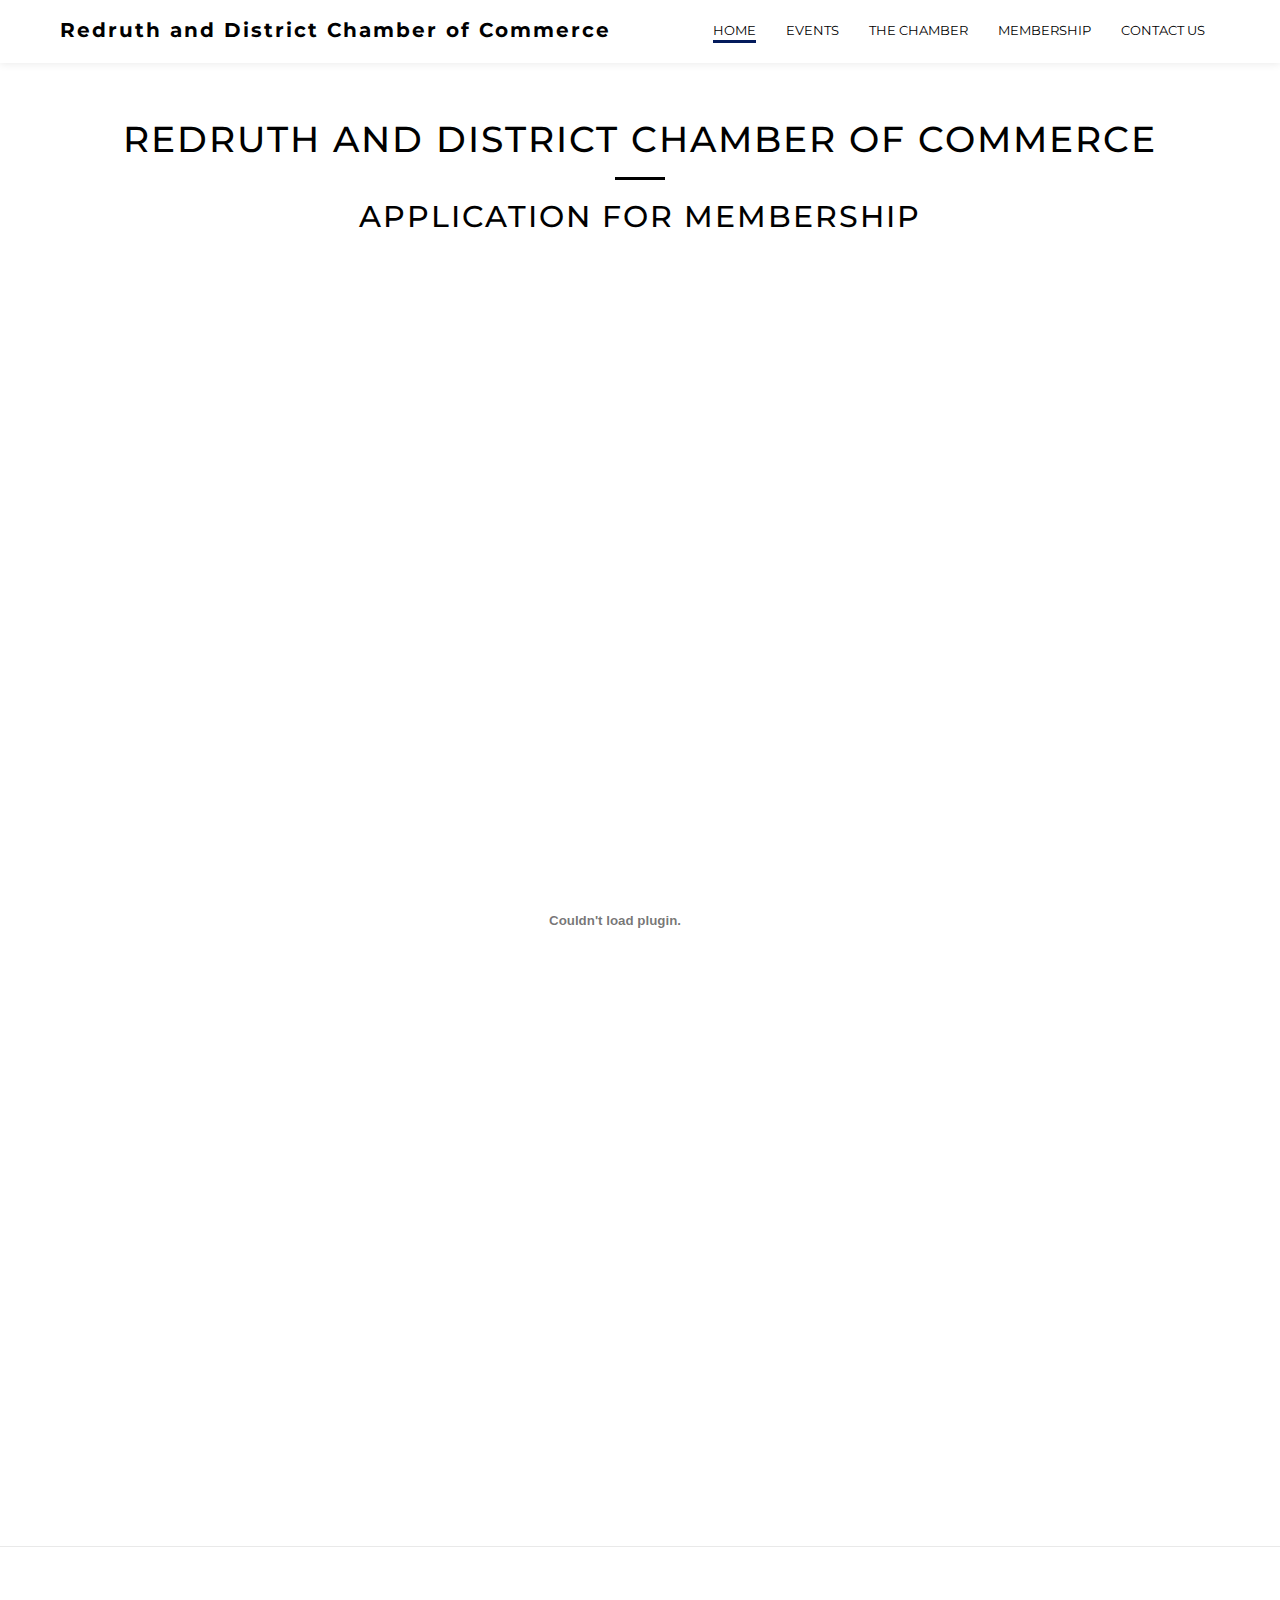
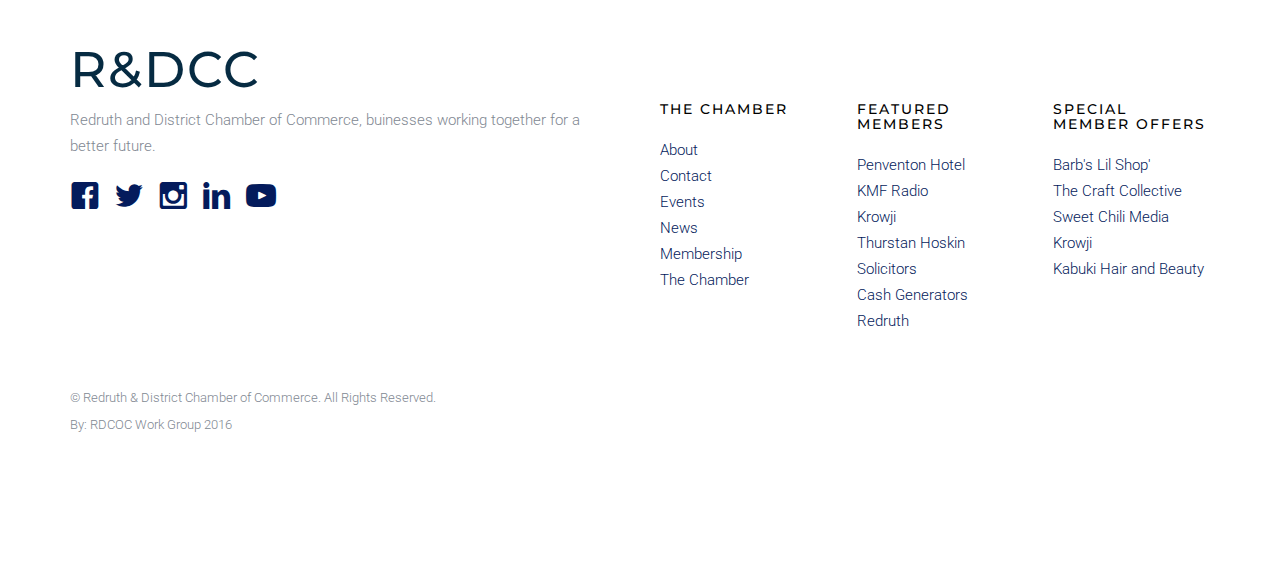
==== application.html @ 41558e41 "Add files via upload" ====
<!DOCTYPE html>
<!--[if lt IE 7]>      <html class="no-js lt-ie9 lt-ie8 lt-ie7"> <![endif]-->
<!--[if IE 7]>         <html class="no-js lt-ie9 lt-ie8"> <![endif]-->
<!--[if IE 8]>         <html class="no-js lt-ie9"> <![endif]-->
<!--[if gt IE 8]><!--> <html class="no-js"> <!--<![endif]-->
	<head>
	<meta charset="utf-8">
	<meta http-equiv="X-UA-Compatible" content="IE=edge">
	<title>Redruth and District Chamber of Commerce &mdash;</title>
	<meta name="viewport" content="width=device-width, initial-scale=1">
	<meta name="description" content="Free HTML5 Template by FREEHTML5.CO" />
	<meta name="keywords" content="chamber of commerce,business,Redruth" />
	<meta name="author" content="FREEHTML5.CO" />

  <!-- 
	//////////////////////////////////////////////////////

	FREE HTML5 TEMPLATE 
	DESIGNED & DEVELOPED by FREEHTML5.CO
		
	Website: 		http://freehtml5.co/
	Email: 			info@freehtml5.co
	Twitter: 		http://twitter.com/fh5co
	Facebook: 		https://www.facebook.com/fh5co

	//////////////////////////////////////////////////////
	 -->

  <!-- Facebook and Twitter integration -->
	<meta property="og:title" content=""/>
	<meta property="og:image" content=""/>
	<meta property="og:url" content=""/>
	<meta property="og:site_name" content=""/>
	<meta property="og:description" content=""/>
	<meta name="twitter:title" content="" />
	<meta name="twitter:image" content="" />
	<meta name="twitter:url" content="" />
	<meta name="twitter:card" content="" />

	<!-- Place favicon.ico and apple-touch-icon.png in the root directory -->
	<link rel="shortcut icon" href="favicon.ico">

	<!-- Google Webfonts -->
	<link href='http://fonts.googleapis.com/css?family=Roboto:400,300,100,500' rel='stylesheet' type='text/css'>
	<link href='https://fonts.googleapis.com/css?family=Montserrat:400,700' rel='stylesheet' type='text/css'>
	
	<!-- Animate.css -->
	<link rel="stylesheet" href="css/animate.css">
	<!-- Icomoon Icon Fonts-->
	<link rel="stylesheet" href="css/icomoon.css">
	<!-- Owl Carousel -->
	<link rel="stylesheet" href="css/owl.carousel.min.css">
	<link rel="stylesheet" href="css/owl.theme.default.min.css">
	<!-- Magnific Popup -->
	<link rel="stylesheet" href="css/magnific-popup.css">
	<!-- Theme Style -->
	<link rel="stylesheet" href="css/style.css">
	<!-- Modernizr JS -->
	<script src="js/modernizr-2.6.2.min.js"></script>
	<!-- FOR IE9 below -->
	<!--[if lt IE 9]>
	<script src="js/respond.min.js"></script>
	<![endif]-->

	</head>
	<body>
		
	<header id="fh5co-header" role="banner">
		<nav class="navbar navbar-default" role="navigation">
			<div class="container-fluid">
				<div class="navbar-header"> 
				<!-- Mobile Toggle Menu Button -->
				<a href="#" class="js-fh5co-nav-toggle fh5co-nav-toggle visible-xs-block" data-toggle="collapse" data-target="#fh5co-navbar" aria-expanded="false" aria-controls="navbar"><i></i></a>
				<a class="navbar-brand" href="index.html">Redruth and District Chamber of Commerce</a>
				</div>
				<div id="fh5co-navbar" class="navbar-collapse collapse">
					<ul class="nav navbar-nav navbar-right">
						<li class="active"><a href="index.html"><span>Home <span class="border"></span></span></a></li>					
						<li><a href="events.html"><span>Events <span class="border"></span></span></a></li>
						<li><a href="chamber.html"><span>The Chamber<span class="border"></span></span></a></li>
						<li><a href="Membership.html"><span>Membership<span class="border"></span></span></a></li>
						<li><a href="elements.html"><span>Contact Us <span class="border"></span></span></a></li>
					</ul>
				</div>
			</div>
		</nav>
	</header>
	<!-- END .header -->
	
	<aside class="fh5co-page-heading">
		<div class="container">
			<div class="row">
				<div class="col-md-12">
					<h1 class="fh5co-page-heading-lead">
						Redruth and District Chamber of Commerce
						<span class="fh5co-border"></span>
						<h2>Application for Membership</h2>
					</h1>
					
				</div>
			</div>
		</div>
	</aside>
	
	 <embed src="/Users/user/Desktop/Chamber Ptotoype/Documents/application-membership-form-2016A.pdf" width="1230" height="1235">









	<footer id="fh5co-footer">
		
		<div class="container">
			<div class="row">
				<div class="col-md-6 col-sm-6">
					<div class="fh5co-footer-widget">
						<h2 class="fh5co-footer-logo">R&DCC</h2>
						<p>Redruth and District Chamber of Commerce, buinesses working together for a better future.</p>
					</div>
					<div class="fh5co-footer-widget">
						<ul class="fh5co-social">
							<li><a href="https://www.facebook.com/redruthchamberofcommerce/"><i class="icon-facebook"></i></a></li>
							<li><a href="#"><i class="icon-twitter"></i></a></li>
							<li><a href="#"><i class="icon-instagram"></i></a></li>
							<li><a href="#"><i class="icon-linkedin"></i></a></li>
							<li><a href="#"><i class="icon-youtube"></i></a></li>
						</ul>
					</div>
				</div>

				<div class="col-md-2 col-sm-6">
					<div class="fh5co-footer-widget top-level">
						<h4 class="fh5co-footer-lead ">The Chamber</h4>
						<ul>
										<li><a href="">About</a></li>
										<li><a href="elements.html">Contact</a></li>
										<li><a href="events.html">Events</a></li>
										<li><a href="News.html">News</a></li>
										<li><a href="Membership.html">Membership</a></li>
										<li><a href="chamber.html">The Chamber</a></li>
									</ul>
								</div>
							</div>
				
							<div class="visible-sm-block clearfix"></div>

							<div class="col-md-2 col-sm-6">
								<div class="fh5co-footer-widget top-level">
									<h4 class="fh5co-footer-lead">Featured Members</h4>
									<ul class="fh5co-list">
										<li><a href="https://www.facebook.com/PenventonParkHotel/?fref=ts">Penventon Hotel</a></li>
										<li><a href="https://www.facebook.com/KMF-Radio-1669390443299851/">KMF Radio</a></li>
										<li><a href="http://www.krowji.org.uk">Krowji</a></li>
										<li><a href="http://www.thurstanhoskin.co.uk/">Thurstan Hoskin Solicitors</a></li>
										<li><a href="https://www.facebook.com/Cash-Generator-Redruth-815890011806856/?fref=ts">Cash Generators Redruth</a></li>
									</ul>
								</div>
							</div>
							<div class="col-md-2 col-sm-6">
								<div class="fh5co-footer-widget top-level">
									<h4 class="fh5co-footer-lead ">Special Member Offers</h4>
									<ul class="fh5co-list">
										<li><a href="#">Barb's Lil Shop'</a></li>
										<li><a href="#">The Craft Collective</a></li>
										<li><a href="http://sweetchillimedia.co.uk/">Sweet Chili Media</a></li>
										<li><a href="https://www.facebook.com/Hamiltons-Barber-Shop-141526336017501/?fref=ts">Krowji</a></li>
										<li><a href="https://www.facebook.com/Kabuki-Hair-Beauty-186656368071204/?fref=ts">Kabuki Hair and Beauty</a></li>
						</ul>
					</div>
				</div>
			</div>

			<div class="row fh5co-row-padded fh5co-copyright">
				<div class="col-md-5">
					<p><small>&copy; Redruth & District Chamber of Commerce. All Rights Reserved. <br>By: RDCOC Work Group 2016<p></p>
				</div>
			</div>
		</div>

	</footer>


	<!-- jQuery -->
	<script src="js/jquery.min.js"></script>
	<!-- jQuery Easing -->
	<script src="js/jquery.easing.1.3.js"></script>
	<!-- Bootstrap -->
	<script src="js/bootstrap.min.js"></script>
	<!-- Owl carousel -->
	<script src="js/owl.carousel.min.js"></script>
	<!-- Waypoints -->
	<script src="js/jquery.waypoints.min.js"></script>
	<!-- Magnific Popup -->
	<script src="js/jquery.magnific-popup.min.js"></script>
	<!-- Main JS -->
	<script src="js/main.js"></script>

	
	</body>
</html>
---- css/icomoon.css ----
@font-face {
	font-family: 'icomoon';
	src:url('../fonts/icomoon/icomoon.eot?srf3rx');
	src:url('../fonts/icomoon/icomoon.eot?srf3rx#iefix') format('embedded-opentype'),
		url('../fonts/icomoon/icomoon.ttf?srf3rx') format('truetype'),
		url('../fonts/icomoon/icomoon.woff?srf3rx') format('woff'),
		url('../fonts/icomoon/icomoon.svg?srf3rx#icomoon') format('svg');
	font-weight: normal;
	font-style: normal;
}

[class^="icon-"], [class*=" icon-"] {
	font-family: 'icomoon';
	speak: none;
	font-style: normal;
	font-weight: normal;
	font-variant: normal;
	text-transform: none;
	line-height: 1;

	/* Better Font Rendering =========== */
	-webkit-font-smoothing: antialiased;
	-moz-osx-font-smoothing: grayscale;
}

.icon-add-to-list:before {
	content: "\e600";
}
.icon-classic-computer:before {
	content: "\e601";
}
.icon-controller-fast-backward:before {
	content: "\e602";
}
.icon-creative-commons-attribution:before {
	content: "\e603";
}
.icon-creative-commons-noderivs:before {
	content: "\e604";
}
.icon-creative-commons-noncommercial-eu:before {
	content: "\e605";
}
.icon-creative-commons-noncommercial-us:before {
	content: "\e606";
}
.icon-creative-commons-public-domain:before {
	content: "\e607";
}
.icon-creative-commons-remix:before {
	content: "\e608";
}
.icon-creative-commons-share:before {
	content: "\e609";
}
.icon-creative-commons-sharealike:before {
	content: "\e60a";
}
.icon-creative-commons:before {
	content: "\e60b";
}
.icon-document-landscape:before {
	content: "\e60c";
}
.icon-remove-user:before {
	content: "\e60d";
}
.icon-warning:before {
	content: "\e60e";
}
.icon-arrow-bold-down:before {
	content: "\e60f";
}
.icon-arrow-bold-left:before {
	content: "\e610";
}
.icon-arrow-bold-right:before {
	content: "\e611";
}
.icon-arrow-bold-up:before {
	content: "\e612";
}
.icon-arrow-down:before {
	content: "\e613";
}
.icon-arrow-left:before {
	content: "\e614";
}
.icon-arrow-long-down:before {
	content: "\e615";
}
.icon-arrow-long-left:before {
	content: "\e616";
}
.icon-arrow-long-right:before {
	content: "\e617";
}
.icon-arrow-long-up:before {
	content: "\e618";
}
.icon-arrow-right:before {
	content: "\e619";
}
.icon-arrow-up:before {
	content: "\e61a";
}
.icon-arrow-with-circle-down:before {
	content: "\e61b";
}
.icon-arrow-with-circle-left:before {
	content: "\e61c";
}
.icon-arrow-with-circle-right:before {
	content: "\e61d";
}
.icon-arrow-with-circle-up:before {
	content: "\e61e";
}
.icon-bookmark:before {
	content: "\e61f";
}
.icon-bookmarks:before {
	content: "\e620";
}
.icon-chevron-down:before {
	content: "\e621";
}
.icon-chevron-left:before {
	content: "\e622";
}
.icon-chevron-right:before {
	content: "\e623";
}
.icon-chevron-small-down:before {
	content: "\e624";
}
.icon-chevron-small-left:before {
	content: "\e625";
}
.icon-chevron-small-right:before {
	content: "\e626";
}
.icon-chevron-small-up:before {
	content: "\e627";
}
.icon-chevron-thin-down:before {
	content: "\e628";
}
.icon-chevron-thin-left:before {
	content: "\e629";
}
.icon-chevron-thin-right:before {
	content: "\e62a";
}
.icon-chevron-thin-up:before {
	content: "\e62b";
}
.icon-chevron-up:before {
	content: "\e62c";
}
.icon-chevron-with-circle-down:before {
	content: "\e62d";
}
.icon-chevron-with-circle-left:before {
	content: "\e62e";
}
.icon-chevron-with-circle-right:before {
	content: "\e62f";
}
.icon-chevron-with-circle-up:before {
	content: "\e630";
}
.icon-cloud:before {
	content: "\e631";
}
.icon-controller-fast-forward:before {
	content: "\e632";
}
.icon-controller-jump-to-start:before {
	content: "\e633";
}
.icon-controller-next:before {
	content: "\e634";
}
.icon-controller-paus:before {
	content: "\e635";
}
.icon-controller-play:before {
	content: "\e636";
}
.icon-controller-record:before {
	content: "\e637";
}
.icon-controller-stop:before {
	content: "\e638";
}
.icon-controller-volume:before {
	content: "\e639";
}
.icon-dot-single:before {
	content: "\e63a";
}
.icon-dots-three-horizontal:before {
	content: "\e63b";
}
.icon-dots-three-vertical:before {
	content: "\e63c";
}
.icon-dots-two-horizontal:before {
	content: "\e63d";
}
.icon-dots-two-vertical:before {
	content: "\e63e";
}
.icon-download:before {
	content: "\e63f";
}
.icon-emoji-flirt:before {
	content: "\e640";
}
.icon-flow-branch:before {
	content: "\e641";
}
.icon-flow-cascade:before {
	content: "\e642";
}
.icon-flow-line:before {
	content: "\e643";
}
.icon-flow-parallel:before {
	content: "\e644";
}
.icon-flow-tree:before {
	content: "\e645";
}
.icon-install:before {
	content: "\e646";
}
.icon-layers:before {
	content: "\e647";
}
.icon-open-book:before {
	content: "\e648";
}
.icon-resize-100:before {
	content: "\e649";
}
.icon-resize-full-screen:before {
	content: "\e64a";
}
.icon-save:before {
	content: "\e64b";
}
.icon-select-arrows:before {
	content: "\e64c";
}
.icon-sound-mute:before {
	content: "\e64d";
}
.icon-sound:before {
	content: "\e64e";
}
.icon-trash:before {
	content: "\e64f";
}
.icon-triangle-down:before {
	content: "\e650";
}
.icon-triangle-left:before {
	content: "\e651";
}
.icon-triangle-right:before {
	content: "\e652";
}
.icon-triangle-up:before {
	content: "\e653";
}
.icon-uninstall:before {
	content: "\e654";
}
.icon-upload-to-cloud:before {
	content: "\e655";
}
.icon-upload:before {
	content: "\e656";
}
.icon-add-user:before {
	content: "\e657";
}
.icon-address:before {
	content: "\e658";
}
.icon-adjust:before {
	content: "\e659";
}
.icon-air:before {
	content: "\e65a";
}
.icon-aircraft-landing:before {
	content: "\e65b";
}
.icon-aircraft-take-off:before {
	content: "\e65c";
}
.icon-aircraft:before {
	content: "\e65d";
}
.icon-align-bottom:before {
	content: "\e65e";
}
.icon-align-horizontal-middle:before {
	content: "\e65f";
}
.icon-align-left:before {
	content: "\e660";
}
.icon-align-right:before {
	content: "\e661";
}
.icon-align-top:before {
	content: "\e662";
}
.icon-align-vertical-middle:before {
	content: "\e663";
}
.icon-archive:before {
	content: "\e664";
}
.icon-area-graph:before {
	content: "\e665";
}
.icon-attachment:before {
	content: "\e666";
}
.icon-awareness-ribbon:before {
	content: "\e667";
}
.icon-back-in-time:before {
	content: "\e668";
}
.icon-back:before {
	content: "\e669";
}
.icon-bar-graph:before {
	content: "\e66a";
}
.icon-battery:before {
	content: "\e66b";
}
.icon-beamed-note:before {
	content: "\e66c";
}
.icon-bell:before {
	content: "\e66d";
}
.icon-blackboard:before {
	content: "\e66e";
}
.icon-block:before {
	content: "\e66f";
}
.icon-book:before {
	content: "\e670";
}
.icon-bowl:before {
	content: "\e671";
}
.icon-box:before {
	content: "\e672";
}
.icon-briefcase:before {
	content: "\e673";
}
.icon-browser:before {
	content: "\e674";
}
.icon-brush:before {
	content: "\e675";
}
.icon-bucket:before {
	content: "\e676";
}
.icon-cake:before {
	content: "\e677";
}
.icon-calculator:before {
	content: "\e678";
}
.icon-calendar:before {
	content: "\e679";
}
.icon-camera:before {
	content: "\e67a";
}
.icon-ccw:before {
	content: "\e67b";
}
.icon-chat:before {
	content: "\e67c";
}
.icon-check:before {
	content: "\e67d";
}
.icon-circle-with-cross:before {
	content: "\e67e";
}
.icon-circle-with-minus:before {
	content: "\e67f";
}
.icon-circle-with-plus:before {
	content: "\e680";
}
.icon-circle:before {
	content: "\e681";
}
.icon-circular-graph:before {
	content: "\e682";
}
.icon-clapperboard:before {
	content: "\e683";
}
.icon-clipboard:before {
	content: "\e684";
}
.icon-clock:before {
	content: "\e685";
}
.icon-code:before {
	content: "\e686";
}
.icon-cog:before {
	content: "\e687";
}
.icon-colours:before {
	content: "\e688";
}
.icon-compass:before {
	content: "\e689";
}
.icon-copy:before {
	content: "\e68a";
}
.icon-credit-card:before {
	content: "\e68b";
}
.icon-credit:before {
	content: "\e68c";
}
.icon-cross:before {
	content: "\e68d";
}
.icon-cup:before {
	content: "\e68e";
}
.icon-cw:before {
	content: "\e68f";
}
.icon-cycle:before {
	content: "\e690";
}
.icon-database:before {
	content: "\e691";
}
.icon-dial-pad:before {
	content: "\e692";
}
.icon-direction:before {
	content: "\e693";
}
.icon-document:before {
	content: "\e694";
}
.icon-documents:before {
	content: "\e695";
}
.icon-drink:before {
	content: "\e696";
}
.icon-drive:before {
	content: "\e697";
}
.icon-drop:before {
	content: "\e698";
}
.icon-edit:before {
	content: "\e699";
}
.icon-email:before {
	content: "\e69a";
}
.icon-emoji-happy:before {
	content: "\e69b";
}
.icon-emoji-neutral:before {
	content: "\e69c";
}
.icon-emoji-sad:before {
	content: "\e69d";
}
.icon-erase:before {
	content: "\e69e";
}
.icon-eraser:before {
	content: "\e69f";
}
.icon-export:before {
	content: "\e6a0";
}
.icon-eye:before {
	content: "\e6a1";
}
.icon-feather:before {
	content: "\e6a2";
}
.icon-flag:before {
	content: "\e6a3";
}
.icon-flash:before {
	content: "\e6a4";
}
.icon-flashlight:before {
	content: "\e6a5";
}
.icon-flat-brush:before {
	content: "\e6a6";
}
.icon-folder-images:before {
	content: "\e6a7";
}
.icon-folder-music:before {
	content: "\e6a8";
}
.icon-folder-video:before {
	content: "\e6a9";
}
.icon-folder:before {
	content: "\e6aa";
}
.icon-forward:before {
	content: "\e6ab";
}
.icon-funnel:before {
	content: "\e6ac";
}
.icon-game-controller:before {
	content: "\e6ad";
}
.icon-gauge:before {
	content: "\e6ae";
}
.icon-globe:before {
	content: "\e6af";
}
.icon-graduation-cap:before {
	content: "\e6b0";
}
.icon-grid:before {
	content: "\e6b1";
}
.icon-hair-cross:before {
	content: "\e6b2";
}
.icon-hand:before {
	content: "\e6b3";
}
.icon-heart-outlined:before {
	content: "\e6b4";
}
.icon-heart:before {
	content: "\e6b5";
}
.icon-help-with-circle:before {
	content: "\e6b6";
}
.icon-help:before {
	content: "\e6b7";
}
.icon-home:before {
	content: "\e6b8";
}
.icon-hour-glass:before {
	content: "\e6b9";
}
.icon-image-inverted:before {
	content: "\e6ba";
}
.icon-image:before {
	content: "\e6bb";
}
.icon-images:before {
	content: "\e6bc";
}
.icon-inbox:before {
	content: "\e6bd";
}
.icon-infinity:before {
	content: "\e6be";
}
.icon-info-with-circle:before {
	content: "\e6bf";
}
.icon-info:before {
	content: "\e6c0";
}
.icon-key:before {
	content: "\e6c1";
}
.icon-keyboard:before {
	content: "\e6c2";
}
.icon-lab-flask:before {
	content: "\e6c3";
}
.icon-landline:before {
	content: "\e6c4";
}
.icon-language:before {
	content: "\e6c5";
}
.icon-laptop:before {
	content: "\e6c6";
}
.icon-leaf:before {
	content: "\e6c7";
}
.icon-level-down:before {
	content: "\e6c8";
}
.icon-level-up:before {
	content: "\e6c9";
}
.icon-lifebuoy:before {
	content: "\e6ca";
}
.icon-light-bulb:before {
	content: "\e6cb";
}
.icon-light-down:before {
	content: "\e6cc";
}
.icon-light-up:before {
	content: "\e6cd";
}
.icon-line-graph:before {
	content: "\e6ce";
}
.icon-link:before {
	content: "\e6cf";
}
.icon-list:before {
	content: "\e6d0";
}
.icon-location-pin:before {
	content: "\e6d1";
}
.icon-location:before {
	content: "\e6d2";
}
.icon-lock-open:before {
	content: "\e6d3";
}
.icon-lock:before {
	content: "\e6d4";
}
.icon-log-out:before {
	content: "\e6d5";
}
.icon-login:before {
	content: "\e6d6";
}
.icon-loop:before {
	content: "\e6d7";
}
.icon-magnet:before {
	content: "\e6d8";
}
.icon-magnifying-glass:before {
	content: "\e6d9";
}
.icon-mail:before {
	content: "\e6da";
}
.icon-man:before {
	content: "\e6db";
}
.icon-map:before {
	content: "\e6dc";
}
.icon-mask:before {
	content: "\e6dd";
}
.icon-medal:before {
	content: "\e6de";
}
.icon-megaphone:before {
	content: "\e6df";
}
.icon-menu:before {
	content: "\e6e0";
}
.icon-message:before {
	content: "\e6e1";
}
.icon-mic:before {
	content: "\e6e2";
}
.icon-minus:before {
	content: "\e6e3";
}
.icon-mobile:before {
	content: "\e6e4";
}
.icon-modern-mic:before {
	content: "\e6e5";
}
.icon-moon:before {
	content: "\e6e6";
}
.icon-mouse:before {
	content: "\e6e7";
}
.icon-music:before {
	content: "\e6e8";
}
.icon-network:before {
	content: "\e6e9";
}
.icon-new-message:before {
	content: "\e6ea";
}
.icon-new:before {
	content: "\e6eb";
}
.icon-news:before {
	content: "\e6ec";
}
.icon-note:before {
	content: "\e6ed";
}
.icon-notification:before {
	content: "\e6ee";
}
.icon-old-mobile:before {
	content: "\e6ef";
}
.icon-old-phone:before {
	content: "\e6f0";
}
.icon-palette:before {
	content: "\e6f1";
}
.icon-paper-plane:before {
	content: "\e6f2";
}
.icon-pencil:before {
	content: "\e6f3";
}
.icon-phone:before {
	content: "\e6f4";
}
.icon-pie-chart:before {
	content: "\e6f5";
}
.icon-pin:before {
	content: "\e6f6";
}
.icon-plus:before {
	content: "\e6f7";
}
.icon-popup:before {
	content: "\e6f8";
}
.icon-power-plug:before {
	content: "\e6f9";
}
.icon-price-ribbon:before {
	content: "\e6fa";
}
.icon-price-tag:before {
	content: "\e6fb";
}
.icon-print:before {
	content: "\e6fc";
}
.icon-progress-empty:before {
	content: "\e6fd";
}
.icon-progress-full:before {
	content: "\e6fe";
}
.icon-progress-one:before {
	content: "\e6ff";
}
.icon-progress-two:before {
	content: "\e700";
}
.icon-publish:before {
	content: "\e701";
}
.icon-quote:before {
	content: "\e702";
}
.icon-radio:before {
	content: "\e703";
}
.icon-reply-all:before {
	content: "\e704";
}
.icon-reply:before {
	content: "\e705";
}
.icon-retweet:before {
	content: "\e706";
}
.icon-rocket:before {
	content: "\e707";
}
.icon-round-brush:before {
	content: "\e708";
}
.icon-rss:before {
	content: "\e709";
}
.icon-ruler:before {
	content: "\e70a";
}
.icon-scissors:before {
	content: "\e70b";
}
.icon-share-alternitive:before {
	content: "\e70c";
}
.icon-share:before {
	content: "\e70d";
}
.icon-shareable:before {
	content: "\e70e";
}
.icon-shield:before {
	content: "\e70f";
}
.icon-shop:before {
	content: "\e710";
}
.icon-shopping-bag:before {
	content: "\e711";
}
.icon-shopping-basket:before {
	content: "\e712";
}
.icon-shopping-cart:before {
	content: "\e713";
}
.icon-shuffle:before {
	content: "\e714";
}
.icon-signal:before {
	content: "\e715";
}
.icon-sound-mix:before {
	content: "\e716";
}
.icon-sports-club:before {
	content: "\e717";
}
.icon-spreadsheet:before {
	content: "\e718";
}
.icon-squared-cross:before {
	content: "\e719";
}
.icon-squared-minus:before {
	content: "\e71a";
}
.icon-squared-plus:before {
	content: "\e71b";
}
.icon-star-outlined:before {
	content: "\e71c";
}
.icon-star:before {
	content: "\e71d";
}
.icon-stopwatch:before {
	content: "\e71e";
}
.icon-suitcase:before {
	content: "\e71f";
}
.icon-swap:before {
	content: "\e720";
}
.icon-sweden:before {
	content: "\e721";
}
.icon-switch:before {
	content: "\e722";
}
.icon-tablet:before {
	content: "\e723";
}
.icon-tag:before {
	content: "\e724";
}
.icon-text-document-inverted:before {
	content: "\e725";
}
.icon-text-document:before {
	content: "\e726";
}
.icon-text:before {
	content: "\e727";
}
.icon-thermometer:before {
	content: "\e728";
}
.icon-thumbs-down:before {
	content: "\e729";
}
.icon-thumbs-up:before {
	content: "\e72a";
}
.icon-thunder-cloud:before {
	content: "\e72b";
}
.icon-ticket:before {
	content: "\e72c";
}
.icon-time-slot:before {
	content: "\e72d";
}
.icon-tools:before {
	content: "\e72e";
}
.icon-traffic-cone:before {
	content: "\e72f";
}
.icon-tree:before {
	content: "\e730";
}
.icon-trophy:before {
	content: "\e731";
}
.icon-tv:before {
	content: "\e732";
}
.icon-typing:before {
	content: "\e733";
}
.icon-unread:before {
	content: "\e734";
}
.icon-untag:before {
	content: "\e735";
}
.icon-user:before {
	content: "\e736";
}
.icon-users:before {
	content: "\e737";
}
.icon-v-card:before {
	content: "\e738";
}
.icon-video:before {
	content: "\e739";
}
.icon-vinyl:before {
	content: "\e73a";
}
.icon-voicemail:before {
	content: "\e73b";
}
.icon-wallet:before {
	content: "\e73c";
}
.icon-water:before {
	content: "\e73d";
}
.icon-px-with-circle:before {
	content: "\e73e";
}
.icon-px:before {
	content: "\e73f";
}
.icon-basecamp:before {
	content: "\e740";
}
.icon-behance:before {
	content: "\e741";
}
.icon-creative-cloud:before {
	content: "\e742";
}
.icon-dropbox:before {
	content: "\e743";
}
.icon-evernote:before {
	content: "\e744";
}
.icon-flattr:before {
	content: "\e745";
}
.icon-foursquare:before {
	content: "\e746";
}
.icon-google-drive:before {
	content: "\e747";
}
.icon-google-hangouts:before {
	content: "\e748";
}
.icon-grooveshark:before {
	content: "\e749";
}
.icon-icloud:before {
	content: "\e74a";
}
.icon-mixi:before {
	content: "\e74b";
}
.icon-onedrive:before {
	content: "\e74c";
}
.icon-paypal:before {
	content: "\e74d";
}
.icon-picasa:before {
	content: "\e74e";
}
.icon-qq:before {
	content: "\e74f";
}
.icon-rdio-with-circle:before {
	content: "\e750";
}
.icon-renren:before {
	content: "\e751";
}
.icon-scribd:before {
	content: "\e752";
}
.icon-sina-weibo:before {
	content: "\e753";
}
.icon-skype-with-circle:before {
	content: "\e754";
}
.icon-skype:before {
	content: "\e755";
}
.icon-slideshare:before {
	content: "\e756";
}
.icon-smashing:before {
	content: "\e757";
}
.icon-soundcloud:before {
	content: "\e758";
}
.icon-spotify-with-circle:before {
	content: "\e759";
}
.icon-spotify:before {
	content: "\e75a";
}
.icon-swarm:before {
	content: "\e75b";
}
.icon-vine-with-circle:before {
	content: "\e75c";
}
.icon-vine:before {
	content: "\e75d";
}
.icon-vk-alternitive:before {
	content: "\e75e";
}
.icon-vk-with-circle:before {
	content: "\e75f";
}
.icon-vk:before {
	content: "\e760";
}
.icon-xing-with-circle:before {
	content: "\e761";
}
.icon-xing:before {
	content: "\e762";
}
.icon-yelp:before {
	content: "\e763";
}
.icon-dribbble-with-circle:before {
	content: "\e764";
}
.icon-dribbble:before {
	content: "\e765";
}
.icon-facebook-with-circle:before {
	content: "\e766";
}
.icon-facebook:before {
	content: "\e767";
}
.icon-flickr-with-circle:before {
	content: "\e768";
}
.icon-flickr:before {
	content: "\e769";
}
.icon-github-with-circle:before {
	content: "\e76a";
}
.icon-github:before {
	content: "\e76b";
}
.icon-google-with-circle:before {
	content: "\e76c";
}
.icon-google:before {
	content: "\e76d";
}
.icon-instagram-with-circle:before {
	content: "\e76e";
}
.icon-instagram:before {
	content: "\e76f";
}
.icon-lastfm-with-circle:before {
	content: "\e770";
}
.icon-lastfm:before {
	content: "\e771";
}
.icon-linkedin-with-circle:before {
	content: "\e772";
}
.icon-linkedin:before {
	content: "\e773";
}
.icon-pinterest-with-circle:before {
	content: "\e774";
}
.icon-pinterest:before {
	content: "\e775";
}
.icon-rdio:before {
	content: "\e776";
}
.icon-stumbleupon-with-circle:before {
	content: "\e777";
}
.icon-stumbleupon:before {
	content: "\e778";
}
.icon-tumblr-with-circle:before {
	content: "\e779";
}
.icon-tumblr:before {
	content: "\e77a";
}
.icon-twitter-with-circle:before {
	content: "\e77b";
}
.icon-twitter:before {
	content: "\e77c";
}
.icon-vimeo-with-circle:before {
	content: "\e77d";
}
.icon-vimeo:before {
	content: "\e77e";
}
.icon-youtube-with-circle:before {
	content: "\e77f";
}
.icon-youtube:before {
	content: "\e780";
}
.icon-eye2:before {
	content: "\e000";
}
.icon-paper-clip:before {
	content: "\e001";
}
.icon-mail2:before {
	content: "\e002";
}
.icon-toggle:before {
	content: "\e003";
}
.icon-layout:before {
	content: "\e004";
}
.icon-link2:before {
	content: "\e005";
}
.icon-bell2:before {
	content: "\e006";
}
.icon-lock2:before {
	content: "\e007";
}
.icon-unlock:before {
	content: "\e008";
}
.icon-ribbon:before {
	content: "\e009";
}
.icon-image2:before {
	content: "\e010";
}
.icon-signal2:before {
	content: "\e011";
}
.icon-target:before {
	content: "\e012";
}
.icon-clipboard2:before {
	content: "\e013";
}
.icon-clock2:before {
	content: "\e014";
}
.icon-watch:before {
	content: "\e015";
}
.icon-air-play:before {
	content: "\e016";
}
.icon-camera2:before {
	content: "\e017";
}
.icon-video2:before {
	content: "\e018";
}
.icon-disc:before {
	content: "\e019";
}
.icon-printer:before {
	content: "\e020";
}
.icon-monitor:before {
	content: "\e021";
}
.icon-server:before {
	content: "\e022";
}
.icon-cog2:before {
	content: "\e023";
}
.icon-heart2:before {
	content: "\e024";
}
.icon-paragraph:before {
	content: "\e025";
}
.icon-align-justify:before {
	content: "\e026";
}
.icon-align-left2:before {
	content: "\e027";
}
.icon-align-center:before {
	content: "\e028";
}
.icon-align-right2:before {
	content: "\e029";
}
.icon-book2:before {
	content: "\e030";
}
.icon-layers2:before {
	content: "\e031";
}
.icon-stack:before {
	content: "\e032";
}
.icon-stack-2:before {
	content: "\e033";
}
.icon-paper:before {
	content: "\e034";
}
.icon-paper-stack:before {
	content: "\e035";
}
.icon-search:before {
	content: "\e036";
}
.icon-zoom-in:before {
	content: "\e037";
}
.icon-zoom-out:before {
	content: "\e038";
}
.icon-reply2:before {
	content: "\e039";
}
.icon-circle-plus:before {
	content: "\e040";
}
.icon-circle-minus:before {
	content: "\e041";
}
.icon-circle-check:before {
	content: "\e042";
}
.icon-circle-cross:before {
	content: "\e043";
}
.icon-square-plus:before {
	content: "\e044";
}
.icon-square-minus:before {
	content: "\e045";
}
.icon-square-check:before {
	content: "\e046";
}
.icon-square-cross:before {
	content: "\e047";
}
.icon-microphone:before {
	content: "\e048";
}
.icon-record:before {
	content: "\e049";
}
.icon-skip-back:before {
	content: "\e050";
}
.icon-rewind:before {
	content: "\e051";
}
.icon-play:before {
	content: "\e052";
}
.icon-pause:before {
	content: "\e053";
}
.icon-stop:before {
	content: "\e054";
}
.icon-fast-forward:before {
	content: "\e055";
}
.icon-skip-forward:before {
	content: "\e056";
}
.icon-shuffle2:before {
	content: "\e057";
}
.icon-repeat:before {
	content: "\e058";
}
.icon-folder2:before {
	content: "\e059";
}
.icon-umbrella:before {
	content: "\e060";
}
.icon-moon2:before {
	content: "\e061";
}
.icon-thermometer2:before {
	content: "\e062";
}
.icon-drop2:before {
	content: "\e063";
}
.icon-sun:before {
	content: "\e064";
}
.icon-cloud2:before {
	content: "\e065";
}
.icon-cloud-upload:before {
	content: "\e066";
}
.icon-cloud-download:before {
	content: "\e067";
}
.icon-upload2:before {
	content: "\e068";
}
.icon-download2:before {
	content: "\e069";
}
.icon-location2:before {
	content: "\e070";
}
.icon-location-2:before {
	content: "\e071";
}
.icon-map2:before {
	content: "\e072";
}
.icon-battery2:before {
	content: "\e073";
}
.icon-head:before {
	content: "\e074";
}
.icon-briefcase2:before {
	content: "\e075";
}
.icon-speech-bubble:before {
	content: "\e076";
}
.icon-anchor:before {
	content: "\e077";
}
.icon-globe2:before {
	content: "\e078";
}
.icon-box2:before {
	content: "\e079";
}
.icon-reload:before {
	content: "\e080";
}
.icon-share2:before {
	content: "\e081";
}
.icon-marquee:before {
	content: "\e082";
}
.icon-marquee-plus:before {
	content: "\e083";
}
.icon-marquee-minus:before {
	content: "\e084";
}
.icon-tag2:before {
	content: "\e085";
}
.icon-power:before {
	content: "\e086";
}
.icon-command:before {
	content: "\e087";
}
.icon-alt:before {
	content: "\e088";
}
.icon-esc:before {
	content: "\e089";
}
.icon-bar-graph2:before {
	content: "\e090";
}
.icon-bar-graph-2:before {
	content: "\e091";
}
.icon-pie-graph:before {
	content: "\e092";
}
.icon-star2:before {
	content: "\e093";
}
.icon-arrow-left2:before {
	content: "\e094";
}
.icon-arrow-right2:before {
	content: "\e095";
}
.icon-arrow-up2:before {
	content: "\e096";
}
.icon-arrow-down2:before {
	content: "\e097";
}
.icon-volume:before {
	content: "\e098";
}
.icon-mute:before {
	content: "\e099";
}
.icon-content-right:before {
	content: "\e100";
}
.icon-content-left:before {
	content: "\e101";
}
.icon-grid2:before {
	content: "\e102";
}
.icon-grid-2:before {
	content: "\e103";
}
.icon-columns:before {
	content: "\e104";
}
.icon-loader:before {
	content: "\e105";
}
.icon-bag:before {
	content: "\e106";
}
.icon-ban:before {
	content: "\e107";
}
.icon-flag2:before {
	content: "\e108";
}
.icon-trash2:before {
	content: "\e109";
}
.icon-expand:before {
	content: "\e110";
}
.icon-contract:before {
	content: "\e111";
}
.icon-maximize:before {
	content: "\e112";
}
.icon-minimize:before {
	content: "\e113";
}
.icon-plus2:before {
	content: "\e114";
}
.icon-minus2:before {
	content: "\e115";
}
.icon-check2:before {
	content: "\e116";
}
.icon-cross2:before {
	content: "\e117";
}
.icon-move:before {
	content: "\e118";
}
.icon-delete:before {
	content: "\e119";
}
.icon-menu2:before {
	content: "\e120";
}
.icon-archive2:before {
	content: "\e121";
}
.icon-inbox2:before {
	content: "\e122";
}
.icon-outbox:before {
	content: "\e123";
}
.icon-file:before {
	content: "\e124";
}
.icon-file-add:before {
	content: "\e125";
}
.icon-file-subtract:before {
	content: "\e126";
}
.icon-help2:before {
	content: "\e127";
}
.icon-open:before {
	content: "\e128";
}
.icon-ellipsis:before {
	content: "\e129";
}
---- css/style.css ----
@charset "UTF-8";
@font-face {
  font-family: 'icomoon';
  src: url("../fonts/icomoon/icomoon.eot?srf3rx");
  src: url("../fonts/icomoon/icomoon.eot?srf3rx#iefix") format("embedded-opentype"), url("../fonts/icomoon/icomoon.ttf?srf3rx") format("truetype"), url("../fonts/icomoon/icomoon.woff?srf3rx") format("woff"), url("../fonts/icomoon/icomoon.svg?srf3rx#icomoon") format("svg");
  font-weight: normal;
  font-style: normal; }
/*!
 * Bootstrap v3.3.5 (http://getbootstrap.com)
 * Copyright 2011-2015 Twitter, Inc.
 * Licensed under MIT (https://github.com/twbs/bootstrap/blob/master/LICENSE)
 */
/*! normalize.css v3.0.3 | MIT License | github.com/necolas/normalize.css */
html {
  font-family: sans-serif;
  -ms-text-size-adjust: 100%;
  -webkit-text-size-adjust: 100%; }

body {
  margin: 0; }

article, aside, details, figcaption, figure, footer, header, hgroup, main, menu, nav, section, summary {
  display: block; }

audio, canvas, progress, video {
  display: inline-block;
  vertical-align: baseline; }

audio:not([controls]) {
  display: none;
  height: 0; }

[hidden], template {
  display: none; }

a {
  background-color: transparent; }

a:active, a:hover {
  outline: 0; }

abbr[title] {
  border-bottom: 1px dotted; }

b, strong {
  font-weight: bold; }

dfn {
  font-style: italic; }

h1 {
  font-size: 2em;
  margin: 0.67em 0; }

mark {
  background: #ff0;
  color: #000; }

small {
  font-size: 80%; }

sub, sup {
  font-size: 75%;
  line-height: 0;
  position: relative;
  vertical-align: baseline; }

sup {
  top: -0.5em; }

sub {
  bottom: -0.25em; }

img {
  border: 0; }

svg:not(:root) {
  overflow: hidden; }

figure {
  margin: 1em 40px; }

hr {
  box-sizing: content-box;
  height: 0; }

pre {
  overflow: auto; }

code, kbd, pre, samp {
  font-family: monospace, monospace;
  font-size: 1em; }

button, input, optgroup, select, textarea {
  color: inherit;
  font: inherit;
  margin: 0; }

button {
  overflow: visible; }

button, select {
  text-transform: none; }

button, html input[type="button"], input[type="reset"], input[type="submit"] {
  -webkit-appearance: button;
  cursor: pointer; }

button[disabled], html input[disabled] {
  cursor: default; }

button::-moz-focus-inner, input::-moz-focus-inner {
  border: 0;
  padding: 0; }

input {
  line-height: normal; }

input[type="checkbox"], input[type="radio"] {
  box-sizing: border-box;
  padding: 0; }

input[type="number"]::-webkit-inner-spin-button, input[type="number"]::-webkit-outer-spin-button {
  height: auto; }

input[type="search"] {
  -webkit-appearance: textfield;
  box-sizing: content-box; }

input[type="search"]::-webkit-search-cancel-button, input[type="search"]::-webkit-search-decoration {
  -webkit-appearance: none; }

fieldset {
  border: 1px solid #c0c0c0;
  margin: 0 2px;
  padding: 0.35em 0.625em 0.75em; }

legend {
  border: 0;
  padding: 0; }

textarea {
  overflow: auto; }

optgroup {
  font-weight: bold; }

table {
  border-collapse: collapse;
  border-spacing: 0; }

td, th {
  padding: 0; }

/*! Source: https://github.com/h5bp/html5-boilerplate/blob/master/src/css/main.css */
@media print {
  *, *:before, *:after {
    background: transparent !important;
    color: #000 !important;
    box-shadow: none !important;
    text-shadow: none !important; }

  a, a:visited {
    text-decoration: underline; }

  a[href]:after {
    content: " (" attr(href) ")"; }

  abbr[title]:after {
    content: " (" attr(title) ")"; }

  a[href^="#"]:after, a[href^="javascript:"]:after {
    content: ""; }

  pre, blockquote {
    border: 1px solid #999;
    page-break-inside: avoid; }

  thead {
    display: table-header-group; }

  tr, img {
    page-break-inside: avoid; }

  img {
    max-width: 100% !important; }

  p, h2, h3 {
    orphans: 3;
    widows: 3; }

  h2, h3 {
    page-break-after: avoid; }

  .navbar {
    display: none; }

  .btn > .caret, .dropup > .btn > .caret {
    border-top-color: #000 !important; }

  .label {
    border: 1px solid #000; }

  .table {
    border-collapse: collapse !important; }
  .table td, .table th {
    background-color: #fff !important; }

  .table-bordered th, .table-bordered td {
    border: 1px solid #ddd !important; } }
@font-face {
  font-family: 'Glyphicons Halflings';
  src: url("../fonts/bootstrap/glyphicons-halflings-regular.eot");
  src: url("../fonts/bootstrap/glyphicons-halflings-regular.eot?#iefix") format("embedded-opentype"), url("../fonts/bootstrap/glyphicons-halflings-regular.woff2") format("woff2"), url("../fonts/bootstrap/glyphicons-halflings-regular.woff") format("woff"), url("../fonts/bootstrap/glyphicons-halflings-regular.ttf") format("truetype"), url("../fonts/bootstrap/glyphicons-halflings-regular.svg#glyphicons_halflingsregular") format("svg"); }
.glyphicon {
  position: relative;
  top: 1px;
  display: inline-block;
  font-family: 'Glyphicons Halflings';
  font-style: normal;
  font-weight: normal;
  line-height: 1;
  -webkit-font-smoothing: antialiased;
  -moz-osx-font-smoothing: grayscale; }

.glyphicon-asterisk:before {
  content: "\2a"; }

.glyphicon-plus:before {
  content: "\2b"; }

.glyphicon-euro:before, .glyphicon-eur:before {
  content: "\20ac"; }

.glyphicon-minus:before {
  content: "\2212"; }

.glyphicon-cloud:before {
  content: "\2601"; }

.glyphicon-envelope:before {
  content: "\2709"; }

.glyphicon-pencil:before {
  content: "\270f"; }

.glyphicon-glass:before {
  content: "\e001"; }

.glyphicon-music:before {
  content: "\e002"; }

.glyphicon-search:before {
  content: "\e003"; }

.glyphicon-heart:before {
  content: "\e005"; }

.glyphicon-star:before {
  content: "\e006"; }

.glyphicon-star-empty:before {
  content: "\e007"; }

.glyphicon-user:before {
  content: "\e008"; }

.glyphicon-film:before {
  content: "\e009"; }

.glyphicon-th-large:before {
  content: "\e010"; }

.glyphicon-th:before {
  content: "\e011"; }

.glyphicon-th-list:before {
  content: "\e012"; }

.glyphicon-ok:before {
  content: "\e013"; }

.glyphicon-remove:before {
  content: "\e014"; }

.glyphicon-zoom-in:before {
  content: "\e015"; }

.glyphicon-zoom-out:before {
  content: "\e016"; }

.glyphicon-off:before {
  content: "\e017"; }

.glyphicon-signal:before {
  content: "\e018"; }

.glyphicon-cog:before {
  content: "\e019"; }

.glyphicon-trash:before {
  content: "\e020"; }

.glyphicon-home:before {
  content: "\e021"; }

.glyphicon-file:before {
  content: "\e022"; }

.glyphicon-time:before {
  content: "\e023"; }

.glyphicon-road:before {
  content: "\e024"; }

.glyphicon-download-alt:before {
  content: "\e025"; }

.glyphicon-download:before {
  content: "\e026"; }

.glyphicon-upload:before {
  content: "\e027"; }

.glyphicon-inbox:before {
  content: "\e028"; }

.glyphicon-play-circle:before {
  content: "\e029"; }

.glyphicon-repeat:before {
  content: "\e030"; }

.glyphicon-refresh:before {
  content: "\e031"; }

.glyphicon-list-alt:before {
  content: "\e032"; }

.glyphicon-lock:before {
  content: "\e033"; }

.glyphicon-flag:before {
  content: "\e034"; }

.glyphicon-headphones:before {
  content: "\e035"; }

.glyphicon-volume-off:before {
  content: "\e036"; }

.glyphicon-volume-down:before {
  content: "\e037"; }

.glyphicon-volume-up:before {
  content: "\e038"; }

.glyphicon-qrcode:before {
  content: "\e039"; }

.glyphicon-barcode:before {
  content: "\e040"; }

.glyphicon-tag:before {
  content: "\e041"; }

.glyphicon-tags:before {
  content: "\e042"; }

.glyphicon-book:before {
  content: "\e043"; }

.glyphicon-bookmark:before {
  content: "\e044"; }

.glyphicon-print:before {
  content: "\e045"; }

.glyphicon-camera:before {
  content: "\e046"; }

.glyphicon-font:before {
  content: "\e047"; }

.glyphicon-bold:before {
  content: "\e048"; }

.glyphicon-italic:before {
  content: "\e049"; }

.glyphicon-text-height:before {
  content: "\e050"; }

.glyphicon-text-width:before {
  content: "\e051"; }

.glyphicon-align-left:before {
  content: "\e052"; }

.glyphicon-align-center:before {
  content: "\e053"; }

.glyphicon-align-right:before {
  content: "\e054"; }

.glyphicon-align-justify:before {
  content: "\e055"; }

.glyphicon-list:before {
  content: "\e056"; }

.glyphicon-indent-left:before {
  content: "\e057"; }

.glyphicon-indent-right:before {
  content: "\e058"; }

.glyphicon-facetime-video:before {
  content: "\e059"; }

.glyphicon-picture:before {
  content: "\e060"; }

.glyphicon-map-marker:before {
  content: "\e062"; }

.glyphicon-adjust:before {
  content: "\e063"; }

.glyphicon-tint:before {
  content: "\e064"; }

.glyphicon-edit:before {
  content: "\e065"; }

.glyphicon-share:before {
  content: "\e066"; }

.glyphicon-check:before {
  content: "\e067"; }

.glyphicon-move:before {
  content: "\e068"; }

.glyphicon-step-backward:before {
  content: "\e069"; }

.glyphicon-fast-backward:before {
  content: "\e070"; }

.glyphicon-backward:before {
  content: "\e071"; }

.glyphicon-play:before {
  content: "\e072"; }

.glyphicon-pause:before {
  content: "\e073"; }

.glyphicon-stop:before {
  content: "\e074"; }

.glyphicon-forward:before {
  content: "\e075"; }

.glyphicon-fast-forward:before {
  content: "\e076"; }

.glyphicon-step-forward:before {
  content: "\e077"; }

.glyphicon-eject:before {
  content: "\e078"; }

.glyphicon-chevron-left:before {
  content: "\e079"; }

.glyphicon-chevron-right:before {
  content: "\e080"; }

.glyphicon-plus-sign:before {
  content: "\e081"; }

.glyphicon-minus-sign:before {
  content: "\e082"; }

.glyphicon-remove-sign:before {
  content: "\e083"; }

.glyphicon-ok-sign:before {
  content: "\e084"; }

.glyphicon-question-sign:before {
  content: "\e085"; }

.glyphicon-info-sign:before {
  content: "\e086"; }

.glyphicon-screenshot:before {
  content: "\e087"; }

.glyphicon-remove-circle:before {
  content: "\e088"; }

.glyphicon-ok-circle:before {
  content: "\e089"; }

.glyphicon-ban-circle:before {
  content: "\e090"; }

.glyphicon-arrow-left:before {
  content: "\e091"; }

.glyphicon-arrow-right:before {
  content: "\e092"; }

.glyphicon-arrow-up:before {
  content: "\e093"; }

.glyphicon-arrow-down:before {
  content: "\e094"; }

.glyphicon-share-alt:before {
  content: "\e095"; }

.glyphicon-resize-full:before {
  content: "\e096"; }

.glyphicon-resize-small:before {
  content: "\e097"; }

.glyphicon-exclamation-sign:before {
  content: "\e101"; }

.glyphicon-gift:before {
  content: "\e102"; }

.glyphicon-leaf:before {
  content: "\e103"; }

.glyphicon-fire:before {
  content: "\e104"; }

.glyphicon-eye-open:before {
  content: "\e105"; }

.glyphicon-eye-close:before {
  content: "\e106"; }

.glyphicon-warning-sign:before {
  content: "\e107"; }

.glyphicon-plane:before {
  content: "\e108"; }

.glyphicon-calendar:before {
  content: "\e109"; }

.glyphicon-random:before {
  content: "\e110"; }

.glyphicon-comment:before {
  content: "\e111"; }

.glyphicon-magnet:before {
  content: "\e112"; }

.glyphicon-chevron-up:before {
  content: "\e113"; }

.glyphicon-chevron-down:before {
  content: "\e114"; }

.glyphicon-retweet:before {
  content: "\e115"; }

.glyphicon-shopping-cart:before {
  content: "\e116"; }

.glyphicon-folder-close:before {
  content: "\e117"; }

.glyphicon-folder-open:before {
  content: "\e118"; }

.glyphicon-resize-vertical:before {
  content: "\e119"; }

.glyphicon-resize-horizontal:before {
  content: "\e120"; }

.glyphicon-hdd:before {
  content: "\e121"; }

.glyphicon-bullhorn:before {
  content: "\e122"; }

.glyphicon-bell:before {
  content: "\e123"; }

.glyphicon-certificate:before {
  content: "\e124"; }

.glyphicon-thumbs-up:before {
  content: "\e125"; }

.glyphicon-thumbs-down:before {
  content: "\e126"; }

.glyphicon-hand-right:before {
  content: "\e127"; }

.glyphicon-hand-left:before {
  content: "\e128"; }

.glyphicon-hand-up:before {
  content: "\e129"; }

.glyphicon-hand-down:before {
  content: "\e130"; }

.glyphicon-circle-arrow-right:before {
  content: "\e131"; }

.glyphicon-circle-arrow-left:before {
  content: "\e132"; }

.glyphicon-circle-arrow-up:before {
  content: "\e133"; }

.glyphicon-circle-arrow-down:before {
  content: "\e134"; }

.glyphicon-globe:before {
  content: "\e135"; }

.glyphicon-wrench:before {
  content: "\e136"; }

.glyphicon-tasks:before {
  content: "\e137"; }

.glyphicon-filter:before {
  content: "\e138"; }

.glyphicon-briefcase:before {
  content: "\e139"; }

.glyphicon-fullscreen:before {
  content: "\e140"; }

.glyphicon-dashboard:before {
  content: "\e141"; }

.glyphicon-paperclip:before {
  content: "\e142"; }

.glyphicon-heart-empty:before {
  content: "\e143"; }

.glyphicon-link:before {
  content: "\e144"; }

.glyphicon-phone:before {
  content: "\e145"; }

.glyphicon-pushpin:before {
  content: "\e146"; }

.glyphicon-usd:before {
  content: "\e148"; }

.glyphicon-gbp:before {
  content: "\e149"; }

.glyphicon-sort:before {
  content: "\e150"; }

.glyphicon-sort-by-alphabet:before {
  content: "\e151"; }

.glyphicon-sort-by-alphabet-alt:before {
  content: "\e152"; }

.glyphicon-sort-by-order:before {
  content: "\e153"; }

.glyphicon-sort-by-order-alt:before {
  content: "\e154"; }

.glyphicon-sort-by-attributes:before {
  content: "\e155"; }

.glyphicon-sort-by-attributes-alt:before {
  content: "\e156"; }

.glyphicon-unchecked:before {
  content: "\e157"; }

.glyphicon-expand:before {
  content: "\e158"; }

.glyphicon-collapse-down:before {
  content: "\e159"; }

.glyphicon-collapse-up:before {
  content: "\e160"; }

.glyphicon-log-in:before {
  content: "\e161"; }

.glyphicon-flash:before {
  content: "\e162"; }

.glyphicon-log-out:before {
  content: "\e163"; }

.glyphicon-new-window:before {
  content: "\e164"; }

.glyphicon-record:before {
  content: "\e165"; }

.glyphicon-save:before {
  content: "\e166"; }

.glyphicon-open:before {
  content: "\e167"; }

.glyphicon-saved:before {
  content: "\e168"; }

.glyphicon-import:before {
  content: "\e169"; }

.glyphicon-export:before {
  content: "\e170"; }

.glyphicon-send:before {
  content: "\e171"; }

.glyphicon-floppy-disk:before {
  content: "\e172"; }

.glyphicon-floppy-saved:before {
  content: "\e173"; }

.glyphicon-floppy-remove:before {
  content: "\e174"; }

.glyphicon-floppy-save:before {
  content: "\e175"; }

.glyphicon-floppy-open:before {
  content: "\e176"; }

.glyphicon-credit-card:before {
  content: "\e177"; }

.glyphicon-transfer:before {
  content: "\e178"; }

.glyphicon-cutlery:before {
  content: "\e179"; }

.glyphicon-header:before {
  content: "\e180"; }

.glyphicon-compressed:before {
  content: "\e181"; }

.glyphicon-earphone:before {
  content: "\e182"; }

.glyphicon-phone-alt:before {
  content: "\e183"; }

.glyphicon-tower:before {
  content: "\e184"; }

.glyphicon-stats:before {
  content: "\e185"; }

.glyphicon-sd-video:before {
  content: "\e186"; }

.glyphicon-hd-video:before {
  content: "\e187"; }

.glyphicon-subtitles:before {
  content: "\e188"; }

.glyphicon-sound-stereo:before {
  content: "\e189"; }

.glyphicon-sound-dolby:before {
  content: "\e190"; }

.glyphicon-sound-5-1:before {
  content: "\e191"; }

.glyphicon-sound-6-1:before {
  content: "\e192"; }

.glyphicon-sound-7-1:before {
  content: "\e193"; }

.glyphicon-copyright-mark:before {
  content: "\e194"; }

.glyphicon-registration-mark:before {
  content: "\e195"; }

.glyphicon-cloud-download:before {
  content: "\e197"; }

.glyphicon-cloud-upload:before {
  content: "\e198"; }

.glyphicon-tree-conifer:before {
  content: "\e199"; }

.glyphicon-tree-deciduous:before {
  content: "\e200"; }

.glyphicon-cd:before {
  content: "\e201"; }

.glyphicon-save-file:before {
  content: "\e202"; }

.glyphicon-open-file:before {
  content: "\e203"; }

.glyphicon-level-up:before {
  content: "\e204"; }

.glyphicon-copy:before {
  content: "\e205"; }

.glyphicon-paste:before {
  content: "\e206"; }

.glyphicon-alert:before {
  content: "\e209"; }

.glyphicon-equalizer:before {
  content: "\e210"; }

.glyphicon-king:before {
  content: "\e211"; }

.glyphicon-queen:before {
  content: "\e212"; }

.glyphicon-pawn:before {
  content: "\e213"; }

.glyphicon-bishop:before {
  content: "\e214"; }

.glyphicon-knight:before {
  content: "\e215"; }

.glyphicon-baby-formula:before {
  content: "\e216"; }

.glyphicon-tent:before {
  content: "\26fa"; }

.glyphicon-blackboard:before {
  content: "\e218"; }

.glyphicon-bed:before {
  content: "\e219"; }

.glyphicon-apple:before {
  content: "\f8ff"; }

.glyphicon-erase:before {
  content: "\e221"; }

.glyphicon-hourglass:before {
  content: "\231b"; }

.glyphicon-lamp:before {
  content: "\e223"; }

.glyphicon-duplicate:before {
  content: "\e224"; }

.glyphicon-piggy-bank:before {
  content: "\e225"; }

.glyphicon-scissors:before {
  content: "\e226"; }

.glyphicon-bitcoin:before {
  content: "\e227"; }

.glyphicon-btc:before {
  content: "\e227"; }

.glyphicon-xbt:before {
  content: "\e227"; }

.glyphicon-yen:before {
  content: "\00a5"; }

.glyphicon-jpy:before {
  content: "\00a5"; }

.glyphicon-ruble:before {
  content: "\20bd"; }

.glyphicon-rub:before {
  content: "\20bd"; }

.glyphicon-scale:before {
  content: "\e230"; }

.glyphicon-ice-lolly:before {
  content: "\e231"; }

.glyphicon-ice-lolly-tasted:before {
  content: "\e232"; }

.glyphicon-education:before {
  content: "\e233"; }

.glyphicon-option-horizontal:before {
  content: "\e234"; }

.glyphicon-option-vertical:before {
  content: "\e235"; }

.glyphicon-menu-hamburger:before {
  content: "\e236"; }

.glyphicon-modal-window:before {
  content: "\e237"; }

.glyphicon-oil:before {
  content: "\e238"; }

.glyphicon-grain:before {
  content: "\e239"; }

.glyphicon-sunglasses:before {
  content: "\e240"; }

.glyphicon-text-size:before {
  content: "\e241"; }

.glyphicon-text-color:before {
  content: "\e242"; }

.glyphicon-text-background:before {
  content: "\e243"; }

.glyphicon-object-align-top:before {
  content: "\e244"; }

.glyphicon-object-align-bottom:before {
  content: "\e245"; }

.glyphicon-object-align-horizontal:before {
  content: "\e246"; }

.glyphicon-object-align-left:before {
  content: "\e247"; }

.glyphicon-object-align-vertical:before {
  content: "\e248"; }

.glyphicon-object-align-right:before {
  content: "\e249"; }

.glyphicon-triangle-right:before {
  content: "\e250"; }

.glyphicon-triangle-left:before {
  content: "\e251"; }

.glyphicon-triangle-bottom:before {
  content: "\e252"; }

.glyphicon-triangle-top:before {
  content: "\e253"; }

.glyphicon-console:before {
  content: "\e254"; }

.glyphicon-superscript:before {
  content: "\e255"; }

.glyphicon-subscript:before {
  content: "\e256"; }

.glyphicon-menu-left:before {
  content: "\e257"; }

.glyphicon-menu-right:before {
  content: "\e258"; }

.glyphicon-menu-down:before {
  content: "\e259"; }

.glyphicon-menu-up:before {
  content: "\e260"; }

* {
  -webkit-box-sizing: border-box;
  -moz-box-sizing: border-box;
  box-sizing: border-box; }

*:before, *:after {
  -webkit-box-sizing: border-box;
  -moz-box-sizing: border-box;
  box-sizing: border-box; }

html {
  font-size: 10px;
  -webkit-tap-highlight-color: transparent; }

body {
  font-family: "Helvetica Neue", Helvetica, Arial, sans-serif;
  font-size: 14px;
  line-height: 1.42857;
  color: #333333;
  background-color: #fff; }

input, button, select, textarea {
  font-family: inherit;
  font-size: inherit;
  line-height: inherit; }

a {
  color: #041b5c;
  text-decoration: none; }
a:hover, a:focus {
  color: #ea8e05;
  text-decoration: underline; }
a:focus {
  outline: thin dotted;
  outline: 5px auto -webkit-focus-ring-color;
  outline-offset: -2px; }

figure {
  margin: 0; }

img {
  vertical-align: middle; }

.img-responsive {
  display: block;
  max-width: 100%;
  height: auto; }

.img-rounded {
  border-radius: 6px; }

.img-thumbnail {
  padding: 4px;
  line-height: 1.42857;
  background-color: #fff;
  border: 1px solid #ddd;
  border-radius: 4px;
  -webkit-transition: all 0.2s ease-in-out;
  -o-transition: all 0.2s ease-in-out;
  transition: all 0.2s ease-in-out;
  display: inline-block;
  max-width: 100%;
  height: auto; }

.img-circle {
  border-radius: 50%; }

hr {
  margin-top: 20px;
  margin-bottom: 20px;
  border: 0;
  border-top: 1px solid #eeeeee; }

.sr-only {
  position: absolute;
  width: 1px;
  height: 1px;
  margin: -1px;
  padding: 0;
  overflow: hidden;
  clip: rect(0, 0, 0, 0);
  border: 0; }

.sr-only-focusable:active, .sr-only-focusable:focus {
  position: static;
  width: auto;
  height: auto;
  margin: 0;
  overflow: visible;
  clip: auto; }

[role="button"] {
  cursor: pointer; }

h1, h2, h3, h4, h5, h6, .h1, .h2, .h3, .h4, .h5, .h6 {
  font-family: inherit;
  font-weight: 500;
  line-height: 1.1;
  color: inherit; }
h1 small, h1 .small, h2 small, h2 .small, h3 small, h3 .small, h4 small, h4 .small, h5 small, h5 .small, h6 small, h6 .small, .h1 small, .h1 .small, .h2 small, .h2 .small, .h3 small, .h3 .small, .h4 small, .h4 .small, .h5 small, .h5 .small, .h6 small, .h6 .small {
  font-weight: normal;
  line-height: 1;
  color: #062b42; }

h1, .h1, h2, .h2, h3, .h3 {
  margin-top: 20px;
  margin-bottom: 10px; }
h1 small, h1 .small, .h1 small, .h1 .small, h2 small, h2 .small, .h2 small, .h2 .small, h3 small, h3 .small, .h3 small, .h3 .small {
  font-size: 65%; }

h4, .h4, h5, .h5, h6, .h6 {
  margin-top: 10px;
  margin-bottom: 10px; }
h4 small, h4 .small, .h4 small, .h4 .small, h5 small, h5 .small, .h5 small, .h5 .small, h6 small, h6 .small, .h6 small, .h6 .small {
  font-size: 75%; }

h1, .h1 {
  font-size: 36px; }

h2, .h2 {
  font-size: 30px; }

h3, .h3 {
  font-size: 24px; }

h4, .h4 {
  font-size: 18px; }

h5, .h5 {
  font-size: 14px; }

h6, .h6 {
  font-size: 12px; }

p {
  margin: 0 0 10px; }

.lead {
  margin-bottom: 20px;
  font-size: 16px;
  font-weight: 300;
  line-height: 1.4; }
@media (min-width: 768px) {
  .lead {
    font-size: 21px; } }

small, .small {
  font-size: 85%; }

mark, .mark {
  background-color: #fcf8e3;
  padding: .2em; }

.text-left {
  text-align: left; }

.text-right {
  text-align: right; }

.text-center {
  text-align: center; }

.text-justify {
  text-align: justify; }

.text-nowrap {
  white-space: nowrap; }

.text-lowercase {
  text-transform: lowercase; }

.text-uppercase, .initialism {
  text-transform: uppercase; }

.text-capitalize {
  text-transform: capitalize; }

.text-muted {
  color: #777777; }

.text-primary {
  color: #041b5c; }

a.text-primary:hover, a.text-primary:focus {
  color: #fa9b0e; }

.text-success {
  color: #3c763d; }

a.text-success:hover, a.text-success:focus {
  color: #2b542c; }

.text-info {
  color: #31708f; }

a.text-info:hover, a.text-info:focus {
  color: #245269; }

.text-warning {
  color: #8a6d3b; }

a.text-warning:hover, a.text-warning:focus {
  color: #66512c; }

.text-danger {
  color: #a94442; }

a.text-danger:hover, a.text-danger:focus {
  color: #843534; }

.bg-primary {
  color: #fff; }

.bg-primary {
  background-color: #041b5c; }

a.bg-primary:hover, a.bg-primary:focus {
  background-color: #fa9b0e; }

.bg-success {
  background-color: #dff0d8; }

a.bg-success:hover, a.bg-success:focus {
  background-color: #c1e2b3; }

.bg-info {
  background-color: #d9edf7; }

a.bg-info:hover, a.bg-info:focus {
  background-color: #afd9ee; }

.bg-warning {
  background-color: #fcf8e3; }

a.bg-warning:hover, a.bg-warning:focus {
  background-color: #f7ecb5; }

.bg-danger {
  background-color: #f2dede; }

a.bg-danger:hover, a.bg-danger:focus {
  background-color: #e4b9b9; }

.page-header {
  padding-bottom: 9px;
  margin: 40px 0 20px;
  border-bottom: 1px solid #eeeeee; }

ul, ol {
  margin-top: 0;
  margin-bottom: 10px; }
ul ul, ul ol, ol ul, ol ol {
  margin-bottom: 0; }

.list-unstyled {
  padding-left: 0;
  list-style: none; }

.list-inline {
  padding-left: 0;
  list-style: none;
  margin-left: -5px; }
.list-inline > li {
  display: inline-block;
  padding-left: 5px;
  padding-right: 5px; }

dl {
  margin-top: 0;
  margin-bottom: 20px; }

dt, dd {
  line-height: 1.42857; }

dt {
  font-weight: bold; }

dd {
  margin-left: 0; }

.dl-horizontal dd:before, .dl-horizontal dd:after {
  content: " ";
  display: table; }
.dl-horizontal dd:after {
  clear: both; }
@media (min-width: 768px) {
  .dl-horizontal dt {
    float: left;
    width: 160px;
    clear: left;
    text-align: right;
    overflow: hidden;
    text-overflow: ellipsis;
    white-space: nowrap; }
  .dl-horizontal dd {
    margin-left: 180px; } }

abbr[title], abbr[data-original-title] {
  cursor: help;
  border-bottom: 1px dotted #777777; }

.initialism {
  font-size: 90%; }

blockquote {
  padding: 10px 20px;
  margin: 0 0 20px;
  font-size: 17.5px;
  border-left: 5px solid #eeeeee; }
blockquote p:last-child, blockquote ul:last-child, blockquote ol:last-child {
  margin-bottom: 0; }
blockquote footer, blockquote small, blockquote .small {
  display: block;
  font-size: 80%;
  line-height: 1.42857;
  color: #777777; }
blockquote footer:before, blockquote small:before, blockquote .small:before {
  content: '\2014 \00A0'; }

.blockquote-reverse, blockquote.pull-right {
  padding-right: 15px;
  padding-left: 0;
  border-right: 5px solid #eeeeee;
  border-left: 0;
  text-align: right; }
.blockquote-reverse footer:before, .blockquote-reverse small:before, .blockquote-reverse .small:before, blockquote.pull-right footer:before, blockquote.pull-right small:before, blockquote.pull-right .small:before {
  content: ''; }
.blockquote-reverse footer:after, .blockquote-reverse small:after, .blockquote-reverse .small:after, blockquote.pull-right footer:after, blockquote.pull-right small:after, blockquote.pull-right .small:after {
  content: '\00A0 \2014'; }

address {
  margin-bottom: 20px;
  font-style: normal;
  line-height: 1.42857; }

code, kbd, pre, samp {
  font-family: Menlo, Monaco, Consolas, "Courier New", monospace; }

code {
  padding: 2px 4px;
  font-size: 90%;
  color: #c7254e;
  background-color: #f9f2f4;
  border-radius: 4px; }

kbd {
  padding: 2px 4px;
  font-size: 90%;
  color: #fff;
  background-color: #333;
  border-radius: 3px;
  box-shadow: inset 0 -1px 0 rgba(0, 0, 0, 0.25); }
kbd kbd {
  padding: 0;
  font-size: 100%;
  font-weight: bold;
  box-shadow: none; }

pre {
  display: block;
  padding: 9.5px;
  margin: 0 0 10px;
  font-size: 13px;
  line-height: 1.42857;
  word-break: break-all;
  word-wrap: break-word;
  color: #333333;
  background-color: #f5f5f5;
  border: 1px solid #ccc;
  border-radius: 4px; }
pre code {
  padding: 0;
  font-size: inherit;
  color: inherit;
  white-space: pre-wrap;
  background-color: transparent;
  border-radius: 0; }

.pre-scrollable {
  max-height: 340px;
  overflow-y: scroll; }

.container {
  margin-right: auto;
  margin-left: auto;
  padding-left: 20px;
  padding-right: 20px; }
.container:before, .container:after {
  content: " ";
  display: table; }
.container:after {
  clear: both; }
@media (min-width: 768px) {
  .container {
    width: 760px; } }
@media (min-width: 992px) {
  .container {
    width: 980px; } }
@media (min-width: 1200px) {
  .container {
    width: 1180px; } }

.container-fluid {
  margin-right: auto;
  margin-left: auto;
  padding-left: 20px;
  padding-right: 20px; }
.container-fluid:before, .container-fluid:after {
  content: " ";
  display: table; }
.container-fluid:after {
  clear: both; }

.row {
  margin-left: -20px;
  margin-right: -20px; }
.row:before, .row:after {
  content: " ";
  display: table; }
.row:after {
  clear: both; }

.col-xs-1, .col-sm-1, .col-md-1, .col-lg-1, .col-xs-2, .col-sm-2, .col-md-2, .col-lg-2, .col-xs-3, .col-sm-3, .col-md-3, .col-lg-3, .col-xs-4, .col-sm-4, .col-md-4, .col-lg-4, .col-xs-5, .col-sm-5, .col-md-5, .col-lg-5, .col-xs-6, .col-sm-6, .col-md-6, .col-lg-6, .col-xs-7, .col-sm-7, .col-md-7, .col-lg-7, .col-xs-8, .col-sm-8, .col-md-8, .col-lg-8, .col-xs-9, .col-sm-9, .col-md-9, .col-lg-9, .col-xs-10, .col-sm-10, .col-md-10, .col-lg-10, .col-xs-11, .col-sm-11, .col-md-11, .col-lg-11, .col-xs-12, .col-sm-12, .col-md-12, .col-lg-12 {
  position: relative;
  min-height: 1px;
  padding-left: 20px;
  padding-right: 20px; }

.col-xs-1, .col-xs-2, .col-xs-3, .col-xs-4, .col-xs-5, .col-xs-6, .col-xs-7, .col-xs-8, .col-xs-9, .col-xs-10, .col-xs-11, .col-xs-12 {
  float: left; }

.col-xs-1 {
  width: 8.33333%; }

.col-xs-2 {
  width: 16.66667%; }

.col-xs-3 {
  width: 25%; }

.col-xs-4 {
  width: 33.33333%; }

.col-xs-5 {
  width: 41.66667%; }

.col-xs-6 {
  width: 50%; }

.col-xs-7 {
  width: 58.33333%; }

.col-xs-8 {
  width: 66.66667%; }

.col-xs-9 {
  width: 75%; }

.col-xs-10 {
  width: 83.33333%; }

.col-xs-11 {
  width: 91.66667%; }

.col-xs-12 {
  width: 100%; }

.col-xs-pull-0 {
  right: auto; }

.col-xs-pull-1 {
  right: 8.33333%; }

.col-xs-pull-2 {
  right: 16.66667%; }

.col-xs-pull-3 {
  right: 25%; }

.col-xs-pull-4 {
  right: 33.33333%; }

.col-xs-pull-5 {
  right: 41.66667%; }

.col-xs-pull-6 {
  right: 50%; }

.col-xs-pull-7 {
  right: 58.33333%; }

.col-xs-pull-8 {
  right: 66.66667%; }

.col-xs-pull-9 {
  right: 75%; }

.col-xs-pull-10 {
  right: 83.33333%; }

.col-xs-pull-11 {
  right: 91.66667%; }

.col-xs-pull-12 {
  right: 100%; }

.col-xs-push-0 {
  left: auto; }

.col-xs-push-1 {
  left: 8.33333%; }

.col-xs-push-2 {
  left: 16.66667%; }

.col-xs-push-3 {
  left: 25%; }

.col-xs-push-4 {
  left: 33.33333%; }

.col-xs-push-5 {
  left: 41.66667%; }

.col-xs-push-6 {
  left: 50%; }

.col-xs-push-7 {
  left: 58.33333%; }

.col-xs-push-8 {
  left: 66.66667%; }

.col-xs-push-9 {
  left: 75%; }

.col-xs-push-10 {
  left: 83.33333%; }

.col-xs-push-11 {
  left: 91.66667%; }

.col-xs-push-12 {
  left: 100%; }

.col-xs-offset-0 {
  margin-left: 0%; }

.col-xs-offset-1 {
  margin-left: 8.33333%; }

.col-xs-offset-2 {
  margin-left: 16.66667%; }

.col-xs-offset-3 {
  margin-left: 25%; }

.col-xs-offset-4 {
  margin-left: 33.33333%; }

.col-xs-offset-5 {
  margin-left: 41.66667%; }

.col-xs-offset-6 {
  margin-left: 50%; }

.col-xs-offset-7 {
  margin-left: 58.33333%; }

.col-xs-offset-8 {
  margin-left: 66.66667%; }

.col-xs-offset-9 {
  margin-left: 75%; }

.col-xs-offset-10 {
  margin-left: 83.33333%; }

.col-xs-offset-11 {
  margin-left: 91.66667%; }

.col-xs-offset-12 {
  margin-left: 100%; }

@media (min-width: 768px) {
  .col-sm-1, .col-sm-2, .col-sm-3, .col-sm-4, .col-sm-5, .col-sm-6, .col-sm-7, .col-sm-8, .col-sm-9, .col-sm-10, .col-sm-11, .col-sm-12 {
    float: left; }

  .col-sm-1 {
    width: 8.33333%; }

  .col-sm-2 {
    width: 16.66667%; }

  .col-sm-3 {
    width: 25%; }

  .col-sm-4 {
    width: 33.33333%; }

  .col-sm-5 {
    width: 41.66667%; }

  .col-sm-6 {
    width: 50%; }

  .col-sm-7 {
    width: 58.33333%; }

  .col-sm-8 {
    width: 66.66667%; }

  .col-sm-9 {
    width: 75%; }

  .col-sm-10 {
    width: 83.33333%; }

  .col-sm-11 {
    width: 91.66667%; }

  .col-sm-12 {
    width: 100%; }

  .col-sm-pull-0 {
    right: auto; }

  .col-sm-pull-1 {
    right: 8.33333%; }

  .col-sm-pull-2 {
    right: 16.66667%; }

  .col-sm-pull-3 {
    right: 25%; }

  .col-sm-pull-4 {
    right: 33.33333%; }

  .col-sm-pull-5 {
    right: 41.66667%; }

  .col-sm-pull-6 {
    right: 50%; }

  .col-sm-pull-7 {
    right: 58.33333%; }

  .col-sm-pull-8 {
    right: 66.66667%; }

  .col-sm-pull-9 {
    right: 75%; }

  .col-sm-pull-10 {
    right: 83.33333%; }

  .col-sm-pull-11 {
    right: 91.66667%; }

  .col-sm-pull-12 {
    right: 100%; }

  .col-sm-push-0 {
    left: auto; }

  .col-sm-push-1 {
    left: 8.33333%; }

  .col-sm-push-2 {
    left: 16.66667%; }

  .col-sm-push-3 {
    left: 25%; }

  .col-sm-push-4 {
    left: 33.33333%; }

  .col-sm-push-5 {
    left: 41.66667%; }

  .col-sm-push-6 {
    left: 50%; }

  .col-sm-push-7 {
    left: 58.33333%; }

  .col-sm-push-8 {
    left: 66.66667%; }

  .col-sm-push-9 {
    left: 75%; }

  .col-sm-push-10 {
    left: 83.33333%; }

  .col-sm-push-11 {
    left: 91.66667%; }

  .col-sm-push-12 {
    left: 100%; }

  .col-sm-offset-0 {
    margin-left: 0%; }

  .col-sm-offset-1 {
    margin-left: 8.33333%; }

  .col-sm-offset-2 {
    margin-left: 16.66667%; }

  .col-sm-offset-3 {
    margin-left: 25%; }

  .col-sm-offset-4 {
    margin-left: 33.33333%; }

  .col-sm-offset-5 {
    margin-left: 41.66667%; }

  .col-sm-offset-6 {
    margin-left: 50%; }

  .col-sm-offset-7 {
    margin-left: 58.33333%; }

  .col-sm-offset-8 {
    margin-left: 66.66667%; }

  .col-sm-offset-9 {
    margin-left: 75%; }

  .col-sm-offset-10 {
    margin-left: 83.33333%; }

  .col-sm-offset-11 {
    margin-left: 91.66667%; }

  .col-sm-offset-12 {
    margin-left: 100%; } }
@media (min-width: 992px) {
  .col-md-1, .col-md-2, .col-md-3, .col-md-4, .col-md-5, .col-md-6, .col-md-7, .col-md-8, .col-md-9, .col-md-10, .col-md-11, .col-md-12 {
    float: left; }

  .col-md-1 {
    width: 8.33333%; }

  .col-md-2 {
    width: 16.66667%; }

  .col-md-3 {
    width: 25%; }

  .col-md-4 {
    width: 33.33333%; }

  .col-md-5 {
    width: 41.66667%; }

  .col-md-6 {
    width: 50%; }

  .col-md-7 {
    width: 58.33333%; }

  .col-md-8 {
    width: 66.66667%; }

  .col-md-9 {
    width: 75%; }

  .col-md-10 {
    width: 83.33333%; }

  .col-md-11 {
    width: 91.66667%; }

  .col-md-12 {
    width: 100%; }

  .col-md-pull-0 {
    right: auto; }

  .col-md-pull-1 {
    right: 8.33333%; }

  .col-md-pull-2 {
    right: 16.66667%; }

  .col-md-pull-3 {
    right: 25%; }

  .col-md-pull-4 {
    right: 33.33333%; }

  .col-md-pull-5 {
    right: 41.66667%; }

  .col-md-pull-6 {
    right: 50%; }

  .col-md-pull-7 {
    right: 58.33333%; }

  .col-md-pull-8 {
    right: 66.66667%; }

  .col-md-pull-9 {
    right: 75%; }

  .col-md-pull-10 {
    right: 83.33333%; }

  .col-md-pull-11 {
    right: 91.66667%; }

  .col-md-pull-12 {
    right: 100%; }

  .col-md-push-0 {
    left: auto; }

  .col-md-push-1 {
    left: 8.33333%; }

  .col-md-push-2 {
    left: 16.66667%; }

  .col-md-push-3 {
    left: 25%; }

  .col-md-push-4 {
    left: 33.33333%; }

  .col-md-push-5 {
    left: 41.66667%; }

  .col-md-push-6 {
    left: 50%; }

  .col-md-push-7 {
    left: 58.33333%; }

  .col-md-push-8 {
    left: 66.66667%; }

  .col-md-push-9 {
    left: 75%; }

  .col-md-push-10 {
    left: 83.33333%; }

  .col-md-push-11 {
    left: 91.66667%; }

  .col-md-push-12 {
    left: 100%; }

  .col-md-offset-0 {
    margin-left: 0%; }

  .col-md-offset-1 {
    margin-left: 8.33333%; }

  .col-md-offset-2 {
    margin-left: 16.66667%; }

  .col-md-offset-3 {
    margin-left: 25%; }

  .col-md-offset-4 {
    margin-left: 33.33333%; }

  .col-md-offset-5 {
    margin-left: 41.66667%; }

  .col-md-offset-6 {
    margin-left: 50%; }

  .col-md-offset-7 {
    margin-left: 58.33333%; }

  .col-md-offset-8 {
    margin-left: 66.66667%; }

  .col-md-offset-9 {
    margin-left: 75%; }

  .col-md-offset-10 {
    margin-left: 83.33333%; }

  .col-md-offset-11 {
    margin-left: 91.66667%; }

  .col-md-offset-12 {
    margin-left: 100%; } }
@media (min-width: 1200px) {
  .col-lg-1, .col-lg-2, .col-lg-3, .col-lg-4, .col-lg-5, .col-lg-6, .col-lg-7, .col-lg-8, .col-lg-9, .col-lg-10, .col-lg-11, .col-lg-12 {
    float: left; }

  .col-lg-1 {
    width: 8.33333%; }

  .col-lg-2 {
    width: 16.66667%; }

  .col-lg-3 {
    width: 25%; }

  .col-lg-4 {
    width: 33.33333%; }

  .col-lg-5 {
    width: 41.66667%; }

  .col-lg-6 {
    width: 50%; }

  .col-lg-7 {
    width: 58.33333%; }

  .col-lg-8 {
    width: 66.66667%; }

  .col-lg-9 {
    width: 75%; }

  .col-lg-10 {
    width: 83.33333%; }

  .col-lg-11 {
    width: 91.66667%; }

  .col-lg-12 {
    width: 100%; }

  .col-lg-pull-0 {
    right: auto; }

  .col-lg-pull-1 {
    right: 8.33333%; }

  .col-lg-pull-2 {
    right: 16.66667%; }

  .col-lg-pull-3 {
    right: 25%; }

  .col-lg-pull-4 {
    right: 33.33333%; }

  .col-lg-pull-5 {
    right: 41.66667%; }

  .col-lg-pull-6 {
    right: 50%; }

  .col-lg-pull-7 {
    right: 58.33333%; }

  .col-lg-pull-8 {
    right: 66.66667%; }

  .col-lg-pull-9 {
    right: 75%; }

  .col-lg-pull-10 {
    right: 83.33333%; }

  .col-lg-pull-11 {
    right: 91.66667%; }

  .col-lg-pull-12 {
    right: 100%; }

  .col-lg-push-0 {
    left: auto; }

  .col-lg-push-1 {
    left: 8.33333%; }

  .col-lg-push-2 {
    left: 16.66667%; }

  .col-lg-push-3 {
    left: 25%; }

  .col-lg-push-4 {
    left: 33.33333%; }

  .col-lg-push-5 {
    left: 41.66667%; }

  .col-lg-push-6 {
    left: 50%; }

  .col-lg-push-7 {
    left: 58.33333%; }

  .col-lg-push-8 {
    left: 66.66667%; }

  .col-lg-push-9 {
    left: 75%; }

  .col-lg-push-10 {
    left: 83.33333%; }

  .col-lg-push-11 {
    left: 91.66667%; }

  .col-lg-push-12 {
    left: 100%; }

  .col-lg-offset-0 {
    margin-left: 0%; }

  .col-lg-offset-1 {
    margin-left: 8.33333%; }

  .col-lg-offset-2 {
    margin-left: 16.66667%; }

  .col-lg-offset-3 {
    margin-left: 25%; }

  .col-lg-offset-4 {
    margin-left: 33.33333%; }

  .col-lg-offset-5 {
    margin-left: 41.66667%; }

  .col-lg-offset-6 {
    margin-left: 50%; }

  .col-lg-offset-7 {
    margin-left: 58.33333%; }

  .col-lg-offset-8 {
    margin-left: 66.66667%; }

  .col-lg-offset-9 {
    margin-left: 75%; }

  .col-lg-offset-10 {
    margin-left: 83.33333%; }

  .col-lg-offset-11 {
    margin-left: 91.66667%; }

  .col-lg-offset-12 {
    margin-left: 100%; } }
table {
  background-color: transparent; }

caption {
  padding-top: 8px;
  padding-bottom: 8px;
  color: #777777;
  text-align: left; }

th {
  text-align: left; }

.table {
  width: 100%;
  max-width: 100%;
  margin-bottom: 20px; }
.table > thead > tr > th, .table > thead > tr > td, .table > tbody > tr > th, .table > tbody > tr > td, .table > tfoot > tr > th, .table > tfoot > tr > td {
  padding: 8px;
  line-height: 1.42857;
  vertical-align: top;
  border-top: 1px solid #ddd; }
.table > thead > tr > th {
  vertical-align: bottom;
  border-bottom: 2px solid #ddd; }
.table > caption + thead > tr:first-child > th, .table > caption + thead > tr:first-child > td, .table > colgroup + thead > tr:first-child > th, .table > colgroup + thead > tr:first-child > td, .table > thead:first-child > tr:first-child > th, .table > thead:first-child > tr:first-child > td {
  border-top: 0; }
.table > tbody + tbody {
  border-top: 2px solid #ddd; }
.table .table {
  background-color: #fff; }

.table-condensed > thead > tr > th, .table-condensed > thead > tr > td, .table-condensed > tbody > tr > th, .table-condensed > tbody > tr > td, .table-condensed > tfoot > tr > th, .table-condensed > tfoot > tr > td {
  padding: 5px; }

.table-bordered {
  border: 1px solid #ddd; }
.table-bordered > thead > tr > th, .table-bordered > thead > tr > td, .table-bordered > tbody > tr > th, .table-bordered > tbody > tr > td, .table-bordered > tfoot > tr > th, .table-bordered > tfoot > tr > td {
  border: 1px solid #ddd; }
.table-bordered > thead > tr > th, .table-bordered > thead > tr > td {
  border-bottom-width: 2px; }

.table-striped > tbody > tr:nth-of-type(odd) {
  background-color: #f9f9f9; }

.table-hover > tbody > tr:hover {
  background-color: #f5f5f5; }

table col[class*="col-"] {
  position: static;
  float: none;
  display: table-column; }

table td[class*="col-"], table th[class*="col-"] {
  position: static;
  float: none;
  display: table-cell; }

.table > thead > tr > td.active, .table > thead > tr > th.active, .table > thead > tr.active > td, .table > thead > tr.active > th, .table > tbody > tr > td.active, .table > tbody > tr > th.active, .table > tbody > tr.active > td, .table > tbody > tr.active > th, .table > tfoot > tr > td.active, .table > tfoot > tr > th.active, .table > tfoot > tr.active > td, .table > tfoot > tr.active > th {
  background-color: #f5f5f5; }

.table-hover > tbody > tr > td.active:hover, .table-hover > tbody > tr > th.active:hover, .table-hover > tbody > tr.active:hover > td, .table-hover > tbody > tr:hover > .active, .table-hover > tbody > tr.active:hover > th {
  background-color: #e8e8e8; }

.table > thead > tr > td.success, .table > thead > tr > th.success, .table > thead > tr.success > td, .table > thead > tr.success > th, .table > tbody > tr > td.success, .table > tbody > tr > th.success, .table > tbody > tr.success > td, .table > tbody > tr.success > th, .table > tfoot > tr > td.success, .table > tfoot > tr > th.success, .table > tfoot > tr.success > td, .table > tfoot > tr.success > th {
  background-color: #dff0d8; }

.table-hover > tbody > tr > td.success:hover, .table-hover > tbody > tr > th.success:hover, .table-hover > tbody > tr.success:hover > td, .table-hover > tbody > tr:hover > .success, .table-hover > tbody > tr.success:hover > th {
  background-color: #d0e9c6; }

.table > thead > tr > td.info, .table > thead > tr > th.info, .table > thead > tr.info > td, .table > thead > tr.info > th, .table > tbody > tr > td.info, .table > tbody > tr > th.info, .table > tbody > tr.info > td, .table > tbody > tr.info > th, .table > tfoot > tr > td.info, .table > tfoot > tr > th.info, .table > tfoot > tr.info > td, .table > tfoot > tr.info > th {
  background-color: #d9edf7; }

.table-hover > tbody > tr > td.info:hover, .table-hover > tbody > tr > th.info:hover, .table-hover > tbody > tr.info:hover > td, .table-hover > tbody > tr:hover > .info, .table-hover > tbody > tr.info:hover > th {
  background-color: #c4e3f3; }

.table > thead > tr > td.warning, .table > thead > tr > th.warning, .table > thead > tr.warning > td, .table > thead > tr.warning > th, .table > tbody > tr > td.warning, .table > tbody > tr > th.warning, .table > tbody > tr.warning > td, .table > tbody > tr.warning > th, .table > tfoot > tr > td.warning, .table > tfoot > tr > th.warning, .table > tfoot > tr.warning > td, .table > tfoot > tr.warning > th {
  background-color: #fcf8e3; }

.table-hover > tbody > tr > td.warning:hover, .table-hover > tbody > tr > th.warning:hover, .table-hover > tbody > tr.warning:hover > td, .table-hover > tbody > tr:hover > .warning, .table-hover > tbody > tr.warning:hover > th {
  background-color: #faf2cc; }

.table > thead > tr > td.danger, .table > thead > tr > th.danger, .table > thead > tr.danger > td, .table > thead > tr.danger > th, .table > tbody > tr > td.danger, .table > tbody > tr > th.danger, .table > tbody > tr.danger > td, .table > tbody > tr.danger > th, .table > tfoot > tr > td.danger, .table > tfoot > tr > th.danger, .table > tfoot > tr.danger > td, .table > tfoot > tr.danger > th {
  background-color: #f2dede; }

.table-hover > tbody > tr > td.danger:hover, .table-hover > tbody > tr > th.danger:hover, .table-hover > tbody > tr.danger:hover > td, .table-hover > tbody > tr:hover > .danger, .table-hover > tbody > tr.danger:hover > th {
  background-color: #ebcccc; }

.table-responsive {
  overflow-x: auto;
  min-height: 0.01%; }
@media screen and (max-width: 767px) {
  .table-responsive {
    width: 100%;
    margin-bottom: 15px;
    overflow-y: hidden;
    -ms-overflow-style: -ms-autohiding-scrollbar;
    border: 1px solid #ddd; }
  .table-responsive > .table {
    margin-bottom: 0; }
  .table-responsive > .table > thead > tr > th, .table-responsive > .table > thead > tr > td, .table-responsive > .table > tbody > tr > th, .table-responsive > .table > tbody > tr > td, .table-responsive > .table > tfoot > tr > th, .table-responsive > .table > tfoot > tr > td {
    white-space: nowrap; }
  .table-responsive > .table-bordered {
    border: 0; }
  .table-responsive > .table-bordered > thead > tr > th:first-child, .table-responsive > .table-bordered > thead > tr > td:first-child, .table-responsive > .table-bordered > tbody > tr > th:first-child, .table-responsive > .table-bordered > tbody > tr > td:first-child, .table-responsive > .table-bordered > tfoot > tr > th:first-child, .table-responsive > .table-bordered > tfoot > tr > td:first-child {
    border-left: 0; }
  .table-responsive > .table-bordered > thead > tr > th:last-child, .table-responsive > .table-bordered > thead > tr > td:last-child, .table-responsive > .table-bordered > tbody > tr > th:last-child, .table-responsive > .table-bordered > tbody > tr > td:last-child, .table-responsive > .table-bordered > tfoot > tr > th:last-child, .table-responsive > .table-bordered > tfoot > tr > td:last-child {
    border-right: 0; }
  .table-responsive > .table-bordered > tbody > tr:last-child > th, .table-responsive > .table-bordered > tbody > tr:last-child > td, .table-responsive > .table-bordered > tfoot > tr:last-child > th, .table-responsive > .table-bordered > tfoot > tr:last-child > td {
    border-bottom: 0; } }

fieldset {
  padding: 0;
  margin: 0;
  border: 0;
  min-width: 0; }

legend {
  display: block;
  width: 100%;
  padding: 0;
  margin-bottom: 20px;
  font-size: 21px;
  line-height: inherit;
  color: #333333;
  border: 0;
  border-bottom: 1px solid #e5e5e5; }

label {
  display: inline-block;
  max-width: 100%;
  margin-bottom: 5px;
  font-weight: bold; }

input[type="search"] {
  -webkit-box-sizing: border-box;
  -moz-box-sizing: border-box;
  box-sizing: border-box; }

input[type="radio"], input[type="checkbox"] {
  margin: 4px 0 0;
  margin-top: 1px \9;
  line-height: normal; }

input[type="file"] {
  display: block; }

input[type="range"] {
  display: block;
  width: 100%; }

select[multiple], select[size] {
  height: auto; }

input[type="file"]:focus, input[type="radio"]:focus, input[type="checkbox"]:focus {
  outline: thin dotted;
  outline: 5px auto -webkit-focus-ring-color;
  outline-offset: -2px; }

output {
  display: block;
  padding-top: 15px;
  font-size: 14px;
  line-height: 1.42857;
  color: #555555; }

.form-control {
  display: block;
  width: 100%;
  height: 50px;
  padding: 14px 12px;
  font-size: 14px;
  line-height: 1.42857;
  color: #555555;
  background-color: #fff;
  background-image: none;
  border: 1px solid #ccc;
  border-radius: 4px;
  -webkit-box-shadow: inset 0 1px 1px rgba(0, 0, 0, 0.075);
  box-shadow: inset 0 1px 1px rgba(0, 0, 0, 0.075);
  -webkit-transition: border-color ease-in-out 0.15s, box-shadow ease-in-out 0.15s;
  -o-transition: border-color ease-in-out 0.15s, box-shadow ease-in-out 0.15s;
  transition: border-color ease-in-out 0.15s, box-shadow ease-in-out 0.15s; }
.form-control:focus {
  border-color: #041b5c;
  outline: 0;
  -webkit-box-shadow: inset 0 1px 1px rgba(0, 0, 0, 0.075), 0 0 8px rgba(251, 176, 64, 0.6);
  box-shadow: inset 0 1px 1px rgba(0, 0, 0, 0.075), 0 0 8px rgba(251, 176, 64, 0.6); }
.form-control::-moz-placeholder {
  color: #999;
  opacity: 1; }
.form-control:-ms-input-placeholder {
  color: #999; }
.form-control::-webkit-input-placeholder {
  color: #999; }
.form-control[disabled], .form-control[readonly], fieldset[disabled] .form-control {
  background-color: #eeeeee;
  opacity: 1; }
.form-control[disabled], fieldset[disabled] .form-control {
  cursor: not-allowed; }

textarea.form-control {
  height: auto; }

input[type="search"] {
  -webkit-appearance: none; }

@media screen and (-webkit-min-device-pixel-ratio: 0) {
  input[type="date"].form-control, input[type="time"].form-control, input[type="datetime-local"].form-control, input[type="month"].form-control {
    line-height: 50px; }
  input[type="date"].input-sm, .input-group-sm > input[type="date"].form-control, .input-group-sm > input[type="date"].input-group-addon, .input-group-sm > .input-group-btn > input[type="date"].btn, .input-group-sm input[type="date"], input[type="time"].input-sm, .input-group-sm > input[type="time"].form-control, .input-group-sm > input[type="time"].input-group-addon, .input-group-sm > .input-group-btn > input[type="time"].btn, .input-group-sm input[type="time"], input[type="datetime-local"].input-sm, .input-group-sm > input[type="datetime-local"].form-control, .input-group-sm > input[type="datetime-local"].input-group-addon, .input-group-sm > .input-group-btn > input[type="datetime-local"].btn, .input-group-sm input[type="datetime-local"], input[type="month"].input-sm, .input-group-sm > input[type="month"].form-control, .input-group-sm > input[type="month"].input-group-addon, .input-group-sm > .input-group-btn > input[type="month"].btn, .input-group-sm input[type="month"] {
    line-height: 30px; }
  input[type="date"].input-lg, .input-group-lg > input[type="date"].form-control, .input-group-lg > input[type="date"].input-group-addon, .input-group-lg > .input-group-btn > input[type="date"].btn, .input-group-lg input[type="date"], input[type="time"].input-lg, .input-group-lg > input[type="time"].form-control, .input-group-lg > input[type="time"].input-group-addon, .input-group-lg > .input-group-btn > input[type="time"].btn, .input-group-lg input[type="time"], input[type="datetime-local"].input-lg, .input-group-lg > input[type="datetime-local"].form-control, .input-group-lg > input[type="datetime-local"].input-group-addon, .input-group-lg > .input-group-btn > input[type="datetime-local"].btn, .input-group-lg input[type="datetime-local"], input[type="month"].input-lg, .input-group-lg > input[type="month"].form-control, .input-group-lg > input[type="month"].input-group-addon, .input-group-lg > .input-group-btn > input[type="month"].btn, .input-group-lg input[type="month"] {
    line-height: 46px; } }
.form-group {
  margin-bottom: 30px; }

.radio, .checkbox {
  position: relative;
  display: block;
  margin-top: 10px;
  margin-bottom: 10px; }
.radio label, .checkbox label {
  min-height: 20px;
  padding-left: 20px;
  margin-bottom: 0;
  font-weight: normal;
  cursor: pointer; }

.radio input[type="radio"], .radio-inline input[type="radio"], .checkbox input[type="checkbox"], .checkbox-inline input[type="checkbox"] {
  position: absolute;
  margin-left: -20px;
  margin-top: 4px \9; }

.radio + .radio, .checkbox + .checkbox {
  margin-top: -5px; }

.radio-inline, .checkbox-inline {
  position: relative;
  display: inline-block;
  padding-left: 20px;
  margin-bottom: 0;
  vertical-align: middle;
  font-weight: normal;
  cursor: pointer; }

.radio-inline + .radio-inline, .checkbox-inline + .checkbox-inline {
  margin-top: 0;
  margin-left: 10px; }

input[type="radio"][disabled], input[type="radio"].disabled, fieldset[disabled] input[type="radio"], input[type="checkbox"][disabled], input[type="checkbox"].disabled, fieldset[disabled] input[type="checkbox"] {
  cursor: not-allowed; }

.radio-inline.disabled, fieldset[disabled] .radio-inline, .checkbox-inline.disabled, fieldset[disabled] .checkbox-inline {
  cursor: not-allowed; }

.radio.disabled label, fieldset[disabled] .radio label, .checkbox.disabled label, fieldset[disabled] .checkbox label {
  cursor: not-allowed; }

.form-control-static {
  padding-top: 15px;
  padding-bottom: 15px;
  margin-bottom: 0;
  min-height: 34px; }
.form-control-static.input-lg, .input-group-lg > .form-control-static.form-control, .input-group-lg > .form-control-static.input-group-addon, .input-group-lg > .input-group-btn > .form-control-static.btn, .form-control-static.input-sm, .input-group-sm > .form-control-static.form-control, .input-group-sm > .form-control-static.input-group-addon, .input-group-sm > .input-group-btn > .form-control-static.btn {
  padding-left: 0;
  padding-right: 0; }

.input-sm, .input-group-sm > .form-control, .input-group-sm > .input-group-addon, .input-group-sm > .input-group-btn > .btn {
  height: 30px;
  padding: 5px 10px;
  font-size: 12px;
  line-height: 1.5;
  border-radius: 3px; }

select.input-sm, .input-group-sm > select.form-control, .input-group-sm > select.input-group-addon, .input-group-sm > .input-group-btn > select.btn {
  height: 30px;
  line-height: 30px; }

textarea.input-sm, .input-group-sm > textarea.form-control, .input-group-sm > textarea.input-group-addon, .input-group-sm > .input-group-btn > textarea.btn, select[multiple].input-sm, .input-group-sm > select[multiple].form-control, .input-group-sm > select[multiple].input-group-addon, .input-group-sm > .input-group-btn > select[multiple].btn {
  height: auto; }

.form-group-sm .form-control {
  height: 30px;
  padding: 5px 10px;
  font-size: 12px;
  line-height: 1.5;
  border-radius: 3px; }
.form-group-sm select.form-control {
  height: 30px;
  line-height: 30px; }
.form-group-sm textarea.form-control, .form-group-sm select[multiple].form-control {
  height: auto; }
.form-group-sm .form-control-static {
  height: 30px;
  min-height: 32px;
  padding: 6px 10px;
  font-size: 12px;
  line-height: 1.5; }

.input-lg, .input-group-lg > .form-control, .input-group-lg > .input-group-addon, .input-group-lg > .input-group-btn > .btn {
  height: 46px;
  padding: 10px 16px;
  font-size: 18px;
  line-height: 1.33333;
  border-radius: 6px; }

select.input-lg, .input-group-lg > select.form-control, .input-group-lg > select.input-group-addon, .input-group-lg > .input-group-btn > select.btn {
  height: 46px;
  line-height: 46px; }

textarea.input-lg, .input-group-lg > textarea.form-control, .input-group-lg > textarea.input-group-addon, .input-group-lg > .input-group-btn > textarea.btn, select[multiple].input-lg, .input-group-lg > select[multiple].form-control, .input-group-lg > select[multiple].input-group-addon, .input-group-lg > .input-group-btn > select[multiple].btn {
  height: auto; }

.form-group-lg .form-control {
  height: 46px;
  padding: 10px 16px;
  font-size: 18px;
  line-height: 1.33333;
  border-radius: 6px; }
.form-group-lg select.form-control {
  height: 46px;
  line-height: 46px; }
.form-group-lg textarea.form-control, .form-group-lg select[multiple].form-control {
  height: auto; }
.form-group-lg .form-control-static {
  height: 46px;
  min-height: 38px;
  padding: 11px 16px;
  font-size: 18px;
  line-height: 1.33333; }

.has-feedback {
  position: relative; }
.has-feedback .form-control {
  padding-right: 62.5px; }

.form-control-feedback {
  position: absolute;
  top: 0;
  right: 0;
  z-index: 2;
  display: block;
  width: 50px;
  height: 50px;
  line-height: 50px;
  text-align: center;
  pointer-events: none; }

.input-lg + .form-control-feedback, .input-group-lg > .form-control + .form-control-feedback, .input-group-lg > .input-group-addon + .form-control-feedback, .input-group-lg > .input-group-btn > .btn + .form-control-feedback, .input-group-lg + .form-control-feedback, .form-group-lg .form-control + .form-control-feedback {
  width: 46px;
  height: 46px;
  line-height: 46px; }

.input-sm + .form-control-feedback, .input-group-sm > .form-control + .form-control-feedback, .input-group-sm > .input-group-addon + .form-control-feedback, .input-group-sm > .input-group-btn > .btn + .form-control-feedback, .input-group-sm + .form-control-feedback, .form-group-sm .form-control + .form-control-feedback {
  width: 30px;
  height: 30px;
  line-height: 30px; }

.has-success .help-block, .has-success .control-label, .has-success .radio, .has-success .checkbox, .has-success .radio-inline, .has-success .checkbox-inline, .has-success.radio label, .has-success.checkbox label, .has-success.radio-inline label, .has-success.checkbox-inline label {
  color: #3c763d; }
.has-success .form-control {
  border-color: #3c763d;
  -webkit-box-shadow: inset 0 1px 1px rgba(0, 0, 0, 0.075);
  box-shadow: inset 0 1px 1px rgba(0, 0, 0, 0.075); }
.has-success .form-control:focus {
  border-color: #2b542c;
  -webkit-box-shadow: inset 0 1px 1px rgba(0, 0, 0, 0.075), 0 0 6px #67b168;
  box-shadow: inset 0 1px 1px rgba(0, 0, 0, 0.075), 0 0 6px #67b168; }
.has-success .input-group-addon {
  color: #3c763d;
  border-color: #3c763d;
  background-color: #dff0d8; }
.has-success .form-control-feedback {
  color: #3c763d; }

.has-warning .help-block, .has-warning .control-label, .has-warning .radio, .has-warning .checkbox, .has-warning .radio-inline, .has-warning .checkbox-inline, .has-warning.radio label, .has-warning.checkbox label, .has-warning.radio-inline label, .has-warning.checkbox-inline label {
  color: #8a6d3b; }
.has-warning .form-control {
  border-color: #8a6d3b;
  -webkit-box-shadow: inset 0 1px 1px rgba(0, 0, 0, 0.075);
  box-shadow: inset 0 1px 1px rgba(0, 0, 0, 0.075); }
.has-warning .form-control:focus {
  border-color: #66512c;
  -webkit-box-shadow: inset 0 1px 1px rgba(0, 0, 0, 0.075), 0 0 6px #c0a16b;
  box-shadow: inset 0 1px 1px rgba(0, 0, 0, 0.075), 0 0 6px #c0a16b; }
.has-warning .input-group-addon {
  color: #8a6d3b;
  border-color: #8a6d3b;
  background-color: #fcf8e3; }
.has-warning .form-control-feedback {
  color: #8a6d3b; }

.has-error .help-block, .has-error .control-label, .has-error .radio, .has-error .checkbox, .has-error .radio-inline, .has-error .checkbox-inline, .has-error.radio label, .has-error.checkbox label, .has-error.radio-inline label, .has-error.checkbox-inline label {
  color: #a94442; }
.has-error .form-control {
  border-color: #a94442;
  -webkit-box-shadow: inset 0 1px 1px rgba(0, 0, 0, 0.075);
  box-shadow: inset 0 1px 1px rgba(0, 0, 0, 0.075); }
.has-error .form-control:focus {
  border-color: #843534;
  -webkit-box-shadow: inset 0 1px 1px rgba(0, 0, 0, 0.075), 0 0 6px #ce8483;
  box-shadow: inset 0 1px 1px rgba(0, 0, 0, 0.075), 0 0 6px #ce8483; }
.has-error .input-group-addon {
  color: #a94442;
  border-color: #a94442;
  background-color: #f2dede; }
.has-error .form-control-feedback {
  color: #a94442; }

.has-feedback label ~ .form-control-feedback {
  top: 25px; }
.has-feedback label.sr-only ~ .form-control-feedback {
  top: 0; }

.help-block {
  display: block;
  margin-top: 5px;
  margin-bottom: 10px;
  color: #737373; }

@media (min-width: 768px) {
  .form-inline .form-group {
    display: inline-block;
    margin-bottom: 0;
    vertical-align: middle; }
  .form-inline .form-control {
    display: inline-block;
    width: auto;
    vertical-align: middle; }
  .form-inline .form-control-static {
    display: inline-block; }
  .form-inline .input-group {
    display: inline-table;
    vertical-align: middle; }
  .form-inline .input-group .input-group-addon, .form-inline .input-group .input-group-btn, .form-inline .input-group .form-control {
    width: auto; }
  .form-inline .input-group > .form-control {
    width: 100%; }
  .form-inline .control-label {
    margin-bottom: 0;
    vertical-align: middle; }
  .form-inline .radio, .form-inline .checkbox {
    display: inline-block;
    margin-top: 0;
    margin-bottom: 0;
    vertical-align: middle; }
  .form-inline .radio label, .form-inline .checkbox label {
    padding-left: 0; }
  .form-inline .radio input[type="radio"], .form-inline .checkbox input[type="checkbox"] {
    position: relative;
    margin-left: 0; }
  .form-inline .has-feedback .form-control-feedback {
    top: 0; } }

.form-horizontal .radio, .form-horizontal .checkbox, .form-horizontal .radio-inline, .form-horizontal .checkbox-inline {
  margin-top: 0;
  margin-bottom: 0;
  padding-top: 15px; }
.form-horizontal .radio, .form-horizontal .checkbox {
  min-height: 35px; }
.form-horizontal .form-group {
  margin-left: -20px;
  margin-right: -20px; }
.form-horizontal .form-group:before, .form-horizontal .form-group:after {
  content: " ";
  display: table; }
.form-horizontal .form-group:after {
  clear: both; }
@media (min-width: 768px) {
  .form-horizontal .control-label {
    text-align: right;
    margin-bottom: 0;
    padding-top: 15px; } }
.form-horizontal .has-feedback .form-control-feedback {
  right: 20px; }
@media (min-width: 768px) {
  .form-horizontal .form-group-lg .control-label {
    padding-top: 14.33333px;
    font-size: 18px; } }
@media (min-width: 768px) {
  .form-horizontal .form-group-sm .control-label {
    padding-top: 6px;
    font-size: 12px; } }

.btn {
  display: inline-block;
  margin-bottom: 0;
  font-weight: normal;
  text-align: center;
  vertical-align: middle;
  touch-action: manipulation;
  cursor: pointer;
  background-image: none;
  border: 1px solid transparent;
  white-space: nowrap;
  padding: 14px 12px;
  font-size: 14px;
  line-height: 1.42857;
  border-radius: 4px;
  -webkit-user-select: none;
  -moz-user-select: none;
  -ms-user-select: none;
  user-select: none; }
.btn:focus, .btn.focus, .btn:active:focus, .btn:active.focus, .btn.active:focus, .btn.active.focus {
  outline: thin dotted;
  outline: 5px auto -webkit-focus-ring-color;
  outline-offset: -2px; }
.btn:hover, .btn:focus, .btn.focus {
  color: #333;
  text-decoration: none; }
.btn:active, .btn.active {
  outline: 0;
  background-image: none;
  -webkit-box-shadow: inset 0 3px 5px rgba(0, 0, 0, 0.125);
  box-shadow: inset 0 3px 5px rgba(0, 0, 0, 0.125); }
.btn.disabled, .btn[disabled], fieldset[disabled] .btn {
  cursor: not-allowed;
  opacity: 0.65;
  filter: alpha(opacity=65);
  -webkit-box-shadow: none;
  box-shadow: none; }

a.btn.disabled, fieldset[disabled] a.btn {
  pointer-events: none; }

.btn-default {
  color: #333;
  background-color: #fff;
  border-color: #ccc; }
.btn-default:focus, .btn-default.focus {
  color: #333;
  background-color: #e6e6e6;
  border-color: #8c8c8c; }
.btn-default:hover {
  color: #333;
  background-color: #e6e6e6;
  border-color: #adadad; }
.btn-default:active, .btn-default.active, .open > .btn-default.dropdown-toggle {
  color: #333;
  background-color: #e6e6e6;
  border-color: #adadad; }
.btn-default:active:hover, .btn-default:active:focus, .btn-default:active.focus, .btn-default.active:hover, .btn-default.active:focus, .btn-default.active.focus, .open > .btn-default.dropdown-toggle:hover, .open > .btn-default.dropdown-toggle:focus, .open > .btn-default.dropdown-toggle.focus {
  color: #333;
  background-color: #d4d4d4;
  border-color: #8c8c8c; }
.btn-default:active, .btn-default.active, .open > .btn-default.dropdown-toggle {
  background-image: none; }
.btn-default.disabled, .btn-default.disabled:hover, .btn-default.disabled:focus, .btn-default.disabled.focus, .btn-default.disabled:active, .btn-default.disabled.active, .btn-default[disabled], .btn-default[disabled]:hover, .btn-default[disabled]:focus, .btn-default[disabled].focus, .btn-default[disabled]:active, .btn-default[disabled].active, fieldset[disabled] .btn-default, fieldset[disabled] .btn-default:hover, fieldset[disabled] .btn-default:focus, fieldset[disabled] .btn-default.focus, fieldset[disabled] .btn-default:active, fieldset[disabled] .btn-default.active {
  background-color: #fff;
  border-color: #ccc; }
.btn-default .badge {
  color: #fff;
  background-color: #333; }

.btn-primary {
  color: #fff;
  background-color: #041b5c;
  border-color: #faa627; }
.btn-primary:focus, .btn-primary.focus {
  color: #fff;
  background-color: #fa9b0e;
  border-color: #9f6003; }
.btn-primary:hover {
  color: #fff;
  background-color: #fa9b0e;
  border-color: #e08805; }
.btn-primary:active, .btn-primary.active, .open > .btn-primary.dropdown-toggle {
  color: #fff;
  background-color: #fa9b0e;
  border-color: #e08805; }
.btn-primary:active:hover, .btn-primary:active:focus, .btn-primary:active.focus, .btn-primary.active:hover, .btn-primary.active:focus, .btn-primary.active.focus, .open > .btn-primary.dropdown-toggle:hover, .open > .btn-primary.dropdown-toggle:focus, .open > .btn-primary.dropdown-toggle.focus {
  color: #fff;
  background-color: #e08805;
  border-color: #9f6003; }
.btn-primary:active, .btn-primary.active, .open > .btn-primary.dropdown-toggle {
  background-image: none; }
.btn-primary.disabled, .btn-primary.disabled:hover, .btn-primary.disabled:focus, .btn-primary.disabled.focus, .btn-primary.disabled:active, .btn-primary.disabled.active, .btn-primary[disabled], .btn-primary[disabled]:hover, .btn-primary[disabled]:focus, .btn-primary[disabled].focus, .btn-primary[disabled]:active, .btn-primary[disabled].active, fieldset[disabled] .btn-primary, fieldset[disabled] .btn-primary:hover, fieldset[disabled] .btn-primary:focus, fieldset[disabled] .btn-primary.focus, fieldset[disabled] .btn-primary:active, fieldset[disabled] .btn-primary.active {
  background-color: #041b5c;
  border-color: #faa627; }
.btn-primary .badge {
  color: #041b5c;
  background-color: #fff; }

.btn-success {
  color: #fff;
  background-color: #5cb85c;
  border-color: #4cae4c; }
.btn-success:focus, .btn-success.focus {
  color: #fff;
  background-color: #449d44;
  border-color: #255625; }
.btn-success:hover {
  color: #fff;
  background-color: #449d44;
  border-color: #398439; }
.btn-success:active, .btn-success.active, .open > .btn-success.dropdown-toggle {
  color: #fff;
  background-color: #449d44;
  border-color: #398439; }
.btn-success:active:hover, .btn-success:active:focus, .btn-success:active.focus, .btn-success.active:hover, .btn-success.active:focus, .btn-success.active.focus, .open > .btn-success.dropdown-toggle:hover, .open > .btn-success.dropdown-toggle:focus, .open > .btn-success.dropdown-toggle.focus {
  color: #fff;
  background-color: #398439;
  border-color: #255625; }
.btn-success:active, .btn-success.active, .open > .btn-success.dropdown-toggle {
  background-image: none; }
.btn-success.disabled, .btn-success.disabled:hover, .btn-success.disabled:focus, .btn-success.disabled.focus, .btn-success.disabled:active, .btn-success.disabled.active, .btn-success[disabled], .btn-success[disabled]:hover, .btn-success[disabled]:focus, .btn-success[disabled].focus, .btn-success[disabled]:active, .btn-success[disabled].active, fieldset[disabled] .btn-success, fieldset[disabled] .btn-success:hover, fieldset[disabled] .btn-success:focus, fieldset[disabled] .btn-success.focus, fieldset[disabled] .btn-success:active, fieldset[disabled] .btn-success.active {
  background-color: #5cb85c;
  border-color: #4cae4c; }
.btn-success .badge {
  color: #5cb85c;
  background-color: #fff; }

.btn-info {
  color: #fff;
  background-color: #5bc0de;
  border-color: #46b8da; }
.btn-info:focus, .btn-info.focus {
  color: #fff;
  background-color: #31b0d5;
  border-color: #1b6d85; }
.btn-info:hover {
  color: #fff;
  background-color: #31b0d5;
  border-color: #269abc; }
.btn-info:active, .btn-info.active, .open > .btn-info.dropdown-toggle {
  color: #fff;
  background-color: #31b0d5;
  border-color: #269abc; }
.btn-info:active:hover, .btn-info:active:focus, .btn-info:active.focus, .btn-info.active:hover, .btn-info.active:focus, .btn-info.active.focus, .open > .btn-info.dropdown-toggle:hover, .open > .btn-info.dropdown-toggle:focus, .open > .btn-info.dropdown-toggle.focus {
  color: #fff;
  background-color: #269abc;
  border-color: #1b6d85; }
.btn-info:active, .btn-info.active, .open > .btn-info.dropdown-toggle {
  background-image: none; }
.btn-info.disabled, .btn-info.disabled:hover, .btn-info.disabled:focus, .btn-info.disabled.focus, .btn-info.disabled:active, .btn-info.disabled.active, .btn-info[disabled], .btn-info[disabled]:hover, .btn-info[disabled]:focus, .btn-info[disabled].focus, .btn-info[disabled]:active, .btn-info[disabled].active, fieldset[disabled] .btn-info, fieldset[disabled] .btn-info:hover, fieldset[disabled] .btn-info:focus, fieldset[disabled] .btn-info.focus, fieldset[disabled] .btn-info:active, fieldset[disabled] .btn-info.active {
  background-color: #5bc0de;
  border-color: #46b8da; }
.btn-info .badge {
  color: #5bc0de;
  background-color: #fff; }

.btn-warning {
  color: #fff;
  background-color: #f0ad4e;
  border-color: #eea236; }
.btn-warning:focus, .btn-warning.focus {
  color: #fff;
  background-color: #ec971f;
  border-color: #985f0d; }
.btn-warning:hover {
  color: #fff;
  background-color: #ec971f;
  border-color: #d58512; }
.btn-warning:active, .btn-warning.active, .open > .btn-warning.dropdown-toggle {
  color: #fff;
  background-color: #ec971f;
  border-color: #d58512; }
.btn-warning:active:hover, .btn-warning:active:focus, .btn-warning:active.focus, .btn-warning.active:hover, .btn-warning.active:focus, .btn-warning.active.focus, .open > .btn-warning.dropdown-toggle:hover, .open > .btn-warning.dropdown-toggle:focus, .open > .btn-warning.dropdown-toggle.focus {
  color: #fff;
  background-color: #d58512;
  border-color: #985f0d; }
.btn-warning:active, .btn-warning.active, .open > .btn-warning.dropdown-toggle {
  background-image: none; }
.btn-warning.disabled, .btn-warning.disabled:hover, .btn-warning.disabled:focus, .btn-warning.disabled.focus, .btn-warning.disabled:active, .btn-warning.disabled.active, .btn-warning[disabled], .btn-warning[disabled]:hover, .btn-warning[disabled]:focus, .btn-warning[disabled].focus, .btn-warning[disabled]:active, .btn-warning[disabled].active, fieldset[disabled] .btn-warning, fieldset[disabled] .btn-warning:hover, fieldset[disabled] .btn-warning:focus, fieldset[disabled] .btn-warning.focus, fieldset[disabled] .btn-warning:active, fieldset[disabled] .btn-warning.active {
  background-color: #f0ad4e;
  border-color: #eea236; }
.btn-warning .badge {
  color: #f0ad4e;
  background-color: #fff; }

.btn-danger {
  color: #fff;
  background-color: #d9534f;
  border-color: #d43f3a; }
.btn-danger:focus, .btn-danger.focus {
  color: #fff;
  background-color: #c9302c;
  border-color: #761c19; }
.btn-danger:hover {
  color: #fff;
  background-color: #c9302c;
  border-color: #ac2925; }
.btn-danger:active, .btn-danger.active, .open > .btn-danger.dropdown-toggle {
  color: #fff;
  background-color: #c9302c;
  border-color: #ac2925; }
.btn-danger:active:hover, .btn-danger:active:focus, .btn-danger:active.focus, .btn-danger.active:hover, .btn-danger.active:focus, .btn-danger.active.focus, .open > .btn-danger.dropdown-toggle:hover, .open > .btn-danger.dropdown-toggle:focus, .open > .btn-danger.dropdown-toggle.focus {
  color: #fff;
  background-color: #ac2925;
  border-color: #761c19; }
.btn-danger:active, .btn-danger.active, .open > .btn-danger.dropdown-toggle {
  background-image: none; }
.btn-danger.disabled, .btn-danger.disabled:hover, .btn-danger.disabled:focus, .btn-danger.disabled.focus, .btn-danger.disabled:active, .btn-danger.disabled.active, .btn-danger[disabled], .btn-danger[disabled]:hover, .btn-danger[disabled]:focus, .btn-danger[disabled].focus, .btn-danger[disabled]:active, .btn-danger[disabled].active, fieldset[disabled] .btn-danger, fieldset[disabled] .btn-danger:hover, fieldset[disabled] .btn-danger:focus, fieldset[disabled] .btn-danger.focus, fieldset[disabled] .btn-danger:active, fieldset[disabled] .btn-danger.active {
  background-color: #d9534f;
  border-color: #d43f3a; }
.btn-danger .badge {
  color: #d9534f;
  background-color: #fff; }

.btn-link {
  color: #041b5c;
  font-weight: normal;
  border-radius: 0; }
.btn-link, .btn-link:active, .btn-link.active, .btn-link[disabled], fieldset[disabled] .btn-link {
  background-color: transparent;
  -webkit-box-shadow: none;
  box-shadow: none; }
.btn-link, .btn-link:hover, .btn-link:focus, .btn-link:active {
  border-color: transparent; }
.btn-link:hover, .btn-link:focus {
  color: #ea8e05;
  text-decoration: underline;
  background-color: transparent; }
.btn-link[disabled]:hover, .btn-link[disabled]:focus, fieldset[disabled] .btn-link:hover, fieldset[disabled] .btn-link:focus {
  color: #777777;
  text-decoration: none; }

.btn-lg, .btn-group-lg > .btn {
  padding: 10px 16px;
  font-size: 18px;
  line-height: 1.33333;
  border-radius: 6px; }

.btn-sm, .btn-group-sm > .btn {
  padding: 5px 10px;
  font-size: 12px;
  line-height: 1.5;
  border-radius: 3px; }

.btn-xs, .btn-group-xs > .btn {
  padding: 1px 5px;
  font-size: 12px;
  line-height: 1.5;
  border-radius: 3px; }

.btn-block {
  display: block;
  width: 100%; }

.btn-block + .btn-block {
  margin-top: 5px; }

input[type="submit"].btn-block, input[type="reset"].btn-block, input[type="button"].btn-block {
  width: 100%; }

.fade {
  opacity: 0;
  -webkit-transition: opacity 0.15s linear;
  -o-transition: opacity 0.15s linear;
  transition: opacity 0.15s linear; }
.fade.in {
  opacity: 1; }

.collapse {
  display: none; }
.collapse.in {
  display: block; }

tr.collapse.in {
  display: table-row; }

tbody.collapse.in {
  display: table-row-group; }

.collapsing {
  position: relative;
  height: 0;
  overflow: hidden;
  -webkit-transition-property: height, visibility;
  transition-property: height, visibility;
  -webkit-transition-duration: 0.35s;
  transition-duration: 0.35s;
  -webkit-transition-timing-function: ease;
  transition-timing-function: ease; }

.caret {
  display: inline-block;
  width: 0;
  height: 0;
  margin-left: 2px;
  vertical-align: middle;
  border-top: 4px dashed;
  border-top: 4px solid \9;
  border-right: 4px solid transparent;
  border-left: 4px solid transparent; }

.dropup, .dropdown {
  position: relative; }

.dropdown-toggle:focus {
  outline: 0; }

.dropdown-menu {
  position: absolute;
  top: 100%;
  left: 0;
  z-index: 1000;
  display: none;
  float: left;
  min-width: 160px;
  padding: 5px 0;
  margin: 2px 0 0;
  list-style: none;
  font-size: 14px;
  text-align: left;
  background-color: #fff;
  border: 1px solid #ccc;
  border: 1px solid rgba(0, 0, 0, 0.15);
  border-radius: 4px;
  -webkit-box-shadow: 0 6px 12px rgba(0, 0, 0, 0.175);
  box-shadow: 0 6px 12px rgba(0, 0, 0, 0.175);
  background-clip: padding-box; }
.dropdown-menu.pull-right {
  right: 0;
  left: auto; }
.dropdown-menu .divider {
  height: 1px;
  margin: 9px 0;
  overflow: hidden;
  background-color: #e5e5e5; }
.dropdown-menu > li > a {
  display: block;
  padding: 3px 20px;
  clear: both;
  font-weight: normal;
  line-height: 1.42857;
  color: #333333;
  white-space: nowrap; }

.dropdown-menu > li > a:hover, .dropdown-menu > li > a:focus {
  text-decoration: none;
  color: #262626;
  background-color: #f5f5f5; }

.dropdown-menu > .active > a, .dropdown-menu > .active > a:hover, .dropdown-menu > .active > a:focus {
  color: #fff;
  text-decoration: none;
  outline: 0;
  background-color: #041b5c; }

.dropdown-menu > .disabled > a, .dropdown-menu > .disabled > a:hover, .dropdown-menu > .disabled > a:focus {
  color: #777777; }
.dropdown-menu > .disabled > a:hover, .dropdown-menu > .disabled > a:focus {
  text-decoration: none;
  background-color: transparent;
  background-image: none;
  filter: progid:DXImageTransform.Microsoft.gradient(enabled = false);
  cursor: not-allowed; }

.open > .dropdown-menu {
  display: block; }
.open > a {
  outline: 0; }

.dropdown-menu-right {
  left: auto;
  right: 0; }

.dropdown-menu-left {
  left: 0;
  right: auto; }

.dropdown-header {
  display: block;
  padding: 3px 20px;
  font-size: 12px;
  line-height: 1.42857;
  color: #777777;
  white-space: nowrap; }

.dropdown-backdrop {
  position: fixed;
  left: 0;
  right: 0;
  bottom: 0;
  top: 0;
  z-index: 990; }

.pull-right > .dropdown-menu {
  right: 0;
  left: auto; }

.dropup .caret, .navbar-fixed-bottom .dropdown .caret {
  border-top: 0;
  border-bottom: 4px dashed;
  border-bottom: 4px solid \9;
  content: ""; }
.dropup .dropdown-menu, .navbar-fixed-bottom .dropdown .dropdown-menu {
  top: auto;
  bottom: 100%;
  margin-bottom: 2px; }

@media (min-width: 768px) {
  .navbar-right .dropdown-menu {
    right: 0;
    left: auto; }
  .navbar-right .dropdown-menu-left {
    left: 0;
    right: auto; } }
.btn-group, .btn-group-vertical {
  position: relative;
  display: inline-block;
  vertical-align: middle; }
.btn-group > .btn, .btn-group-vertical > .btn {
  position: relative;
  float: left; }
.btn-group > .btn:hover, .btn-group > .btn:focus, .btn-group > .btn:active, .btn-group > .btn.active, .btn-group-vertical > .btn:hover, .btn-group-vertical > .btn:focus, .btn-group-vertical > .btn:active, .btn-group-vertical > .btn.active {
  z-index: 2; }

.btn-group .btn + .btn, .btn-group .btn + .btn-group, .btn-group .btn-group + .btn, .btn-group .btn-group + .btn-group {
  margin-left: -1px; }

.btn-toolbar {
  margin-left: -5px; }
.btn-toolbar:before, .btn-toolbar:after {
  content: " ";
  display: table; }
.btn-toolbar:after {
  clear: both; }
.btn-toolbar .btn, .btn-toolbar .btn-group, .btn-toolbar .input-group {
  float: left; }
.btn-toolbar > .btn, .btn-toolbar > .btn-group, .btn-toolbar > .input-group {
  margin-left: 5px; }

.btn-group > .btn:not(:first-child):not(:last-child):not(.dropdown-toggle) {
  border-radius: 0; }

.btn-group > .btn:first-child {
  margin-left: 0; }
.btn-group > .btn:first-child:not(:last-child):not(.dropdown-toggle) {
  border-bottom-right-radius: 0;
  border-top-right-radius: 0; }

.btn-group > .btn:last-child:not(:first-child), .btn-group > .dropdown-toggle:not(:first-child) {
  border-bottom-left-radius: 0;
  border-top-left-radius: 0; }

.btn-group > .btn-group {
  float: left; }

.btn-group > .btn-group:not(:first-child):not(:last-child) > .btn {
  border-radius: 0; }

.btn-group > .btn-group:first-child:not(:last-child) > .btn:last-child, .btn-group > .btn-group:first-child:not(:last-child) > .dropdown-toggle {
  border-bottom-right-radius: 0;
  border-top-right-radius: 0; }

.btn-group > .btn-group:last-child:not(:first-child) > .btn:first-child {
  border-bottom-left-radius: 0;
  border-top-left-radius: 0; }

.btn-group .dropdown-toggle:active, .btn-group.open .dropdown-toggle {
  outline: 0; }

.btn-group > .btn + .dropdown-toggle {
  padding-left: 8px;
  padding-right: 8px; }

.btn-group > .btn-lg + .dropdown-toggle, .btn-group-lg.btn-group > .btn + .dropdown-toggle {
  padding-left: 12px;
  padding-right: 12px; }

.btn-group.open .dropdown-toggle {
  -webkit-box-shadow: inset 0 3px 5px rgba(0, 0, 0, 0.125);
  box-shadow: inset 0 3px 5px rgba(0, 0, 0, 0.125); }
.btn-group.open .dropdown-toggle.btn-link {
  -webkit-box-shadow: none;
  box-shadow: none; }

.btn .caret {
  margin-left: 0; }

.btn-lg .caret, .btn-group-lg > .btn .caret {
  border-width: 5px 5px 0;
  border-bottom-width: 0; }

.dropup .btn-lg .caret, .dropup .btn-group-lg > .btn .caret {
  border-width: 0 5px 5px; }

.btn-group-vertical > .btn, .btn-group-vertical > .btn-group, .btn-group-vertical > .btn-group > .btn {
  display: block;
  float: none;
  width: 100%;
  max-width: 100%; }
.btn-group-vertical > .btn-group:before, .btn-group-vertical > .btn-group:after {
  content: " ";
  display: table; }
.btn-group-vertical > .btn-group:after {
  clear: both; }
.btn-group-vertical > .btn-group > .btn {
  float: none; }
.btn-group-vertical > .btn + .btn, .btn-group-vertical > .btn + .btn-group, .btn-group-vertical > .btn-group + .btn, .btn-group-vertical > .btn-group + .btn-group {
  margin-top: -1px;
  margin-left: 0; }

.btn-group-vertical > .btn:not(:first-child):not(:last-child) {
  border-radius: 0; }
.btn-group-vertical > .btn:first-child:not(:last-child) {
  border-top-right-radius: 4px;
  border-bottom-right-radius: 0;
  border-bottom-left-radius: 0; }
.btn-group-vertical > .btn:last-child:not(:first-child) {
  border-bottom-left-radius: 4px;
  border-top-right-radius: 0;
  border-top-left-radius: 0; }

.btn-group-vertical > .btn-group:not(:first-child):not(:last-child) > .btn {
  border-radius: 0; }

.btn-group-vertical > .btn-group:first-child:not(:last-child) > .btn:last-child, .btn-group-vertical > .btn-group:first-child:not(:last-child) > .dropdown-toggle {
  border-bottom-right-radius: 0;
  border-bottom-left-radius: 0; }

.btn-group-vertical > .btn-group:last-child:not(:first-child) > .btn:first-child {
  border-top-right-radius: 0;
  border-top-left-radius: 0; }

.btn-group-justified {
  display: table;
  width: 100%;
  table-layout: fixed;
  border-collapse: separate; }
.btn-group-justified > .btn, .btn-group-justified > .btn-group {
  float: none;
  display: table-cell;
  width: 1%; }
.btn-group-justified > .btn-group .btn {
  width: 100%; }
.btn-group-justified > .btn-group .dropdown-menu {
  left: auto; }

[data-toggle="buttons"] > .btn input[type="radio"], [data-toggle="buttons"] > .btn input[type="checkbox"], [data-toggle="buttons"] > .btn-group > .btn input[type="radio"], [data-toggle="buttons"] > .btn-group > .btn input[type="checkbox"] {
  position: absolute;
  clip: rect(0, 0, 0, 0);
  pointer-events: none; }

.input-group {
  position: relative;
  display: table;
  border-collapse: separate; }
.input-group[class*="col-"] {
  float: none;
  padding-left: 0;
  padding-right: 0; }
.input-group .form-control {
  position: relative;
  z-index: 2;
  float: left;
  width: 100%;
  margin-bottom: 0; }

.input-group-addon, .input-group-btn, .input-group .form-control {
  display: table-cell; }
.input-group-addon:not(:first-child):not(:last-child), .input-group-btn:not(:first-child):not(:last-child), .input-group .form-control:not(:first-child):not(:last-child) {
  border-radius: 0; }

.input-group-addon, .input-group-btn {
  width: 1%;
  white-space: nowrap;
  vertical-align: middle; }

.input-group-addon {
  padding: 14px 12px;
  font-size: 14px;
  font-weight: normal;
  line-height: 1;
  color: #555555;
  text-align: center;
  background-color: #eeeeee;
  border: 1px solid #ccc;
  border-radius: 4px; }
.input-group-addon.input-sm, .input-group-sm > .input-group-addon, .input-group-sm > .input-group-btn > .input-group-addon.btn {
  padding: 5px 10px;
  font-size: 12px;
  border-radius: 3px; }
.input-group-addon.input-lg, .input-group-lg > .input-group-addon, .input-group-lg > .input-group-btn > .input-group-addon.btn {
  padding: 10px 16px;
  font-size: 18px;
  border-radius: 6px; }
.input-group-addon input[type="radio"], .input-group-addon input[type="checkbox"] {
  margin-top: 0; }

.input-group .form-control:first-child, .input-group-addon:first-child, .input-group-btn:first-child > .btn, .input-group-btn:first-child > .btn-group > .btn, .input-group-btn:first-child > .dropdown-toggle, .input-group-btn:last-child > .btn:not(:last-child):not(.dropdown-toggle), .input-group-btn:last-child > .btn-group:not(:last-child) > .btn {
  border-bottom-right-radius: 0;
  border-top-right-radius: 0; }

.input-group-addon:first-child {
  border-right: 0; }

.input-group .form-control:last-child, .input-group-addon:last-child, .input-group-btn:last-child > .btn, .input-group-btn:last-child > .btn-group > .btn, .input-group-btn:last-child > .dropdown-toggle, .input-group-btn:first-child > .btn:not(:first-child), .input-group-btn:first-child > .btn-group:not(:first-child) > .btn {
  border-bottom-left-radius: 0;
  border-top-left-radius: 0; }

.input-group-addon:last-child {
  border-left: 0; }

.input-group-btn {
  position: relative;
  font-size: 0;
  white-space: nowrap; }
.input-group-btn > .btn {
  position: relative; }
.input-group-btn > .btn + .btn {
  margin-left: -1px; }
.input-group-btn > .btn:hover, .input-group-btn > .btn:focus, .input-group-btn > .btn:active {
  z-index: 2; }
.input-group-btn:first-child > .btn, .input-group-btn:first-child > .btn-group {
  margin-right: -1px; }
.input-group-btn:last-child > .btn, .input-group-btn:last-child > .btn-group {
  z-index: 2;
  margin-left: -1px; }

.nav {
  margin-bottom: 0;
  padding-left: 0;
  list-style: none; }
.nav:before, .nav:after {
  content: " ";
  display: table; }
.nav:after {
  clear: both; }
.nav > li {
  position: relative;
  display: block; }
.nav > li > a {
  position: relative;
  display: block;
  padding: 10px 15px; }
.nav > li > a:hover, .nav > li > a:focus {
  text-decoration: none;
  background-color: #eeeeee; }
.nav > li.disabled > a {
  color: #777777; }
.nav > li.disabled > a:hover, .nav > li.disabled > a:focus {
  color: #777777;
  text-decoration: none;
  background-color: transparent;
  cursor: not-allowed; }
.nav .open > a, .nav .open > a:hover, .nav .open > a:focus {
  background-color: #eeeeee;
  border-color: #041b5c; }
.nav .nav-divider {
  height: 1px;
  margin: 9px 0;
  overflow: hidden;
  background-color: #e5e5e5; }
.nav > li > a > img {
  max-width: none; }

.nav-tabs {
  border-bottom: 1px solid #ddd; }
.nav-tabs > li {
  float: left;
  margin-bottom: -1px; }
.nav-tabs > li > a {
  margin-right: 2px;
  line-height: 1.42857;
  border: 1px solid transparent;
  border-radius: 4px 4px 0 0; }
.nav-tabs > li > a:hover {
  border-color: #eeeeee #eeeeee #ddd; }
.nav-tabs > li.active > a, .nav-tabs > li.active > a:hover, .nav-tabs > li.active > a:focus {
  color: #555555;
  background-color: #fff;
  border: 1px solid #ddd;
  border-bottom-color: transparent;
  cursor: default; }

.nav-pills > li {
  float: left; }
.nav-pills > li > a {
  border-radius: 4px; }
.nav-pills > li + li {
  margin-left: 2px; }
.nav-pills > li.active > a, .nav-pills > li.active > a:hover, .nav-pills > li.active > a:focus {
  color: #fff;
  background-color: #041b5c; }

.nav-stacked > li {
  float: none; }
.nav-stacked > li + li {
  margin-top: 2px;
  margin-left: 0; }

.nav-justified, .nav-tabs.nav-justified {
  width: 100%; }
.nav-justified > li, .nav-tabs.nav-justified > li {
  float: none; }
.nav-justified > li > a, .nav-tabs.nav-justified > li > a {
  text-align: center;
  margin-bottom: 5px; }
.nav-justified > .dropdown .dropdown-menu {
  top: auto;
  left: auto; }
@media (min-width: 768px) {
  .nav-justified > li, .nav-tabs.nav-justified > li {
    display: table-cell;
    width: 1%; }
  .nav-justified > li > a, .nav-tabs.nav-justified > li > a {
    margin-bottom: 0; } }

.nav-tabs-justified, .nav-tabs.nav-justified {
  border-bottom: 0; }
.nav-tabs-justified > li > a, .nav-tabs.nav-justified > li > a {
  margin-right: 0;
  border-radius: 4px; }
.nav-tabs-justified > .active > a, .nav-tabs.nav-justified > .active > a, .nav-tabs-justified > .active > a:hover, .nav-tabs.nav-justified > .active > a:hover, .nav-tabs-justified > .active > a:focus, .nav-tabs.nav-justified > .active > a:focus {
  border: 1px solid #ddd; }
@media (min-width: 768px) {
  .nav-tabs-justified > li > a, .nav-tabs.nav-justified > li > a {
    border-bottom: 1px solid #ddd;
    border-radius: 4px 4px 0 0; }
  .nav-tabs-justified > .active > a, .nav-tabs.nav-justified > .active > a, .nav-tabs-justified > .active > a:hover, .nav-tabs.nav-justified > .active > a:hover, .nav-tabs-justified > .active > a:focus, .nav-tabs.nav-justified > .active > a:focus {
    border-bottom-color: #fff; } }

.tab-content > .tab-pane {
  display: none; }
.tab-content > .active {
  display: block; }

.nav-tabs .dropdown-menu {
  margin-top: -1px;
  border-top-right-radius: 0;
  border-top-left-radius: 0; }

.navbar {
  position: relative;
  min-height: 60px;
  margin-bottom: 20px;
  border: 1px solid transparent; }
.navbar:before, .navbar:after {
  content: " ";
  display: table; }
.navbar:after {
  clear: both; }
@media (min-width: 768px) {
  .navbar {
    border-radius: 4px; } }

.navbar-header:before, .navbar-header:after {
  content: " ";
  display: table; }
.navbar-header:after {
  clear: both; }
@media (min-width: 768px) {
  .navbar-header {
    float: left; } }

.navbar-collapse {
  overflow-x: visible;
  padding-right: 20px;
  padding-left: 20px;
  border-top: 1px solid transparent;
  box-shadow: inset 0 1px 0 rgba(255, 255, 255, 0.1);
  -webkit-overflow-scrolling: touch; }
.navbar-collapse:before, .navbar-collapse:after {
  content: " ";
  display: table; }
.navbar-collapse:after {
  clear: both; }
.navbar-collapse.in {
  overflow-y: auto; }
@media (min-width: 768px) {
  .navbar-collapse {
    width: auto;
    border-top: 0;
    box-shadow: none; }
  .navbar-collapse.collapse {
    display: block !important;
    height: auto !important;
    padding-bottom: 0;
    overflow: visible !important; }
  .navbar-collapse.in {
    overflow-y: visible; }
  .navbar-fixed-top .navbar-collapse, .navbar-static-top .navbar-collapse, .navbar-fixed-bottom .navbar-collapse {
    padding-left: 0;
    padding-right: 0; } }

.navbar-fixed-top .navbar-collapse, .navbar-fixed-bottom .navbar-collapse {
  max-height: 340px; }
@media (max-device-width: 480px) and (orientation: landscape) {
  .navbar-fixed-top .navbar-collapse, .navbar-fixed-bottom .navbar-collapse {
    max-height: 200px; } }

.container > .navbar-header, .container > .navbar-collapse, .container-fluid > .navbar-header, .container-fluid > .navbar-collapse {
  margin-right: -20px;
  margin-left: -20px; }
@media (min-width: 768px) {
  .container > .navbar-header, .container > .navbar-collapse, .container-fluid > .navbar-header, .container-fluid > .navbar-collapse {
    margin-right: 0;
    margin-left: 0; } }

.navbar-static-top {
  z-index: 1000;
  border-width: 0 0 1px; }
@media (min-width: 768px) {
  .navbar-static-top {
    border-radius: 0; } }

.navbar-fixed-top, .navbar-fixed-bottom {
  position: fixed;
  right: 0;
  left: 0;
  z-index: 1030; }
@media (min-width: 768px) {
  .navbar-fixed-top, .navbar-fixed-bottom {
    border-radius: 0; } }

.navbar-fixed-top {
  top: 0;
  border-width: 0 0 1px; }

.navbar-fixed-bottom {
  bottom: 0;
  margin-bottom: 0;
  border-width: 1px 0 0; }

.navbar-brand {
  float: left;
  padding: 20px 20px;
  font-size: 18px;
  line-height: 20px;
  height: 60px; }
.navbar-brand:hover, .navbar-brand:focus {
  text-decoration: none; }
.navbar-brand > img {
  display: block; }
@media (min-width: 768px) {
  .navbar > .container .navbar-brand, .navbar > .container-fluid .navbar-brand {
    margin-left: -20px; } }

.navbar-toggle {
  position: relative;
  float: right;
  margin-right: 20px;
  padding: 9px 10px;
  margin-top: 13px;
  margin-bottom: 13px;
  background-color: transparent;
  background-image: none;
  border: 1px solid transparent;
  border-radius: 4px; }
.navbar-toggle:focus {
  outline: 0; }
.navbar-toggle .icon-bar {
  display: block;
  width: 22px;
  height: 2px;
  border-radius: 1px; }
.navbar-toggle .icon-bar + .icon-bar {
  margin-top: 4px; }
@media (min-width: 768px) {
  .navbar-toggle {
    display: none; } }

.navbar-nav {
  margin: 10px -20px; }
.navbar-nav > li > a {
  padding-top: 10px;
  padding-bottom: 10px;
  line-height: 20px; }
@media (max-width: 767px) {
  .navbar-nav .open .dropdown-menu {
    position: static;
    float: none;
    width: auto;
    margin-top: 0;
    background-color: transparent;
    border: 0;
    box-shadow: none; }
  .navbar-nav .open .dropdown-menu > li > a, .navbar-nav .open .dropdown-menu .dropdown-header {
    padding: 5px 15px 5px 25px; }
  .navbar-nav .open .dropdown-menu > li > a {
    line-height: 20px; }
  .navbar-nav .open .dropdown-menu > li > a:hover, .navbar-nav .open .dropdown-menu > li > a:focus {
    background-image: none; } }
@media (min-width: 768px) {
  .navbar-nav {
    float: left;
    margin: 0; }
  .navbar-nav > li {
    float: left; }
  .navbar-nav > li > a {
    padding-top: 20px;
    padding-bottom: 20px; } }

.navbar-form {
  margin-left: -20px;
  margin-right: -20px;
  padding: 10px 20px;
  border-top: 1px solid transparent;
  border-bottom: 1px solid transparent;
  -webkit-box-shadow: inset 0 1px 0 rgba(255, 255, 255, 0.1), 0 1px 0 rgba(255, 255, 255, 0.1);
  box-shadow: inset 0 1px 0 rgba(255, 255, 255, 0.1), 0 1px 0 rgba(255, 255, 255, 0.1);
  margin-top: 5px;
  margin-bottom: 5px; }
@media (min-width: 768px) {
  .navbar-form .form-group {
    display: inline-block;
    margin-bottom: 0;
    vertical-align: middle; }
  .navbar-form .form-control {
    display: inline-block;
    width: auto;
    vertical-align: middle; }
  .navbar-form .form-control-static {
    display: inline-block; }
  .navbar-form .input-group {
    display: inline-table;
    vertical-align: middle; }
  .navbar-form .input-group .input-group-addon, .navbar-form .input-group .input-group-btn, .navbar-form .input-group .form-control {
    width: auto; }
  .navbar-form .input-group > .form-control {
    width: 100%; }
  .navbar-form .control-label {
    margin-bottom: 0;
    vertical-align: middle; }
  .navbar-form .radio, .navbar-form .checkbox {
    display: inline-block;
    margin-top: 0;
    margin-bottom: 0;
    vertical-align: middle; }
  .navbar-form .radio label, .navbar-form .checkbox label {
    padding-left: 0; }
  .navbar-form .radio input[type="radio"], .navbar-form .checkbox input[type="checkbox"] {
    position: relative;
    margin-left: 0; }
  .navbar-form .has-feedback .form-control-feedback {
    top: 0; } }
@media (max-width: 767px) {
  .navbar-form .form-group {
    margin-bottom: 5px; }
  .navbar-form .form-group:last-child {
    margin-bottom: 0; } }
@media (min-width: 768px) {
  .navbar-form {
    width: auto;
    border: 0;
    margin-left: 0;
    margin-right: 0;
    padding-top: 0;
    padding-bottom: 0;
    -webkit-box-shadow: none;
    box-shadow: none; } }

.navbar-nav > li > .dropdown-menu {
  margin-top: 0;
  border-top-right-radius: 0;
  border-top-left-radius: 0; }

.navbar-fixed-bottom .navbar-nav > li > .dropdown-menu {
  margin-bottom: 0;
  border-top-right-radius: 4px;
  border-top-left-radius: 4px;
  border-bottom-right-radius: 0;
  border-bottom-left-radius: 0; }

.navbar-btn {
  margin-top: 5px;
  margin-bottom: 5px; }
.navbar-btn.btn-sm, .btn-group-sm > .navbar-btn.btn {
  margin-top: 15px;
  margin-bottom: 15px; }
.navbar-btn.btn-xs, .btn-group-xs > .navbar-btn.btn {
  margin-top: 19px;
  margin-bottom: 19px; }

.navbar-text {
  margin-top: 20px;
  margin-bottom: 20px; }
@media (min-width: 768px) {
  .navbar-text {
    float: left;
    margin-left: 20px;
    margin-right: 20px; } }

@media (min-width: 768px) {
  .navbar-left {
    float: left !important; }

  .navbar-right {
    float: right !important;
    margin-right: -20px; }
  .navbar-right ~ .navbar-right {
    margin-right: 0; } }
.navbar-default {
  background-color: #f8f8f8;
  border-color: #e7e7e7; }
.navbar-default .navbar-brand {
  color: #777; }
.navbar-default .navbar-brand:hover, .navbar-default .navbar-brand:focus {
  color: #5e5e5e;
  background-color: transparent; }
.navbar-default .navbar-text {
  color: #777; }
.navbar-default .navbar-nav > li > a {
  color: #777; }
.navbar-default .navbar-nav > li > a:hover, .navbar-default .navbar-nav > li > a:focus {
  color: #333;
  background-color: transparent; }
.navbar-default .navbar-nav > .active > a, .navbar-default .navbar-nav > .active > a:hover, .navbar-default .navbar-nav > .active > a:focus {
  color: #555;
  background-color: #e7e7e7; }
.navbar-default .navbar-nav > .disabled > a, .navbar-default .navbar-nav > .disabled > a:hover, .navbar-default .navbar-nav > .disabled > a:focus {
  color: #ccc;
  background-color: transparent; }
.navbar-default .navbar-toggle {
  border-color: #ddd; }
.navbar-default .navbar-toggle:hover, .navbar-default .navbar-toggle:focus {
  background-color: #ddd; }
.navbar-default .navbar-toggle .icon-bar {
  background-color: #888; }
.navbar-default .navbar-collapse, .navbar-default .navbar-form {
  border-color: #e7e7e7; }
.navbar-default .navbar-nav > .open > a, .navbar-default .navbar-nav > .open > a:hover, .navbar-default .navbar-nav > .open > a:focus {
  background-color: #e7e7e7;
  color: #555; }
@media (max-width: 767px) {
  .navbar-default .navbar-nav .open .dropdown-menu > li > a {
    color: #777; }
  .navbar-default .navbar-nav .open .dropdown-menu > li > a:hover, .navbar-default .navbar-nav .open .dropdown-menu > li > a:focus {
    color: #333;
    background-color: transparent; }
  .navbar-default .navbar-nav .open .dropdown-menu > .active > a, .navbar-default .navbar-nav .open .dropdown-menu > .active > a:hover, .navbar-default .navbar-nav .open .dropdown-menu > .active > a:focus {
    color: #555;
    background-color: #e7e7e7; }
  .navbar-default .navbar-nav .open .dropdown-menu > .disabled > a, .navbar-default .navbar-nav .open .dropdown-menu > .disabled > a:hover, .navbar-default .navbar-nav .open .dropdown-menu > .disabled > a:focus {
    color: #ccc;
    background-color: transparent; } }
.navbar-default .navbar-link {
  color: #777; }
.navbar-default .navbar-link:hover {
  color: #333; }
.navbar-default .btn-link {
  color: #777; }
.navbar-default .btn-link:hover, .navbar-default .btn-link:focus {
  color: #333; }
.navbar-default .btn-link[disabled]:hover, .navbar-default .btn-link[disabled]:focus, fieldset[disabled] .navbar-default .btn-link:hover, fieldset[disabled] .navbar-default .btn-link:focus {
  color: #ccc; }

.navbar-inverse {
  background-color: #222;
  border-color: #090909; }
.navbar-inverse .navbar-brand {
  color: #9d9d9d; }
.navbar-inverse .navbar-brand:hover, .navbar-inverse .navbar-brand:focus {
  color: #fff;
  background-color: transparent; }
.navbar-inverse .navbar-text {
  color: #9d9d9d; }
.navbar-inverse .navbar-nav > li > a {
  color: #9d9d9d; }
.navbar-inverse .navbar-nav > li > a:hover, .navbar-inverse .navbar-nav > li > a:focus {
  color: #fff;
  background-color: transparent; }
.navbar-inverse .navbar-nav > .active > a, .navbar-inverse .navbar-nav > .active > a:hover, .navbar-inverse .navbar-nav > .active > a:focus {
  color: #fff;
  background-color: #090909; }
.navbar-inverse .navbar-nav > .disabled > a, .navbar-inverse .navbar-nav > .disabled > a:hover, .navbar-inverse .navbar-nav > .disabled > a:focus {
  color: #444;
  background-color: transparent; }
.navbar-inverse .navbar-toggle {
  border-color: #333; }
.navbar-inverse .navbar-toggle:hover, .navbar-inverse .navbar-toggle:focus {
  background-color: #333; }
.navbar-inverse .navbar-toggle .icon-bar {
  background-color: #fff; }
.navbar-inverse .navbar-collapse, .navbar-inverse .navbar-form {
  border-color: #101010; }
.navbar-inverse .navbar-nav > .open > a, .navbar-inverse .navbar-nav > .open > a:hover, .navbar-inverse .navbar-nav > .open > a:focus {
  background-color: #090909;
  color: #fff; }
@media (max-width: 767px) {
  .navbar-inverse .navbar-nav .open .dropdown-menu > .dropdown-header {
    border-color: #090909; }
  .navbar-inverse .navbar-nav .open .dropdown-menu .divider {
    background-color: #090909; }
  .navbar-inverse .navbar-nav .open .dropdown-menu > li > a {
    color: #9d9d9d; }
  .navbar-inverse .navbar-nav .open .dropdown-menu > li > a:hover, .navbar-inverse .navbar-nav .open .dropdown-menu > li > a:focus {
    color: #fff;
    background-color: transparent; }
  .navbar-inverse .navbar-nav .open .dropdown-menu > .active > a, .navbar-inverse .navbar-nav .open .dropdown-menu > .active > a:hover, .navbar-inverse .navbar-nav .open .dropdown-menu > .active > a:focus {
    color: #fff;
    background-color: #090909; }
  .navbar-inverse .navbar-nav .open .dropdown-menu > .disabled > a, .navbar-inverse .navbar-nav .open .dropdown-menu > .disabled > a:hover, .navbar-inverse .navbar-nav .open .dropdown-menu > .disabled > a:focus {
    color: #444;
    background-color: transparent; } }
.navbar-inverse .navbar-link {
  color: #9d9d9d; }
.navbar-inverse .navbar-link:hover {
  color: #fff; }
.navbar-inverse .btn-link {
  color: #9d9d9d; }
.navbar-inverse .btn-link:hover, .navbar-inverse .btn-link:focus {
  color: #fff; }
.navbar-inverse .btn-link[disabled]:hover, .navbar-inverse .btn-link[disabled]:focus, fieldset[disabled] .navbar-inverse .btn-link:hover, fieldset[disabled] .navbar-inverse .btn-link:focus {
  color: #444; }

.breadcrumb {
  padding: 8px 15px;
  margin-bottom: 20px;
  list-style: none;
  background-color: #f5f5f5;
  border-radius: 4px; }
.breadcrumb > li {
  display: inline-block; }
.breadcrumb > li + li:before {
  content: "/ ";
  padding: 0 5px;
  color: #ccc; }
.breadcrumb > .active {
  color: #777777; }

.pagination {
  display: inline-block;
  padding-left: 0;
  margin: 20px 0;
  border-radius: 4px; }
.pagination > li {
  display: inline; }
.pagination > li > a, .pagination > li > span {
  position: relative;
  float: left;
  padding: 14px 12px;
  line-height: 1.42857;
  text-decoration: none;
  color: #041b5c;
  background-color: #fff;
  border: 1px solid #ddd;
  margin-left: -1px; }
.pagination > li:first-child > a, .pagination > li:first-child > span {
  margin-left: 0;
  border-bottom-left-radius: 4px;
  border-top-left-radius: 4px; }
.pagination > li:last-child > a, .pagination > li:last-child > span {
  border-bottom-right-radius: 4px;
  border-top-right-radius: 4px; }
.pagination > li > a:hover, .pagination > li > a:focus, .pagination > li > span:hover, .pagination > li > span:focus {
  z-index: 3;
  color: #ea8e05;
  background-color: #eeeeee;
  border-color: #ddd; }
.pagination > .active > a, .pagination > .active > a:hover, .pagination > .active > a:focus, .pagination > .active > span, .pagination > .active > span:hover, .pagination > .active > span:focus {
  z-index: 2;
  color: #fff;
  background-color: #041b5c;
  border-color: #041b5c;
  cursor: default; }
.pagination > .disabled > span, .pagination > .disabled > span:hover, .pagination > .disabled > span:focus, .pagination > .disabled > a, .pagination > .disabled > a:hover, .pagination > .disabled > a:focus {
  color: #777777;
  background-color: #fff;
  border-color: #ddd;
  cursor: not-allowed; }

.pagination-lg > li > a, .pagination-lg > li > span {
  padding: 10px 16px;
  font-size: 18px;
  line-height: 1.33333; }
.pagination-lg > li:first-child > a, .pagination-lg > li:first-child > span {
  border-bottom-left-radius: 6px;
  border-top-left-radius: 6px; }
.pagination-lg > li:last-child > a, .pagination-lg > li:last-child > span {
  border-bottom-right-radius: 6px;
  border-top-right-radius: 6px; }

.pagination-sm > li > a, .pagination-sm > li > span {
  padding: 5px 10px;
  font-size: 12px;
  line-height: 1.5; }
.pagination-sm > li:first-child > a, .pagination-sm > li:first-child > span {
  border-bottom-left-radius: 3px;
  border-top-left-radius: 3px; }
.pagination-sm > li:last-child > a, .pagination-sm > li:last-child > span {
  border-bottom-right-radius: 3px;
  border-top-right-radius: 3px; }

.pager {
  padding-left: 0;
  margin: 20px 0;
  list-style: none;
  text-align: center; }
.pager:before, .pager:after {
  content: " ";
  display: table; }
.pager:after {
  clear: both; }
.pager li {
  display: inline; }
.pager li > a, .pager li > span {
  display: inline-block;
  padding: 5px 14px;
  background-color: #fff;
  border: 1px solid #ddd;
  border-radius: 15px; }
.pager li > a:hover, .pager li > a:focus {
  text-decoration: none;
  background-color: #eeeeee; }
.pager .next > a, .pager .next > span {
  float: right; }
.pager .previous > a, .pager .previous > span {
  float: left; }
.pager .disabled > a, .pager .disabled > a:hover, .pager .disabled > a:focus, .pager .disabled > span {
  color: #777777;
  background-color: #fff;
  cursor: not-allowed; }

.label {
  display: inline;
  padding: .2em .6em .3em;
  font-size: 75%;
  font-weight: bold;
  line-height: 1;
  color: #fff;
  text-align: center;
  white-space: nowrap;
  vertical-align: baseline;
  border-radius: .25em; }
.label:empty {
  display: none; }
.btn .label {
  position: relative;
  top: -1px; }

a.label:hover, a.label:focus {
  color: #fff;
  text-decoration: none;
  cursor: pointer; }

.label-default {
  background-color: #777777; }
.label-default[href]:hover, .label-default[href]:focus {
  background-color: #5e5e5e; }

.label-primary {
  background-color: #041b5c; }
.label-primary[href]:hover, .label-primary[href]:focus {
  background-color: #fa9b0e; }

.label-success {
  background-color: #5cb85c; }
.label-success[href]:hover, .label-success[href]:focus {
  background-color: #449d44; }

.label-info {
  background-color: #5bc0de; }
.label-info[href]:hover, .label-info[href]:focus {
  background-color: #31b0d5; }

.label-warning {
  background-color: #f0ad4e; }
.label-warning[href]:hover, .label-warning[href]:focus {
  background-color: #ec971f; }

.label-danger {
  background-color: #d9534f; }
.label-danger[href]:hover, .label-danger[href]:focus {
  background-color: #c9302c; }

.badge {
  display: inline-block;
  min-width: 10px;
  padding: 3px 7px;
  font-size: 12px;
  font-weight: bold;
  color: #fff;
  line-height: 1;
  vertical-align: middle;
  white-space: nowrap;
  text-align: center;
  background-color: #777777;
  border-radius: 10px; }
.badge:empty {
  display: none; }
.btn .badge {
  position: relative;
  top: -1px; }
.btn-xs .badge, .btn-group-xs > .btn .badge, .btn-group-xs > .btn .badge {
  top: 0;
  padding: 1px 5px; }
.list-group-item.active > .badge, .nav-pills > .active > a > .badge {
  color: #041b5c;
  background-color: #fff; }
.list-group-item > .badge {
  float: right; }
.list-group-item > .badge + .badge {
  margin-right: 5px; }
.nav-pills > li > a > .badge {
  margin-left: 3px; }

a.badge:hover, a.badge:focus {
  color: #fff;
  text-decoration: none;
  cursor: pointer; }

.jumbotron {
  padding-top: 30px;
  padding-bottom: 30px;
  margin-bottom: 30px;
  color: inherit;
  background-color: #eeeeee; }
.jumbotron h1, .jumbotron .h1 {
  color: inherit; }
.jumbotron p {
  margin-bottom: 15px;
  font-size: 21px;
  font-weight: 200; }
.jumbotron > hr {
  border-top-color: #d5d5d5; }
.container .jumbotron, .container-fluid .jumbotron {
  border-radius: 6px; }
.jumbotron .container {
  max-width: 100%; }
@media screen and (min-width: 768px) {
  .jumbotron {
    padding-top: 48px;
    padding-bottom: 48px; }
  .container .jumbotron, .container-fluid .jumbotron {
    padding-left: 60px;
    padding-right: 60px; }
  .jumbotron h1, .jumbotron .h1 {
    font-size: 63px; } }

.thumbnail {
  display: block;
  padding: 4px;
  margin-bottom: 20px;
  line-height: 1.42857;
  background-color: #fff;
  border: 1px solid #ddd;
  border-radius: 4px;
  -webkit-transition: border 0.2s ease-in-out;
  -o-transition: border 0.2s ease-in-out;
  transition: border 0.2s ease-in-out; }
.thumbnail > img, .thumbnail a > img {
  display: block;
  max-width: 100%;
  height: auto;
  margin-left: auto;
  margin-right: auto; }
.thumbnail .caption {
  padding: 9px;
  color: #333333; }

a.thumbnail:hover, a.thumbnail:focus, a.thumbnail.active {
  border-color: #041b5c; }

.alert {
  padding: 15px;
  margin-bottom: 20px;
  border: 1px solid transparent;
  border-radius: 4px; }
.alert h4 {
  margin-top: 0;
  color: inherit; }
.alert .alert-link {
  font-weight: bold; }
.alert > p, .alert > ul {
  margin-bottom: 0; }
.alert > p + p {
  margin-top: 5px; }

.alert-dismissable, .alert-dismissible {
  padding-right: 35px; }
.alert-dismissable .close, .alert-dismissible .close {
  position: relative;
  top: -2px;
  right: -21px;
  color: inherit; }

.alert-success {
  background-color: #dff0d8;
  border-color: #d6e9c6;
  color: #3c763d; }
.alert-success hr {
  border-top-color: #c9e2b3; }
.alert-success .alert-link {
  color: #2b542c; }

.alert-info {
  background-color: #d9edf7;
  border-color: #bce8f1;
  color: #31708f; }
.alert-info hr {
  border-top-color: #a6e1ec; }
.alert-info .alert-link {
  color: #245269; }

.alert-warning {
  background-color: #fcf8e3;
  border-color: #faebcc;
  color: #8a6d3b; }
.alert-warning hr {
  border-top-color: #f7e1b5; }
.alert-warning .alert-link {
  color: #66512c; }

.alert-danger {
  background-color: #f2dede;
  border-color: #ebccd1;
  color: #a94442; }
.alert-danger hr {
  border-top-color: #e4b9c0; }
.alert-danger .alert-link {
  color: #843534; }

@-webkit-keyframes progress-bar-stripes {
  from {
    background-position: 40px 0; }
  to {
    background-position: 0 0; } }
@keyframes progress-bar-stripes {
  from {
    background-position: 40px 0; }
  to {
    background-position: 0 0; } }
.progress {
  overflow: hidden;
  height: 20px;
  margin-bottom: 20px;
  background-color: #f5f5f5;
  border-radius: 4px;
  -webkit-box-shadow: inset 0 1px 2px rgba(0, 0, 0, 0.1);
  box-shadow: inset 0 1px 2px rgba(0, 0, 0, 0.1); }

.progress-bar {
  float: left;
  width: 0%;
  height: 100%;
  font-size: 12px;
  line-height: 20px;
  color: #fff;
  text-align: center;
  background-color: #041b5c;
  -webkit-box-shadow: inset 0 -1px 0 rgba(0, 0, 0, 0.15);
  box-shadow: inset 0 -1px 0 rgba(0, 0, 0, 0.15);
  -webkit-transition: width 0.6s ease;
  -o-transition: width 0.6s ease;
  transition: width 0.6s ease; }

.progress-striped .progress-bar, .progress-bar-striped {
  background-image: -webkit-linear-gradient(45deg, rgba(255, 255, 255, 0.15) 25%, transparent 25%, transparent 50%, rgba(255, 255, 255, 0.15) 50%, rgba(255, 255, 255, 0.15) 75%, transparent 75%, transparent);
  background-image: -o-linear-gradient(45deg, rgba(255, 255, 255, 0.15) 25%, transparent 25%, transparent 50%, rgba(255, 255, 255, 0.15) 50%, rgba(255, 255, 255, 0.15) 75%, transparent 75%, transparent);
  background-image: linear-gradient(45deg, rgba(255, 255, 255, 0.15) 25%, transparent 25%, transparent 50%, rgba(255, 255, 255, 0.15) 50%, rgba(255, 255, 255, 0.15) 75%, transparent 75%, transparent);
  background-size: 40px 40px; }

.progress.active .progress-bar, .progress-bar.active {
  -webkit-animation: progress-bar-stripes 2s linear infinite;
  -o-animation: progress-bar-stripes 2s linear infinite;
  animation: progress-bar-stripes 2s linear infinite; }

.progress-bar-success {
  background-color: #5cb85c; }
.progress-striped .progress-bar-success {
  background-image: -webkit-linear-gradient(45deg, rgba(255, 255, 255, 0.15) 25%, transparent 25%, transparent 50%, rgba(255, 255, 255, 0.15) 50%, rgba(255, 255, 255, 0.15) 75%, transparent 75%, transparent);
  background-image: -o-linear-gradient(45deg, rgba(255, 255, 255, 0.15) 25%, transparent 25%, transparent 50%, rgba(255, 255, 255, 0.15) 50%, rgba(255, 255, 255, 0.15) 75%, transparent 75%, transparent);
  background-image: linear-gradient(45deg, rgba(255, 255, 255, 0.15) 25%, transparent 25%, transparent 50%, rgba(255, 255, 255, 0.15) 50%, rgba(255, 255, 255, 0.15) 75%, transparent 75%, transparent); }

.progress-bar-info {
  background-color: #5bc0de; }
.progress-striped .progress-bar-info {
  background-image: -webkit-linear-gradient(45deg, rgba(255, 255, 255, 0.15) 25%, transparent 25%, transparent 50%, rgba(255, 255, 255, 0.15) 50%, rgba(255, 255, 255, 0.15) 75%, transparent 75%, transparent);
  background-image: -o-linear-gradient(45deg, rgba(255, 255, 255, 0.15) 25%, transparent 25%, transparent 50%, rgba(255, 255, 255, 0.15) 50%, rgba(255, 255, 255, 0.15) 75%, transparent 75%, transparent);
  background-image: linear-gradient(45deg, rgba(255, 255, 255, 0.15) 25%, transparent 25%, transparent 50%, rgba(255, 255, 255, 0.15) 50%, rgba(255, 255, 255, 0.15) 75%, transparent 75%, transparent); }

.progress-bar-warning {
  background-color: #f0ad4e; }
.progress-striped .progress-bar-warning {
  background-image: -webkit-linear-gradient(45deg, rgba(255, 255, 255, 0.15) 25%, transparent 25%, transparent 50%, rgba(255, 255, 255, 0.15) 50%, rgba(255, 255, 255, 0.15) 75%, transparent 75%, transparent);
  background-image: -o-linear-gradient(45deg, rgba(255, 255, 255, 0.15) 25%, transparent 25%, transparent 50%, rgba(255, 255, 255, 0.15) 50%, rgba(255, 255, 255, 0.15) 75%, transparent 75%, transparent);
  background-image: linear-gradient(45deg, rgba(255, 255, 255, 0.15) 25%, transparent 25%, transparent 50%, rgba(255, 255, 255, 0.15) 50%, rgba(255, 255, 255, 0.15) 75%, transparent 75%, transparent); }

.progress-bar-danger {
  background-color: #d9534f; }
.progress-striped .progress-bar-danger {
  background-image: -webkit-linear-gradient(45deg, rgba(255, 255, 255, 0.15) 25%, transparent 25%, transparent 50%, rgba(255, 255, 255, 0.15) 50%, rgba(255, 255, 255, 0.15) 75%, transparent 75%, transparent);
  background-image: -o-linear-gradient(45deg, rgba(255, 255, 255, 0.15) 25%, transparent 25%, transparent 50%, rgba(255, 255, 255, 0.15) 50%, rgba(255, 255, 255, 0.15) 75%, transparent 75%, transparent);
  background-image: linear-gradient(45deg, rgba(255, 255, 255, 0.15) 25%, transparent 25%, transparent 50%, rgba(255, 255, 255, 0.15) 50%, rgba(255, 255, 255, 0.15) 75%, transparent 75%, transparent); }

.media {
  margin-top: 15px; }
.media:first-child {
  margin-top: 0; }

.media, .media-body {
  zoom: 1;
  overflow: hidden; }

.media-body {
  width: 10000px; }

.media-object {
  display: block; }
.media-object.img-thumbnail {
  max-width: none; }

.media-right, .media > .pull-right {
  padding-left: 10px; }

.media-left, .media > .pull-left {
  padding-right: 10px; }

.media-left, .media-right, .media-body {
  display: table-cell;
  vertical-align: top; }

.media-middle {
  vertical-align: middle; }

.media-bottom {
  vertical-align: bottom; }

.media-heading {
  margin-top: 0;
  margin-bottom: 5px; }

.media-list {
  padding-left: 0;
  list-style: none; }

.list-group {
  margin-bottom: 20px;
  padding-left: 0; }

.list-group-item {
  position: relative;
  display: block;
  padding: 10px 15px;
  margin-bottom: -1px;
  background-color: #fff;
  border: 1px solid #ddd; }
.list-group-item:first-child {
  border-top-right-radius: 4px;
  border-top-left-radius: 4px; }
.list-group-item:last-child {
  margin-bottom: 0;
  border-bottom-right-radius: 4px;
  border-bottom-left-radius: 4px; }

a.list-group-item, button.list-group-item {
  color: #555; }
a.list-group-item .list-group-item-heading, button.list-group-item .list-group-item-heading {
  color: #333; }
a.list-group-item:hover, a.list-group-item:focus, button.list-group-item:hover, button.list-group-item:focus {
  text-decoration: none;
  color: #555;
  background-color: #f5f5f5; }

button.list-group-item {
  width: 100%;
  text-align: left; }

.list-group-item.disabled, .list-group-item.disabled:hover, .list-group-item.disabled:focus {
  background-color: #eeeeee;
  color: #777777;
  cursor: not-allowed; }
.list-group-item.disabled .list-group-item-heading, .list-group-item.disabled:hover .list-group-item-heading, .list-group-item.disabled:focus .list-group-item-heading {
  color: inherit; }
.list-group-item.disabled .list-group-item-text, .list-group-item.disabled:hover .list-group-item-text, .list-group-item.disabled:focus .list-group-item-text {
  color: #777777; }
.list-group-item.active, .list-group-item.active:hover, .list-group-item.active:focus {
  z-index: 2;
  color: #fff;
  background-color: #041b5c;
  border-color: #041b5c; }
.list-group-item.active .list-group-item-heading, .list-group-item.active .list-group-item-heading > small, .list-group-item.active .list-group-item-heading > .small, .list-group-item.active:hover .list-group-item-heading, .list-group-item.active:hover .list-group-item-heading > small, .list-group-item.active:hover .list-group-item-heading > .small, .list-group-item.active:focus .list-group-item-heading, .list-group-item.active:focus .list-group-item-heading > small, .list-group-item.active:focus .list-group-item-heading > .small {
  color: inherit; }
.list-group-item.active .list-group-item-text, .list-group-item.active:hover .list-group-item-text, .list-group-item.active:focus .list-group-item-text {
  color: white; }

.list-group-item-success {
  color: #3c763d;
  background-color: #dff0d8; }

a.list-group-item-success, button.list-group-item-success {
  color: #3c763d; }
a.list-group-item-success .list-group-item-heading, button.list-group-item-success .list-group-item-heading {
  color: inherit; }
a.list-group-item-success:hover, a.list-group-item-success:focus, button.list-group-item-success:hover, button.list-group-item-success:focus {
  color: #3c763d;
  background-color: #d0e9c6; }
a.list-group-item-success.active, a.list-group-item-success.active:hover, a.list-group-item-success.active:focus, button.list-group-item-success.active, button.list-group-item-success.active:hover, button.list-group-item-success.active:focus {
  color: #fff;
  background-color: #3c763d;
  border-color: #3c763d; }

.list-group-item-info {
  color: #31708f;
  background-color: #d9edf7; }

a.list-group-item-info, button.list-group-item-info {
  color: #31708f; }
a.list-group-item-info .list-group-item-heading, button.list-group-item-info .list-group-item-heading {
  color: inherit; }
a.list-group-item-info:hover, a.list-group-item-info:focus, button.list-group-item-info:hover, button.list-group-item-info:focus {
  color: #31708f;
  background-color: #c4e3f3; }
a.list-group-item-info.active, a.list-group-item-info.active:hover, a.list-group-item-info.active:focus, button.list-group-item-info.active, button.list-group-item-info.active:hover, button.list-group-item-info.active:focus {
  color: #fff;
  background-color: #31708f;
  border-color: #31708f; }

.list-group-item-warning {
  color: #8a6d3b;
  background-color: #fcf8e3; }

a.list-group-item-warning, button.list-group-item-warning {
  color: #8a6d3b; }
a.list-group-item-warning .list-group-item-heading, button.list-group-item-warning .list-group-item-heading {
  color: inherit; }
a.list-group-item-warning:hover, a.list-group-item-warning:focus, button.list-group-item-warning:hover, button.list-group-item-warning:focus {
  color: #8a6d3b;
  background-color: #faf2cc; }
a.list-group-item-warning.active, a.list-group-item-warning.active:hover, a.list-group-item-warning.active:focus, button.list-group-item-warning.active, button.list-group-item-warning.active:hover, button.list-group-item-warning.active:focus {
  color: #fff;
  background-color: #8a6d3b;
  border-color: #8a6d3b; }

.list-group-item-danger {
  color: #a94442;
  background-color: #f2dede; }

a.list-group-item-danger, button.list-group-item-danger {
  color: #a94442; }
a.list-group-item-danger .list-group-item-heading, button.list-group-item-danger .list-group-item-heading {
  color: inherit; }
a.list-group-item-danger:hover, a.list-group-item-danger:focus, button.list-group-item-danger:hover, button.list-group-item-danger:focus {
  color: #a94442;
  background-color: #ebcccc; }
a.list-group-item-danger.active, a.list-group-item-danger.active:hover, a.list-group-item-danger.active:focus, button.list-group-item-danger.active, button.list-group-item-danger.active:hover, button.list-group-item-danger.active:focus {
  color: #fff;
  background-color: #a94442;
  border-color: #a94442; }

.list-group-item-heading {
  margin-top: 0;
  margin-bottom: 5px; }

.list-group-item-text {
  margin-bottom: 0;
  line-height: 1.3; }

.panel {
  margin-bottom: 20px;
  background-color: #fff;
  border: 1px solid transparent;
  border-radius: 4px;
  -webkit-box-shadow: 0 1px 1px rgba(0, 0, 0, 0.05);
  box-shadow: 0 1px 1px rgba(0, 0, 0, 0.05); }

.panel-body {
  padding: 15px; }
.panel-body:before, .panel-body:after {
  content: " ";
  display: table; }
.panel-body:after {
  clear: both; }

.panel-heading {
  padding: 10px 15px;
  border-bottom: 1px solid transparent;
  border-top-right-radius: 3px;
  border-top-left-radius: 3px; }
.panel-heading > .dropdown .dropdown-toggle {
  color: inherit; }

.panel-title {
  margin-top: 0;
  margin-bottom: 0;
  font-size: 16px;
  color: inherit; }
.panel-title > a, .panel-title > small, .panel-title > .small, .panel-title > small > a, .panel-title > .small > a {
  color: inherit; }

.panel-footer {
  padding: 10px 15px;
  background-color: #f5f5f5;
  border-top: 1px solid #ddd;
  border-bottom-right-radius: 3px;
  border-bottom-left-radius: 3px; }

.panel > .list-group, .panel > .panel-collapse > .list-group {
  margin-bottom: 0; }
.panel > .list-group .list-group-item, .panel > .panel-collapse > .list-group .list-group-item {
  border-width: 1px 0;
  border-radius: 0; }
.panel > .list-group:first-child .list-group-item:first-child, .panel > .panel-collapse > .list-group:first-child .list-group-item:first-child {
  border-top: 0;
  border-top-right-radius: 3px;
  border-top-left-radius: 3px; }
.panel > .list-group:last-child .list-group-item:last-child, .panel > .panel-collapse > .list-group:last-child .list-group-item:last-child {
  border-bottom: 0;
  border-bottom-right-radius: 3px;
  border-bottom-left-radius: 3px; }
.panel > .panel-heading + .panel-collapse > .list-group .list-group-item:first-child {
  border-top-right-radius: 0;
  border-top-left-radius: 0; }

.panel-heading + .list-group .list-group-item:first-child {
  border-top-width: 0; }

.list-group + .panel-footer {
  border-top-width: 0; }

.panel > .table, .panel > .table-responsive > .table, .panel > .panel-collapse > .table {
  margin-bottom: 0; }
.panel > .table caption, .panel > .table-responsive > .table caption, .panel > .panel-collapse > .table caption {
  padding-left: 15px;
  padding-right: 15px; }
.panel > .table:first-child, .panel > .table-responsive:first-child > .table:first-child {
  border-top-right-radius: 3px;
  border-top-left-radius: 3px; }
.panel > .table:first-child > thead:first-child > tr:first-child, .panel > .table:first-child > tbody:first-child > tr:first-child, .panel > .table-responsive:first-child > .table:first-child > thead:first-child > tr:first-child, .panel > .table-responsive:first-child > .table:first-child > tbody:first-child > tr:first-child {
  border-top-left-radius: 3px;
  border-top-right-radius: 3px; }
.panel > .table:first-child > thead:first-child > tr:first-child td:first-child, .panel > .table:first-child > thead:first-child > tr:first-child th:first-child, .panel > .table:first-child > tbody:first-child > tr:first-child td:first-child, .panel > .table:first-child > tbody:first-child > tr:first-child th:first-child, .panel > .table-responsive:first-child > .table:first-child > thead:first-child > tr:first-child td:first-child, .panel > .table-responsive:first-child > .table:first-child > thead:first-child > tr:first-child th:first-child, .panel > .table-responsive:first-child > .table:first-child > tbody:first-child > tr:first-child td:first-child, .panel > .table-responsive:first-child > .table:first-child > tbody:first-child > tr:first-child th:first-child {
  border-top-left-radius: 3px; }
.panel > .table:first-child > thead:first-child > tr:first-child td:last-child, .panel > .table:first-child > thead:first-child > tr:first-child th:last-child, .panel > .table:first-child > tbody:first-child > tr:first-child td:last-child, .panel > .table:first-child > tbody:first-child > tr:first-child th:last-child, .panel > .table-responsive:first-child > .table:first-child > thead:first-child > tr:first-child td:last-child, .panel > .table-responsive:first-child > .table:first-child > thead:first-child > tr:first-child th:last-child, .panel > .table-responsive:first-child > .table:first-child > tbody:first-child > tr:first-child td:last-child, .panel > .table-responsive:first-child > .table:first-child > tbody:first-child > tr:first-child th:last-child {
  border-top-right-radius: 3px; }
.panel > .table:last-child, .panel > .table-responsive:last-child > .table:last-child {
  border-bottom-right-radius: 3px;
  border-bottom-left-radius: 3px; }
.panel > .table:last-child > tbody:last-child > tr:last-child, .panel > .table:last-child > tfoot:last-child > tr:last-child, .panel > .table-responsive:last-child > .table:last-child > tbody:last-child > tr:last-child, .panel > .table-responsive:last-child > .table:last-child > tfoot:last-child > tr:last-child {
  border-bottom-left-radius: 3px;
  border-bottom-right-radius: 3px; }
.panel > .table:last-child > tbody:last-child > tr:last-child td:first-child, .panel > .table:last-child > tbody:last-child > tr:last-child th:first-child, .panel > .table:last-child > tfoot:last-child > tr:last-child td:first-child, .panel > .table:last-child > tfoot:last-child > tr:last-child th:first-child, .panel > .table-responsive:last-child > .table:last-child > tbody:last-child > tr:last-child td:first-child, .panel > .table-responsive:last-child > .table:last-child > tbody:last-child > tr:last-child th:first-child, .panel > .table-responsive:last-child > .table:last-child > tfoot:last-child > tr:last-child td:first-child, .panel > .table-responsive:last-child > .table:last-child > tfoot:last-child > tr:last-child th:first-child {
  border-bottom-left-radius: 3px; }
.panel > .table:last-child > tbody:last-child > tr:last-child td:last-child, .panel > .table:last-child > tbody:last-child > tr:last-child th:last-child, .panel > .table:last-child > tfoot:last-child > tr:last-child td:last-child, .panel > .table:last-child > tfoot:last-child > tr:last-child th:last-child, .panel > .table-responsive:last-child > .table:last-child > tbody:last-child > tr:last-child td:last-child, .panel > .table-responsive:last-child > .table:last-child > tbody:last-child > tr:last-child th:last-child, .panel > .table-responsive:last-child > .table:last-child > tfoot:last-child > tr:last-child td:last-child, .panel > .table-responsive:last-child > .table:last-child > tfoot:last-child > tr:last-child th:last-child {
  border-bottom-right-radius: 3px; }
.panel > .panel-body + .table, .panel > .panel-body + .table-responsive, .panel > .table + .panel-body, .panel > .table-responsive + .panel-body {
  border-top: 1px solid #ddd; }
.panel > .table > tbody:first-child > tr:first-child th, .panel > .table > tbody:first-child > tr:first-child td {
  border-top: 0; }
.panel > .table-bordered, .panel > .table-responsive > .table-bordered {
  border: 0; }
.panel > .table-bordered > thead > tr > th:first-child, .panel > .table-bordered > thead > tr > td:first-child, .panel > .table-bordered > tbody > tr > th:first-child, .panel > .table-bordered > tbody > tr > td:first-child, .panel > .table-bordered > tfoot > tr > th:first-child, .panel > .table-bordered > tfoot > tr > td:first-child, .panel > .table-responsive > .table-bordered > thead > tr > th:first-child, .panel > .table-responsive > .table-bordered > thead > tr > td:first-child, .panel > .table-responsive > .table-bordered > tbody > tr > th:first-child, .panel > .table-responsive > .table-bordered > tbody > tr > td:first-child, .panel > .table-responsive > .table-bordered > tfoot > tr > th:first-child, .panel > .table-responsive > .table-bordered > tfoot > tr > td:first-child {
  border-left: 0; }
.panel > .table-bordered > thead > tr > th:last-child, .panel > .table-bordered > thead > tr > td:last-child, .panel > .table-bordered > tbody > tr > th:last-child, .panel > .table-bordered > tbody > tr > td:last-child, .panel > .table-bordered > tfoot > tr > th:last-child, .panel > .table-bordered > tfoot > tr > td:last-child, .panel > .table-responsive > .table-bordered > thead > tr > th:last-child, .panel > .table-responsive > .table-bordered > thead > tr > td:last-child, .panel > .table-responsive > .table-bordered > tbody > tr > th:last-child, .panel > .table-responsive > .table-bordered > tbody > tr > td:last-child, .panel > .table-responsive > .table-bordered > tfoot > tr > th:last-child, .panel > .table-responsive > .table-bordered > tfoot > tr > td:last-child {
  border-right: 0; }
.panel > .table-bordered > thead > tr:first-child > td, .panel > .table-bordered > thead > tr:first-child > th, .panel > .table-bordered > tbody > tr:first-child > td, .panel > .table-bordered > tbody > tr:first-child > th, .panel > .table-responsive > .table-bordered > thead > tr:first-child > td, .panel > .table-responsive > .table-bordered > thead > tr:first-child > th, .panel > .table-responsive > .table-bordered > tbody > tr:first-child > td, .panel > .table-responsive > .table-bordered > tbody > tr:first-child > th {
  border-bottom: 0; }
.panel > .table-bordered > tbody > tr:last-child > td, .panel > .table-bordered > tbody > tr:last-child > th, .panel > .table-bordered > tfoot > tr:last-child > td, .panel > .table-bordered > tfoot > tr:last-child > th, .panel > .table-responsive > .table-bordered > tbody > tr:last-child > td, .panel > .table-responsive > .table-bordered > tbody > tr:last-child > th, .panel > .table-responsive > .table-bordered > tfoot > tr:last-child > td, .panel > .table-responsive > .table-bordered > tfoot > tr:last-child > th {
  border-bottom: 0; }
.panel > .table-responsive {
  border: 0;
  margin-bottom: 0; }

.panel-group {
  margin-bottom: 20px; }
.panel-group .panel {
  margin-bottom: 0;
  border-radius: 4px; }
.panel-group .panel + .panel {
  margin-top: 5px; }
.panel-group .panel-heading {
  border-bottom: 0; }
.panel-group .panel-heading + .panel-collapse > .panel-body, .panel-group .panel-heading + .panel-collapse > .list-group {
  border-top: 1px solid #ddd; }
.panel-group .panel-footer {
  border-top: 0; }
.panel-group .panel-footer + .panel-collapse .panel-body {
  border-bottom: 1px solid #ddd; }

.panel-default {
  border-color: #ddd; }
.panel-default > .panel-heading {
  color: #333333;
  background-color: #f5f5f5;
  border-color: #ddd; }
.panel-default > .panel-heading + .panel-collapse > .panel-body {
  border-top-color: #ddd; }
.panel-default > .panel-heading .badge {
  color: #f5f5f5;
  background-color: #333333; }
.panel-default > .panel-footer + .panel-collapse > .panel-body {
  border-bottom-color: #ddd; }

.panel-primary {
  border-color: #041b5c; }
.panel-primary > .panel-heading {
  color: #fff;
  background-color: #041b5c;
  border-color: #041b5c; }
.panel-primary > .panel-heading + .panel-collapse > .panel-body {
  border-top-color: #041b5c; }
.panel-primary > .panel-heading .badge {
  color: #041b5c;
  background-color: #fff; }
.panel-primary > .panel-footer + .panel-collapse > .panel-body {
  border-bottom-color: #041b5c; }

.panel-success {
  border-color: #d6e9c6; }
.panel-success > .panel-heading {
  color: #3c763d;
  background-color: #dff0d8;
  border-color: #d6e9c6; }
.panel-success > .panel-heading + .panel-collapse > .panel-body {
  border-top-color: #d6e9c6; }
.panel-success > .panel-heading .badge {
  color: #dff0d8;
  background-color: #3c763d; }
.panel-success > .panel-footer + .panel-collapse > .panel-body {
  border-bottom-color: #d6e9c6; }

.panel-info {
  border-color: #bce8f1; }
.panel-info > .panel-heading {
  color: #31708f;
  background-color: #d9edf7;
  border-color: #bce8f1; }
.panel-info > .panel-heading + .panel-collapse > .panel-body {
  border-top-color: #bce8f1; }
.panel-info > .panel-heading .badge {
  color: #d9edf7;
  background-color: #31708f; }
.panel-info > .panel-footer + .panel-collapse > .panel-body {
  border-bottom-color: #bce8f1; }

.panel-warning {
  border-color: #faebcc; }
.panel-warning > .panel-heading {
  color: #8a6d3b;
  background-color: #fcf8e3;
  border-color: #faebcc; }
.panel-warning > .panel-heading + .panel-collapse > .panel-body {
  border-top-color: #faebcc; }
.panel-warning > .panel-heading .badge {
  color: #fcf8e3;
  background-color: #8a6d3b; }
.panel-warning > .panel-footer + .panel-collapse > .panel-body {
  border-bottom-color: #faebcc; }

.panel-danger {
  border-color: #ebccd1; }
.panel-danger > .panel-heading {
  color: #a94442;
  background-color: #f2dede;
  border-color: #ebccd1; }
.panel-danger > .panel-heading + .panel-collapse > .panel-body {
  border-top-color: #ebccd1; }
.panel-danger > .panel-heading .badge {
  color: #f2dede;
  background-color: #a94442; }
.panel-danger > .panel-footer + .panel-collapse > .panel-body {
  border-bottom-color: #ebccd1; }

.embed-responsive {
  position: relative;
  display: block;
  height: 0;
  padding: 0;
  overflow: hidden; }
.embed-responsive .embed-responsive-item, .embed-responsive iframe, .embed-responsive embed, .embed-responsive object, .embed-responsive video {
  position: absolute;
  top: 0;
  left: 0;
  bottom: 0;
  height: 100%;
  width: 100%;
  border: 0; }

.embed-responsive-16by9 {
  padding-bottom: 56.25%; }

.embed-responsive-4by3 {
  padding-bottom: 75%; }

.well {
  min-height: 20px;
  padding: 19px;
  margin-bottom: 20px;
  background-color: #f5f5f5;
  border: 1px solid #e3e3e3;
  border-radius: 4px;
  -webkit-box-shadow: inset 0 1px 1px rgba(0, 0, 0, 0.05);
  box-shadow: inset 0 1px 1px rgba(0, 0, 0, 0.05); }
.well blockquote {
  border-color: #ddd;
  border-color: rgba(0, 0, 0, 0.15); }

.well-lg {
  padding: 24px;
  border-radius: 6px; }

.well-sm {
  padding: 9px;
  border-radius: 3px; }

.close {
  float: right;
  font-size: 21px;
  font-weight: bold;
  line-height: 1;
  color: #000;
  text-shadow: 0 1px 0 #fff;
  opacity: 0.2;
  filter: alpha(opacity=20); }
.close:hover, .close:focus {
  color: #000;
  text-decoration: none;
  cursor: pointer;
  opacity: 0.5;
  filter: alpha(opacity=50); }

button.close {
  padding: 0;
  cursor: pointer;
  background: transparent;
  border: 0;
  -webkit-appearance: none; }

.modal-open {
  overflow: hidden; }

.modal {
  display: none;
  overflow: hidden;
  position: fixed;
  top: 0;
  right: 0;
  bottom: 0;
  left: 0;
  z-index: 1050;
  -webkit-overflow-scrolling: touch;
  outline: 0; }
.modal.fade .modal-dialog {
  -webkit-transform: translate(0, -25%);
  -ms-transform: translate(0, -25%);
  -o-transform: translate(0, -25%);
  transform: translate(0, -25%);
  -webkit-transition: -webkit-transform 0.3s ease-out;
  -moz-transition: -moz-transform 0.3s ease-out;
  -o-transition: -o-transform 0.3s ease-out;
  transition: transform 0.3s ease-out; }
.modal.in .modal-dialog {
  -webkit-transform: translate(0, 0);
  -ms-transform: translate(0, 0);
  -o-transform: translate(0, 0);
  transform: translate(0, 0); }

.modal-open .modal {
  overflow-x: hidden;
  overflow-y: auto; }

.modal-dialog {
  position: relative;
  width: auto;
  margin: 10px; }

.modal-content {
  position: relative;
  background-color: #fff;
  border: 1px solid #999;
  border: 1px solid rgba(0, 0, 0, 0.2);
  border-radius: 6px;
  -webkit-box-shadow: 0 3px 9px rgba(0, 0, 0, 0.5);
  box-shadow: 0 3px 9px rgba(0, 0, 0, 0.5);
  background-clip: padding-box;
  outline: 0; }

.modal-backdrop {
  position: fixed;
  top: 0;
  right: 0;
  bottom: 0;
  left: 0;
  z-index: 1040;
  background-color: #000; }
.modal-backdrop.fade {
  opacity: 0;
  filter: alpha(opacity=0); }
.modal-backdrop.in {
  opacity: 0.5;
  filter: alpha(opacity=50); }

.modal-header {
  padding: 15px;
  border-bottom: 1px solid #e5e5e5;
  min-height: 16.42857px; }

.modal-header .close {
  margin-top: -2px; }

.modal-title {
  margin: 0;
  line-height: 1.42857; }

.modal-body {
  position: relative;
  padding: 15px; }

.modal-footer {
  padding: 15px;
  text-align: right;
  border-top: 1px solid #e5e5e5; }
.modal-footer:before, .modal-footer:after {
  content: " ";
  display: table; }
.modal-footer:after {
  clear: both; }
.modal-footer .btn + .btn {
  margin-left: 5px;
  margin-bottom: 0; }
.modal-footer .btn-group .btn + .btn {
  margin-left: -1px; }
.modal-footer .btn-block + .btn-block {
  margin-left: 0; }

.modal-scrollbar-measure {
  position: absolute;
  top: -9999px;
  width: 50px;
  height: 50px;
  overflow: scroll; }

@media (min-width: 768px) {
  .modal-dialog {
    width: 600px;
    margin: 30px auto; }

  .modal-content {
    -webkit-box-shadow: 0 5px 15px rgba(0, 0, 0, 0.5);
    box-shadow: 0 5px 15px rgba(0, 0, 0, 0.5); }

  .modal-sm {
    width: 300px; } }
@media (min-width: 992px) {
  .modal-lg {
    width: 900px; } }
.tooltip {
  position: absolute;
  z-index: 1070;
  display: block;
  font-family: "Helvetica Neue", Helvetica, Arial, sans-serif;
  font-style: normal;
  font-weight: normal;
  letter-spacing: normal;
  line-break: auto;
  line-height: 1.42857;
  text-align: left;
  text-align: start;
  text-decoration: none;
  text-shadow: none;
  text-transform: none;
  white-space: normal;
  word-break: normal;
  word-spacing: normal;
  word-wrap: normal;
  font-size: 12px;
  opacity: 0;
  filter: alpha(opacity=0); }
.tooltip.in {
  opacity: 0.9;
  filter: alpha(opacity=90); }
.tooltip.top {
  margin-top: -3px;
  padding: 5px 0; }
.tooltip.right {
  margin-left: 3px;
  padding: 0 5px; }
.tooltip.bottom {
  margin-top: 3px;
  padding: 5px 0; }
.tooltip.left {
  margin-left: -3px;
  padding: 0 5px; }

.tooltip-inner {
  max-width: 200px;
  padding: 3px 8px;
  color: #fff;
  text-align: center;
  background-color: #000;
  border-radius: 4px; }

.tooltip-arrow {
  position: absolute;
  width: 0;
  height: 0;
  border-color: transparent;
  border-style: solid; }

.tooltip.top .tooltip-arrow {
  bottom: 0;
  left: 50%;
  margin-left: -5px;
  border-width: 5px 5px 0;
  border-top-color: #000; }
.tooltip.top-left .tooltip-arrow {
  bottom: 0;
  right: 5px;
  margin-bottom: -5px;
  border-width: 5px 5px 0;
  border-top-color: #000; }
.tooltip.top-right .tooltip-arrow {
  bottom: 0;
  left: 5px;
  margin-bottom: -5px;
  border-width: 5px 5px 0;
  border-top-color: #000; }
.tooltip.right .tooltip-arrow {
  top: 50%;
  left: 0;
  margin-top: -5px;
  border-width: 5px 5px 5px 0;
  border-right-color: #000; }
.tooltip.left .tooltip-arrow {
  top: 50%;
  right: 0;
  margin-top: -5px;
  border-width: 5px 0 5px 5px;
  border-left-color: #000; }
.tooltip.bottom .tooltip-arrow {
  top: 0;
  left: 50%;
  margin-left: -5px;
  border-width: 0 5px 5px;
  border-bottom-color: #000; }
.tooltip.bottom-left .tooltip-arrow {
  top: 0;
  right: 5px;
  margin-top: -5px;
  border-width: 0 5px 5px;
  border-bottom-color: #000; }
.tooltip.bottom-right .tooltip-arrow {
  top: 0;
  left: 5px;
  margin-top: -5px;
  border-width: 0 5px 5px;
  border-bottom-color: #000; }

.popover {
  position: absolute;
  top: 0;
  left: 0;
  z-index: 1060;
  display: none;
  max-width: 276px;
  padding: 1px;
  font-family: "Helvetica Neue", Helvetica, Arial, sans-serif;
  font-style: normal;
  font-weight: normal;
  letter-spacing: normal;
  line-break: auto;
  line-height: 1.42857;
  text-align: left;
  text-align: start;
  text-decoration: none;
  text-shadow: none;
  text-transform: none;
  white-space: normal;
  word-break: normal;
  word-spacing: normal;
  word-wrap: normal;
  font-size: 14px;
  background-color: #fff;
  background-clip: padding-box;
  border: 1px solid #ccc;
  border: 1px solid rgba(0, 0, 0, 0.2);
  border-radius: 6px;
  -webkit-box-shadow: 0 5px 10px rgba(0, 0, 0, 0.2);
  box-shadow: 0 5px 10px rgba(0, 0, 0, 0.2); }
.popover.top {
  margin-top: -10px; }
.popover.right {
  margin-left: 10px; }
.popover.bottom {
  margin-top: 10px; }
.popover.left {
  margin-left: -10px; }

.popover-title {
  margin: 0;
  padding: 8px 14px;
  font-size: 14px;
  background-color: #f7f7f7;
  border-bottom: 1px solid #ebebeb;
  border-radius: 5px 5px 0 0; }

.popover-content {
  padding: 9px 14px; }

.popover > .arrow, .popover > .arrow:after {
  position: absolute;
  display: block;
  width: 0;
  height: 0;
  border-color: transparent;
  border-style: solid; }

.popover > .arrow {
  border-width: 11px; }

.popover > .arrow:after {
  border-width: 10px;
  content: ""; }

.popover.top > .arrow {
  left: 50%;
  margin-left: -11px;
  border-bottom-width: 0;
  border-top-color: #999999;
  border-top-color: rgba(0, 0, 0, 0.25);
  bottom: -11px; }
.popover.top > .arrow:after {
  content: " ";
  bottom: 1px;
  margin-left: -10px;
  border-bottom-width: 0;
  border-top-color: #fff; }
.popover.right > .arrow {
  top: 50%;
  left: -11px;
  margin-top: -11px;
  border-left-width: 0;
  border-right-color: #999999;
  border-right-color: rgba(0, 0, 0, 0.25); }
.popover.right > .arrow:after {
  content: " ";
  left: 1px;
  bottom: -10px;
  border-left-width: 0;
  border-right-color: #fff; }
.popover.bottom > .arrow {
  left: 50%;
  margin-left: -11px;
  border-top-width: 0;
  border-bottom-color: #999999;
  border-bottom-color: rgba(0, 0, 0, 0.25);
  top: -11px; }
.popover.bottom > .arrow:after {
  content: " ";
  top: 1px;
  margin-left: -10px;
  border-top-width: 0;
  border-bottom-color: #fff; }
.popover.left > .arrow {
  top: 50%;
  right: -11px;
  margin-top: -11px;
  border-right-width: 0;
  border-left-color: #999999;
  border-left-color: rgba(0, 0, 0, 0.25); }
.popover.left > .arrow:after {
  content: " ";
  right: 1px;
  border-right-width: 0;
  border-left-color: #fff;
  bottom: -10px; }

.carousel {
  position: relative; }

.carousel-inner {
  position: relative;
  overflow: hidden;
  width: 100%; }
.carousel-inner > .item {
  display: none;
  position: relative;
  -webkit-transition: 0.6s ease-in-out left;
  -o-transition: 0.6s ease-in-out left;
  transition: 0.6s ease-in-out left; }
.carousel-inner > .item > img, .carousel-inner > .item > a > img {
  display: block;
  max-width: 100%;
  height: auto;
  line-height: 1; }
@media all and (transform-3d), (-webkit-transform-3d) {
  .carousel-inner > .item {
    -webkit-transition: -webkit-transform 0.6s ease-in-out;
    -moz-transition: -moz-transform 0.6s ease-in-out;
    -o-transition: -o-transform 0.6s ease-in-out;
    transition: transform 0.6s ease-in-out;
    -webkit-backface-visibility: hidden;
    -moz-backface-visibility: hidden;
    backface-visibility: hidden;
    -webkit-perspective: 1000px;
    -moz-perspective: 1000px;
    perspective: 1000px; }
  .carousel-inner > .item.next, .carousel-inner > .item.active.right {
    -webkit-transform: translate3d(100%, 0, 0);
    transform: translate3d(100%, 0, 0);
    left: 0; }
  .carousel-inner > .item.prev, .carousel-inner > .item.active.left {
    -webkit-transform: translate3d(-100%, 0, 0);
    transform: translate3d(-100%, 0, 0);
    left: 0; }
  .carousel-inner > .item.next.left, .carousel-inner > .item.prev.right, .carousel-inner > .item.active {
    -webkit-transform: translate3d(0, 0, 0);
    transform: translate3d(0, 0, 0);
    left: 0; } }
.carousel-inner > .active, .carousel-inner > .next, .carousel-inner > .prev {
  display: block; }
.carousel-inner > .active {
  left: 0; }
.carousel-inner > .next, .carousel-inner > .prev {
  position: absolute;
  top: 0;
  width: 100%; }
.carousel-inner > .next {
  left: 100%; }
.carousel-inner > .prev {
  left: -100%; }
.carousel-inner > .next.left, .carousel-inner > .prev.right {
  left: 0; }
.carousel-inner > .active.left {
  left: -100%; }
.carousel-inner > .active.right {
  left: 100%; }

.carousel-control {
  position: absolute;
  top: 0;
  left: 0;
  bottom: 0;
  width: 15%;
  opacity: 0.5;
  filter: alpha(opacity=50);
  font-size: 20px;
  color: #fff;
  text-align: center;
  text-shadow: 0 1px 2px rgba(0, 0, 0, 0.6); }
.carousel-control.left {
  background-image: -webkit-linear-gradient(left, rgba(0, 0, 0, 0.5) 0%, rgba(0, 0, 0, 0.0001) 100%);
  background-image: -o-linear-gradient(left, rgba(0, 0, 0, 0.5) 0%, rgba(0, 0, 0, 0.0001) 100%);
  background-image: linear-gradient(to right, rgba(0, 0, 0, 0.5) 0%, rgba(0, 0, 0, 0.0001) 100%);
  background-repeat: repeat-x;
  filter: progid:DXImageTransform.Microsoft.gradient(startColorstr='#80000000', endColorstr='#00000000', GradientType=1); }
.carousel-control.right {
  left: auto;
  right: 0;
  background-image: -webkit-linear-gradient(left, rgba(0, 0, 0, 0.0001) 0%, rgba(0, 0, 0, 0.5) 100%);
  background-image: -o-linear-gradient(left, rgba(0, 0, 0, 0.0001) 0%, rgba(0, 0, 0, 0.5) 100%);
  background-image: linear-gradient(to right, rgba(0, 0, 0, 0.0001) 0%, rgba(0, 0, 0, 0.5) 100%);
  background-repeat: repeat-x;
  filter: progid:DXImageTransform.Microsoft.gradient(startColorstr='#00000000', endColorstr='#80000000', GradientType=1); }
.carousel-control:hover, .carousel-control:focus {
  outline: 0;
  color: #fff;
  text-decoration: none;
  opacity: 0.9;
  filter: alpha(opacity=90); }
.carousel-control .icon-prev, .carousel-control .icon-next, .carousel-control .glyphicon-chevron-left, .carousel-control .glyphicon-chevron-right {
  position: absolute;
  top: 50%;
  margin-top: -10px;
  z-index: 5;
  display: inline-block; }
.carousel-control .icon-prev, .carousel-control .glyphicon-chevron-left {
  left: 50%;
  margin-left: -10px; }
.carousel-control .icon-next, .carousel-control .glyphicon-chevron-right {
  right: 50%;
  margin-right: -10px; }
.carousel-control .icon-prev, .carousel-control .icon-next {
  width: 20px;
  height: 20px;
  line-height: 1;
  font-family: serif; }
.carousel-control .icon-prev:before {
  content: '\2039'; }
.carousel-control .icon-next:before {
  content: '\203a'; }

.carousel-indicators {
  position: absolute;
  bottom: 10px;
  left: 50%;
  z-index: 15;
  width: 60%;
  margin-left: -30%;
  padding-left: 0;
  list-style: none;
  text-align: center; }
.carousel-indicators li {
  display: inline-block;
  width: 10px;
  height: 10px;
  margin: 1px;
  text-indent: -999px;
  border: 1px solid #fff;
  border-radius: 10px;
  cursor: pointer;
  background-color: #000 \9;
  background-color: transparent; }
.carousel-indicators .active {
  margin: 0;
  width: 12px;
  height: 12px;
  background-color: #fff; }

.carousel-caption {
  position: absolute;
  left: 15%;
  right: 15%;
  bottom: 20px;
  z-index: 10;
  padding-top: 20px;
  padding-bottom: 20px;
  color: #fff;
  text-align: center;
  text-shadow: 0 1px 2px rgba(0, 0, 0, 0.6); }
.carousel-caption .btn {
  text-shadow: none; }

@media screen and (min-width: 768px) {
  .carousel-control .glyphicon-chevron-left, .carousel-control .glyphicon-chevron-right, .carousel-control .icon-prev, .carousel-control .icon-next {
    width: 30px;
    height: 30px;
    margin-top: -15px;
    font-size: 30px; }
  .carousel-control .glyphicon-chevron-left, .carousel-control .icon-prev {
    margin-left: -15px; }
  .carousel-control .glyphicon-chevron-right, .carousel-control .icon-next {
    margin-right: -15px; }

  .carousel-caption {
    left: 20%;
    right: 20%;
    padding-bottom: 30px; }

  .carousel-indicators {
    bottom: 20px; } }
.clearfix:before, .clearfix:after {
  content: " ";
  display: table; }
.clearfix:after {
  clear: both; }

.center-block {
  display: block;
  margin-left: auto;
  margin-right: auto; }

.pull-right {
  float: right !important; }

.pull-left {
  float: left !important; }

.hide {
  display: none !important; }

.show {
  display: block !important; }

.invisible {
  visibility: hidden; }

.text-hide {
  font: 0/0 a;
  color: transparent;
  text-shadow: none;
  background-color: transparent;
  border: 0; }

.hidden {
  display: none !important; }

.affix {
  position: fixed; }

@-ms-viewport {
  width: device-width; }
.visible-xs {
  display: none !important; }

.visible-sm {
  display: none !important; }

.visible-md {
  display: none !important; }

.visible-lg {
  display: none !important; }

.visible-xs-block, .visible-xs-inline, .visible-xs-inline-block, .visible-sm-block, .visible-sm-inline, .visible-sm-inline-block, .visible-md-block, .visible-md-inline, .visible-md-inline-block, .visible-lg-block, .visible-lg-inline, .visible-lg-inline-block {
  display: none !important; }

@media (max-width: 767px) {
  .visible-xs {
    display: block !important; }

  table.visible-xs {
    display: table !important; }

  tr.visible-xs {
    display: table-row !important; }

  th.visible-xs, td.visible-xs {
    display: table-cell !important; } }
@media (max-width: 767px) {
  .visible-xs-block {
    display: block !important; } }

@media (max-width: 767px) {
  .visible-xs-inline {
    display: inline !important; } }

@media (max-width: 767px) {
  .visible-xs-inline-block {
    display: inline-block !important; } }

@media (min-width: 768px) and (max-width: 991px) {
  .visible-sm {
    display: block !important; }

  table.visible-sm {
    display: table !important; }

  tr.visible-sm {
    display: table-row !important; }

  th.visible-sm, td.visible-sm {
    display: table-cell !important; } }
@media (min-width: 768px) and (max-width: 991px) {
  .visible-sm-block {
    display: block !important; } }

@media (min-width: 768px) and (max-width: 991px) {
  .visible-sm-inline {
    display: inline !important; } }

@media (min-width: 768px) and (max-width: 991px) {
  .visible-sm-inline-block {
    display: inline-block !important; } }

@media (min-width: 992px) and (max-width: 1199px) {
  .visible-md {
    display: block !important; }

  table.visible-md {
    display: table !important; }

  tr.visible-md {
    display: table-row !important; }

  th.visible-md, td.visible-md {
    display: table-cell !important; } }
@media (min-width: 992px) and (max-width: 1199px) {
  .visible-md-block {
    display: block !important; } }

@media (min-width: 992px) and (max-width: 1199px) {
  .visible-md-inline {
    display: inline !important; } }

@media (min-width: 992px) and (max-width: 1199px) {
  .visible-md-inline-block {
    display: inline-block !important; } }

@media (min-width: 1200px) {
  .visible-lg {
    display: block !important; }

  table.visible-lg {
    display: table !important; }

  tr.visible-lg {
    display: table-row !important; }

  th.visible-lg, td.visible-lg {
    display: table-cell !important; } }
@media (min-width: 1200px) {
  .visible-lg-block {
    display: block !important; } }

@media (min-width: 1200px) {
  .visible-lg-inline {
    display: inline !important; } }

@media (min-width: 1200px) {
  .visible-lg-inline-block {
    display: inline-block !important; } }

@media (max-width: 767px) {
  .hidden-xs {
    display: none !important; } }
@media (min-width: 768px) and (max-width: 991px) {
  .hidden-sm {
    display: none !important; } }
@media (min-width: 992px) and (max-width: 1199px) {
  .hidden-md {
    display: none !important; } }
@media (min-width: 1200px) {
  .hidden-lg {
    display: none !important; } }
.visible-print {
  display: none !important; }

@media print {
  .visible-print {
    display: block !important; }

  table.visible-print {
    display: table !important; }

  tr.visible-print {
    display: table-row !important; }

  th.visible-print, td.visible-print {
    display: table-cell !important; } }
.visible-print-block {
  display: none !important; }
@media print {
  .visible-print-block {
    display: block !important; } }

.visible-print-inline {
  display: none !important; }
@media print {
  .visible-print-inline {
    display: inline !important; } }

.visible-print-inline-block {
  display: none !important; }
@media print {
  .visible-print-inline-block {
    display: inline-block !important; } }

@media print {
  .hidden-print {
    display: none !important; } }
/* Template Style =========== */
body {
  font-family: "Roboto", arial, sans-serif;
  font-weight: 300;
  font-size: 15px;
  line-height: 26px;
  color: #818892; }

a {
  -webkit-transition: 0.5s;
  -o-transition: 0.5s;
  transition: 0.5s; }
a:hover, a:active, a:focus {
  outline: none; }

p {
  margin-bottom: 1.5em; }

h1, h2, h3, h4, h5, h6 {
  color: #000;
  font-family: "Montserrat", arial, sans-serif; }

::-webkit-selection {
  color: #818892;
  background: #f9f6f0; }

::-moz-selection {
  color: #818892;
  background: #f9f6f0; }

::selection {
  color: #818892;
  background: #f9f6f0; }

#fh5co-header {
  float: left;
  width: 100%;
  position: relative;
  position: absolute;
  z-index: 99;
  top: 0; }
#fh5co-header > .navbar {
  -webkit-border-radius: 0px;
  -moz-border-radius: 0px;
  -ms-border-radius: 0px;
  border-radius: 0px;
  padding-left: 40px;
  padding-right: 40px;
  margin-bottom: 0;
  background: #fff;
  -webkit-box-shadow: 0 0 9px 0 rgba(0, 0, 0, 0.1);
  -moz-box-shadow: 0 0 9px 0 rgba(0, 0, 0, 0.1);
  -ms-box-shadow: 0 0 9px 0 rgba(0, 0, 0, 0.1);
  box-shadow: 0 0 9px 0 rgba(0, 0, 0, 0.1);
  font-size: 13px;
  border: transparent; }
@media screen and (max-width: 480px) {
  #fh5co-header > .navbar {
    padding-left: 0px;
    padding-right: 0px; } }
#fh5co-header > .navbar li a {
  text-transform: uppercase;
  color: #000;
  font-weight: normal;
  font-family: "Montserrat", arial, sans-serif; }
#fh5co-header > .navbar li a > span .border {
  display: block;
  height: 3px;
  vertical-align: middle;
  -webkit-transform: translateZ(0);
  transform: translateZ(0);
  box-shadow: 0 0 1px transparent;
  -webkit-backface-visibility: hidden;
  backface-visibility: hidden;
  -moz-osx-font-smoothing: grayscale;
  position: relative;
  -webkit-transition-property: color;
  transition-property: color;
  -webkit-transition-duration: 0.3s;
  transition-duration: 0.3s; }
#fh5co-header > .navbar li a > span .border:before {
  content: "";
  position: absolute;
  z-index: -1;
  top: 0;
  left: 0;
  right: 0;
  bottom: 0;
  background: #041b5c;
  -webkit-transform: scaleX(0);
  transform: scaleX(0);
  -webkit-transform-origin: 0 50%;
  transform-origin: 0 50%;
  -webkit-transition-property: transform;
  transition-property: transform;
  -webkit-transition-duration: 0.3s;
  transition-duration: 0.3s;
  -webkit-transition-timing-function: ease-out;
  transition-timing-function: ease-out; }
#fh5co-header > .navbar li a:hover, #fh5co-header > .navbar li a:focus {
  outline: none; }
#fh5co-header > .navbar li a:hover > span, #fh5co-header > .navbar li a:focus > span {
  outline: none; }
#fh5co-header > .navbar li a:hover > span .border:before, #fh5co-header > .navbar li a:focus > span .border:before {
  -webkit-transform: scaleX(1);
  transform: scaleX(1); }
#fh5co-header > .navbar li.active a {
  background: transparent; }
#fh5co-header > .navbar li.active a > span .border {
  background: #041b5c; }
#fh5co-header .navbar-brand {
  font-weight: bold;
  letter-spacing: 2px;
  font-size: 20px;
  font-family: "Montserrat", arial, sans-serif;
  color: #000; }
#fh5co-header .navbar-brand:hover {
  color: #ccc; }

#fh5co-hero, .fh5co-bg-section {
  color: #fff;
  background-color: #e9e9e9;
  background-size: cover;
  background-position: center center;
  margin-top: 0px;
  z-index: 10;
  position: relative; }
#fh5co-hero .fh5co-overlay, .fh5co-bg-section .fh5co-overlay {
  position: absolute;
  top: 0;
  left: 0;
  right: 0;
  bottom: 0;
  background: #000;
  opacity: 1;
  z-index: 11; }

#fh5co-hero, .fh5co-hero-wrap, .fh5co-bg-section {
  height: 700px; }
@media screen and (max-width: 768px) {
  #fh5co-hero, .fh5co-hero-wrap, .fh5co-bg-section {
    height: inherit;
    padding: 3em 0; } }

#fh5co-hero .fh5co-hero-wrap, .fh5co-bg-section .fh5co-hero-wrap {
  display: table;
  width: 100%;
  z-index: 12;
  position: relative; }
#fh5co-hero .fh5co-hero-wrap .fh5co-hero-intro, .fh5co-bg-section .fh5co-hero-wrap .fh5co-hero-intro {
  display: table-cell;
  vertical-align: middle; }
#fh5co-hero .fh5co-hero-wrap .fh5co-hero-intro .fh5co-lead, #fh5co-hero .fh5co-hero-wrap .fh5co-hero-intro .fh5co-sub-lead, .fh5co-bg-section .fh5co-hero-wrap .fh5co-hero-intro .fh5co-lead, .fh5co-bg-section .fh5co-hero-wrap .fh5co-hero-intro .fh5co-sub-lead {
  color: #fff;
  margin: 0;
  padding: 0;
  line-height: 1.5; }
#fh5co-hero .fh5co-hero-wrap .fh5co-hero-intro .fh5co-lead, .fh5co-bg-section .fh5co-hero-wrap .fh5co-hero-intro .fh5co-lead {
  margin-bottom: 30px; }

.fh5co-bg-section, .fh5co-hero-wrap {
  height: 400px; }
@media screen and (max-width: 768px) {
  .fh5co-bg-section, .fh5co-hero-wrap {
    height: inherit;
    padding: 3em 0; } }

.fh5co-bg-section .fh5co-overlay {
  background: #000;
  opacity: .3; }
.fh5co-bg-section .author {
  font-size: 20px;
  margin-bottom: 0; }

.fh5co-section-lead {
  font-size: 20px;
  text-transform: uppercase;
  letter-spacing: 2px;
  line-height: 22px; }

.fh5co-section-sub-lead {
  font-size: 22px;
  font-family: "Roboto", arial, sans-serif;
  font-weight: 100;
  line-height: 32px; }

.fh5co-post {
  padding: 0;
  margin: 0; }
.fh5co-post li {
  padding: 0;
  margin: 0;
  display: block;
  float: left;
  width: 100%;
  margin-bottom: 20px;
  padding-bottom: 20px;
  border-bottom: 1px solid #e9e9e9; }
.fh5co-post a {
  display: block;
  width: 100%;
  font-family: "Montserrat", arial, sans-serif; }
.fh5co-post a img {
  max-width: 100%;
  float: left;
  -webkit-border-radius: 4px;
  -moz-border-radius: 4px;
  -ms-border-radius: 4px;
  border-radius: 4px; }
.fh5co-post a .fh5co-post-media {
  float: left;
  width: 20%;
  margin-right: 5%;
  margin-top: 5px; }
.fh5co-post a .fh5co-post-blurb {
  float: right;
  width: 75%;
  color: #000;
  line-height: 1.5; }
.fh5co-post a .fh5co-post-meta {
  font-family: "Roboto", arial, sans-serif;
  font-size: 14px;
  letter-spacing: 2px;
  text-transform: uppercase;
  color: #ccc;
  display: block; }
.fh5co-post a:hover, .fh5co-post a:active, .fh5co-post a:focus {
  text-decoration: none; }
.fh5co-post a:hover .fh5co-post-blurb, .fh5co-post a:active .fh5co-post-blurb, .fh5co-post a:focus .fh5co-post-blurb {
  color: #041b5c; }
.fh5co-post a:hover .fh5co-post-media, .fh5co-post a:hover .fh5co-post-blurb, .fh5co-post a:hover .fh5co-post-meta, .fh5co-post a:active .fh5co-post-media, .fh5co-post a:active .fh5co-post-blurb, .fh5co-post a:active .fh5co-post-meta, .fh5co-post a:focus .fh5co-post-media, .fh5co-post a:focus .fh5co-post-blurb, .fh5co-post a:focus .fh5co-post-meta {
  text-decoration: none; }

pre {
  background: #e9e9e9;
  border: 1px solid #ccc; }

/* Buttons */
.btn {
  border-bottom: none !important;
  text-transform: uppercase;
  letter-spacing: 2px;
  margin-bottom: 20px;
  -webkit-border-radius: 5px;
  -moz-border-radius: 5px;
  -ms-border-radius: 5px;
  -o-border-radius: 5px;
  border-radius: 5px;
  padding-left: 20px;
  padding-right: 20px;
  margin-right: 10px; }
.btn:hover, .btn:focus, .btn:active {
  box-shadow: none;
  outline: none !important;
  border-color: transparent; }
.btn.fh5co-btn-icon {
  text-transform: none !important;
  letter-spacing: normal !important;
  padding-left: 15px;
  padding-right: 15px; }

.btn-outline {
  border: 2px solid #ccc !important;
  background: transparent;
  color: #2a2e37; }
.btn-outline:hover, .btn-outline:active, .btn-outline:focus {
  border: 2px solid #041b5c !important;
  background: #041b5c !important;
  color: #fff; }

.btn-primary {
  background: #041b5c;
  border: 2px solid #041b5c; }

.btn-success {
  background: #5cb85c;
  border: 2px solid #5cb85c; }

.btn-danger {
  background: #d9534f;
  border: 2px solid #d9534f; }

.btn-info {
  background: #5bc0de;
  border: 2px solid #5bc0de; }

.btn-warning {
  background: #f0ad4e;
  border: 2px solid #f0ad4e; }

.btn-primary, .btn-success, .btn-info, .btn-warning, .btn-danger {
  border-color: transparent; }

.btn-default:hover, .btn-default:active, .btn-default:focus, .btn-primary:hover, .btn-primary:active, .btn-primary:focus, .btn-success:hover, .btn-success:active, .btn-success:focus, .btn-info:hover, .btn-info:active, .btn-info:focus, .btn-warning:hover, .btn-warning:active, .btn-warning:focus, .btn-danger:hover, .btn-danger:active, .btn-danger:focus {
  background: #444;
  color: #fff; }

.form-control {
  box-shadow: none !important;
  border: 2px solid #ccc; }
.form-control:hover, .form-control:focus, .form-control:active {
  outline: none;
  box-shadow: none !important;
  border: 2px solid #041b5c; }

.fh5co-nav-toggle {
  width: 25px;
  height: 25px;
  cursor: pointer;
  text-decoration: none; }
.fh5co-nav-toggle.active i::before, .fh5co-nav-toggle.active i::after {
  background: #000; }
.fh5co-nav-toggle:hover, .fh5co-nav-toggle:focus, .fh5co-nav-toggle:active {
  outline: none;
  border-bottom: none !important; }
.fh5co-nav-toggle i {
  position: relative;
  display: -moz-inline-stack;
  display: inline-block;
  zoom: 1;
  *display: inline;
  width: 25px;
  height: 3px;
  color: #000;
  font: bold 14px/.4 Helvetica;
  text-transform: uppercase;
  text-indent: -55px;
  background: #000;
  transition: all .2s ease-out; }
.fh5co-nav-toggle i::before, .fh5co-nav-toggle i::after {
  content: '';
  width: 25px;
  height: 3px;
  background: #000;
  position: absolute;
  left: 0;
  -webkit-transition: 0.2s;
  -o-transition: 0.2s;
  transition: 0.2s; }

.fh5co-nav-toggle i::before {
  top: -7px; }

.fh5co-nav-toggle i::after {
  bottom: -7px; }

.fh5co-nav-toggle:hover i::before {
  top: -10px; }

.fh5co-nav-toggle:hover i::after {
  bottom: -10px; }

.fh5co-nav-toggle.active i {
  background: transparent; }

.fh5co-nav-toggle.active i::before {
  top: 0;
  -webkit-transform: rotateZ(45deg);
  -moz-transform: rotateZ(45deg);
  -ms-transform: rotateZ(45deg);
  -o-transform: rotateZ(45deg);
  transform: rotateZ(45deg); }

.fh5co-nav-toggle.active i::after {
  bottom: 0;
  -webkit-transform: rotateZ(-45deg);
  -moz-transform: rotateZ(-45deg);
  -ms-transform: rotateZ(-45deg);
  -o-transform: rotateZ(-45deg);
  transform: rotateZ(-45deg); }

.fh5co-nav-toggle {
  position: absolute;
  top: 7px;
  right: 0px;
  z-index: 21;
  padding: 6px 0 0 0;
  display: block;
  margin: 0 auto;
  display: none;
  height: 44px;
  width: 44px;
  border-bottom: none !important; }
@media screen and (max-width: 768px) {
  .fh5co-nav-toggle {
    display: block; } }

#fh5co-features {
  padding: 5em 0;
  background: rgba(0, 0, 0, 0.02); }

.fh5co-feature-border {
  border-right: 1px solid #e9e9e9; }

.fh5co-feature {
  float: left;
  width: 100%;
  margin-bottom: 20px;
  padding-bottom: 20px;
  border-bottom: 1px solid #e9e9e9; }
.fh5co-feature.no-border {
  border-bottom: none; }
@media screen and (max-width: 768px) {
  .fh5co-feature.no-border {
    border-bottom: 1px solid #e9e9e9; } }
.fh5co-feature .fh5co-feature-icon, .fh5co-feature .fh5co-feature-text {
  float: left; }
.fh5co-feature .fh5co-feature-icon {
  margin-right: 30px; }
@media screen and (max-width: 768px) {
  .fh5co-feature .fh5co-feature-icon {
    margin-right: 10px;
    margin-top: 10px; } }
.fh5co-feature .fh5co-feature-icon i {
  font-size: 100px;
  color: #041b5c; }
@media screen and (max-width: 768px) {
  .fh5co-feature .fh5co-feature-icon i {
    font-size: 50px;
    margin-top: 10px; } }
.fh5co-feature .fh5co-feature-text {
  width: 50%; }
@media screen and (max-width: 768px) {
  .fh5co-feature .fh5co-feature-text {
    width: 70%; } }

#fh5co-clients {
  padding: 3em 0;
  background: #041b5c; }
#fh5co-clients .fh5co-client-logo {
  text-align: center;
  margin-bottom: 0; }
@media screen and (max-width: 992px) {
  #fh5co-clients .fh5co-client-logo {
    margin-bottom: 30px; } }

.fh5co-social {
  padding: 0;
  margin: 0; }
.fh5co-social li {
  padding: 0;
  margin: 0;
  list-style: none;
  display: inline-block; }
.fh5co-social li a {
  display: block;
  float: left;
  margin-right: 10px; }
.fh5co-social li a:hover, .fh5co-social li a:active, .fh5co-social li a:focus {
  outline: none;
  text-decoration: none; }
.fh5co-social li a i {
  font-size: 30px; }

#fh5co-footer {
  padding: 5em 0;
  border-top: 1px solid #e9e9e9; }
#fh5co-footer .fh5co-footer-widget {
  float: left;
  width: 100%; }
#fh5co-footer .fh5co-footer-widget.top-level {
  margin-top: 70px !important; }
#fh5co-footer .fh5co-footer-widget .fh5co-footer-lead {
  font-size: 14px;
  letter-spacing: 2px;
  text-transform: uppercase;
  margin-bottom: 20px; }
#fh5co-footer .fh5co-footer-logo {
  font-family: "Montserrat", arial, sans-serif;
  font-size: 50px;
  letter-spacing: 2px;
  color: #062b42; }
#fh5co-footer ul {
  padding: 0;
  margin: 0; }
#fh5co-footer ul li {
  list-style: none;
  padding: 0;
  margin: 0; }

.fh5co-list-check {
  position: relative;
  padding: 0;
  margin: 0;
  clear: both; }
.fh5co-list-check li {
  padding-left: 25px !important;
  position: relative;
  display: block;
  margin-bottom: 10px !important;
  line-height: 20px; }
.fh5co-list-check li:before {
  font-family: 'icomoon';
  speak: none;
  font-style: normal;
  font-weight: normal;
  font-variant: normal;
  text-transform: none;
  line-height: 1;
  /* Better Font Rendering =========== */
  -webkit-font-smoothing: antialiased;
  -moz-osx-font-smoothing: grayscale;
  content: "\e116";
  content: "\e042";
  position: absolute;
  top: 0;
  left: 0;
  font-size: 18px;
  color: #ccc; }

.fh5co-page-heading {
  text-align: center;
  padding: 100px 0 60px 0;
  letter-spacing: 2px;
  text-transform: uppercase; }
.fh5co-page-heading .fh5co-page-heading-lead {
  position: relative;
  padding-bottom: 20px; }
.fh5co-page-heading .fh5co-page-heading-lead .fh5co-border {
  width: 50px;
  height: 3px;
  background: #000;
  margin-left: -25px;
  left: 50%;
  bottom: 0;
  position: absolute; }

.fh5co-sidebox {
  float: left;
  width: 100%; }
.fh5co-sidebox .fh5co-sidebox-lead {
  font-size: 16px;
  letter-spacing: 1px;
  margin-bottom: 20px;
  float: left;
  width: 100%;
  display: block;
  text-transform: uppercase; }

/* Helper Classes */
/* Spacer */
.fh5co-spacer {
  clear: both;
  position: relative;
  border: none;
  padding: 0;
  margin: 0; }

.fh5co-spacer-xlg {
  height: 150px; }
@media screen and (max-width: 768px) {
  .fh5co-spacer-xlg {
    height: 70px; } }

.fh5co-spacer-lg {
  height: 100px; }
@media screen and (max-width: 768px) {
  .fh5co-spacer-lg {
    height: 50px; } }

.fh5co-spacer-md {
  height: 80px; }
@media screen and (max-width: 768px) {
  .fh5co-spacer-md {
    height: 30px; } }

.fh5co-spacer-sm {
  height: 50px; }
@media screen and (max-width: 768px) {
  .fh5co-spacer-sm {
    height: 20px; } }

.fh5co-spacer-xs {
  height: 30px; }
@media screen and (max-width: 768px) {
  .fh5co-spacer-xs {
    height: 20px; } }

.fh5co-spacer-xxs {
  height: 20px; }

@media screen and (max-width: 480px) {
  .col-xxs-12 {
    float: none;
    width: 100%; } }

.fh5co-mb30 {
  margin-bottom: 30px; }

.fh5co-row-padded {
  padding: 50px 0; }

.owl-carousel .owl-controls, .owl-carousel-posts .owl-controls {
  margin-top: 0; }

@media screen and (max-width: 768px) {
  .owl-carousel .owl-controls .owl-nav {
    display: none; } }

.owl-carousel .owl-controls .owl-nav .owl-next, .owl-carousel .owl-controls .owl-nav .owl-prev, .owl-carousel-posts .owl-controls .owl-nav .owl-next, .owl-carousel-posts .owl-controls .owl-nav .owl-prev {
  top: 50%;
  margin-top: -29px;
  z-index: 9999;
  position: absolute;
  -webkit-transition: 0.2s;
  -o-transition: 0.2s;
  transition: 0.2s; }

.owl-carousel-posts .owl-controls .owl-nav .owl-next, .owl-carousel-posts .owl-controls .owl-nav .owl-prev {
  top: 24%; }

.owl-carousel .owl-controls .owl-nav .owl-next {
  left: 0;
  left: -70px;
  margin-top: -60px; }
.owl-carousel .owl-controls .owl-nav .owl-next:hover {
  margin-top: -65px; }
.owl-carousel .owl-controls .owl-nav .owl-next:hover i:before {
  color: #041b5c; }

.owl-carousel .owl-controls .owl-nav .owl-prev {
  left: -70px;
  margin-top: 0px; }
.owl-carousel .owl-controls .owl-nav .owl-prev:hover {
  margin-top: 5px; }
.owl-carousel .owl-controls .owl-nav .owl-prev:hover i:before {
  color: #041b5c; }

.owl-carousel-posts .owl-controls .owl-nav .owl-next i, .owl-carousel-posts .owl-controls .owl-nav .owl-prev i, .owl-carousel-fullwidth .owl-controls .owl-nav .owl-next i, .owl-carousel-fullwidth .owl-controls .owl-nav .owl-prev i {
  color: #444; }
.owl-carousel-posts .owl-controls .owl-nav .owl-next:hover i, .owl-carousel-posts .owl-controls .owl-nav .owl-prev:hover i, .owl-carousel-fullwidth .owl-controls .owl-nav .owl-next:hover i, .owl-carousel-fullwidth .owl-controls .owl-nav .owl-prev:hover i {
  color: #000; }

.owl-carousel-fullwidth.fh5co-light-arrow .owl-controls .owl-nav .owl-next i, .owl-carousel-fullwidth.fh5co-light-arrow .owl-controls .owl-nav .owl-prev i {
  color: #fff; }
.owl-carousel-fullwidth.fh5co-light-arrow .owl-controls .owl-nav .owl-next:hover i, .owl-carousel-fullwidth.fh5co-light-arrow .owl-controls .owl-nav .owl-prev:hover i {
  color: #fff; }

@media screen and (max-width: 768px) {
  .owl-theme .owl-controls .owl-nav {
    display: none; } }

.owl-theme .owl-controls .owl-nav [class*="owl-"] {
  background: none !important; }
.owl-theme .owl-controls .owl-nav [class*="owl-"] i {
  font-size: 30px; }
.owl-theme .owl-controls .owl-nav [class*="owl-"] i:hover, .owl-theme .owl-controls .owl-nav [class*="owl-"] i:focus {
  background: none !important; }
.owl-theme .owl-controls .owl-nav [class*="owl-"]:hover, .owl-theme .owl-controls .owl-nav [class*="owl-"]:focus {
  background: none !important; }

.owl-theme .owl-dots {
  position: absolute;
  bottom: 0;
  width: 100%;
  text-align: center; }

.owl-carousel-fullwidth.owl-theme .owl-dots {
  bottom: 0;
  margin-bottom: 2.5em; }

.owl-theme .owl-dots .owl-dot span {
  width: 10px;
  height: 10px;
  background: rgba(255, 255, 255, 0.4);
  -webkit-transition: 0.2s;
  -o-transition: 0.2s;
  transition: 0.2s;
  border: 2px solid transparent; }
.owl-theme .owl-dots .owl-dot span:hover {
  background: none;
  background: white; }

.owl-theme .owl-dots .owl-dot.active span, .owl-theme .owl-dots .owl-dot:hover span {
  background: white;
  border: 2px solid transparent; }

.owl-carousel-fullwidth .item, .owl-carousel-fullwidth .fh5co-owl-text-wrap {
  height: 800px;
  display: table;
  width: 100%; }
.owl-carousel-fullwidth .item {
  background-repeat: no-repeat;
  background-size: cover;
  background-position: top left;
  position: relative; }
.owl-carousel-fullwidth .item .fh5co-overlay {
  position: absolute;
  top: 0;
  left: 0;
  right: 0;
  bottom: 0;
  background: #000;
  opacity: .3;
  z-index: 8; }
.owl-carousel-fullwidth .item img {
  max-width: 100%; }
.owl-carousel-fullwidth .item .fh5co-owl-text {
  display: table-cell;
  vertical-align: middle;
  z-index: 10;
  position: relative; }
.owl-carousel-fullwidth .item .fh5co-owl-text a {
  color: white;
  border-bottom: 1px solid rgba(255, 255, 255, 0.5); }
.owl-carousel-fullwidth .item .fh5co-owl-text a:hover {
  text-decoration: none;
  color: white;
  border-bottom: 1px solid white; }
.owl-carousel-fullwidth .item .fh5co-owl-text .fh5co-lead, .owl-carousel-fullwidth .item .fh5co-owl-text .fh5co-sub-lead {
  color: #fff;
  margin: 0;
  padding: 0;
  font-weight: 100; }
.owl-carousel-fullwidth .item .fh5co-owl-text .fh5co-lead {
  font-weight: 300;
  margin-bottom: 30px;
  text-transform: uppercase;
  letter-spacing: 1px;
  font-family: "Montserrat", arial, sans-serif; }
.owl-carousel-fullwidth .item .fh5co-owl-text .fh5co-sub-lead {
  font-size: 30px;
  line-height: 42px;
  font-weight: 100;
  font-family: "Roboto", arial, sans-serif; }

.js .to-animate {
  opacity: 0; }

.mfp-with-zoom .mfp-container, .mfp-with-zoom.mfp-bg {
  opacity: 0;
  -webkit-backface-visibility: hidden;
  /* ideally, transition speed should match zoom duration */
  -webkit-transition: all 0.3s ease-out;
  -moz-transition: all 0.3s ease-out;
  -o-transition: all 0.3s ease-out;
  transition: all 0.3s ease-out; }

.mfp-with-zoom.mfp-ready .mfp-container {
  opacity: 1; }

.mfp-with-zoom.mfp-ready.mfp-bg {
  opacity: 0.8; }

.mfp-with-zoom.mfp-removing .mfp-container, .mfp-with-zoom.mfp-removing.mfp-bg {
  opacity: 0; }

/* Image Alignment */
img.fh5co-align-right {
  float: right;
  margin: 0 0 .5em 1em; }
@media screen and (max-width: 480px) {
  img.fh5co-align-right {
    width: 100%;
    margin: 0 0 .5em 0; } }
img.fh5co-align-left {
  float: left;
  margin: 0 1em .5em 0; }
@media screen and (max-width: 480px) {
  img.fh5co-align-left {
    width: 100%;
    margin: 0 0 .5em 0; } }
img.fh5co-align-center {
  display: block;
  margin-left: auto;
  margin-right: auto; }

a > img.fh5co-align-right {
  float: right;
  margin: 0 0 .5em 1em; }
@media screen and (max-width: 480px) {
  a > img.fh5co-align-right {
    width: 100%;
    margin: 0 0 .5em 0; } }
a > img.fh5co-align-left {
  float: left;
  margin: 0 1em .5em 0; }
@media screen and (max-width: 480px) {
  a > img.fh5co-align-left {
    width: 100%;
    margin: 0 0 .5em 0; } }
a > img.fh5co-align-center {
  display: block;
  margin-left: auto;
  margin-right: auto; }

/*# sourceMappingURL=style.css.map */
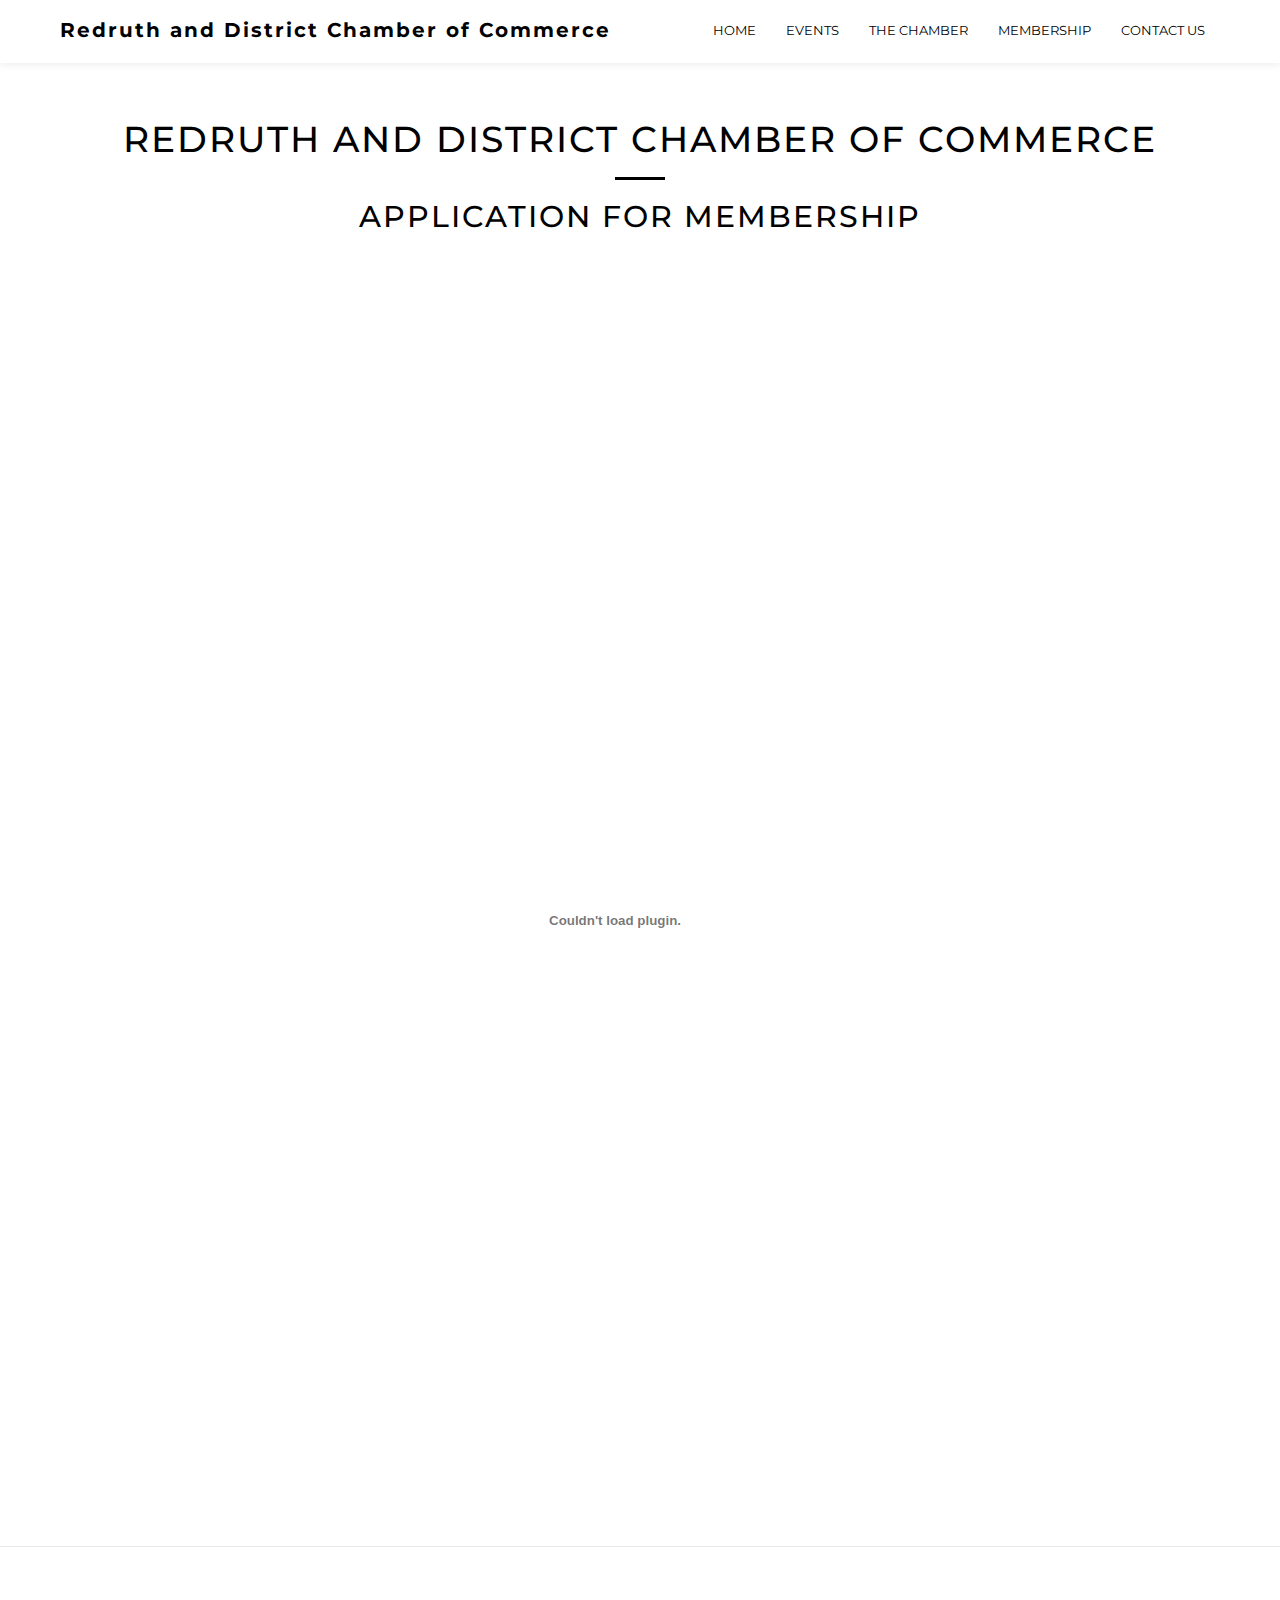
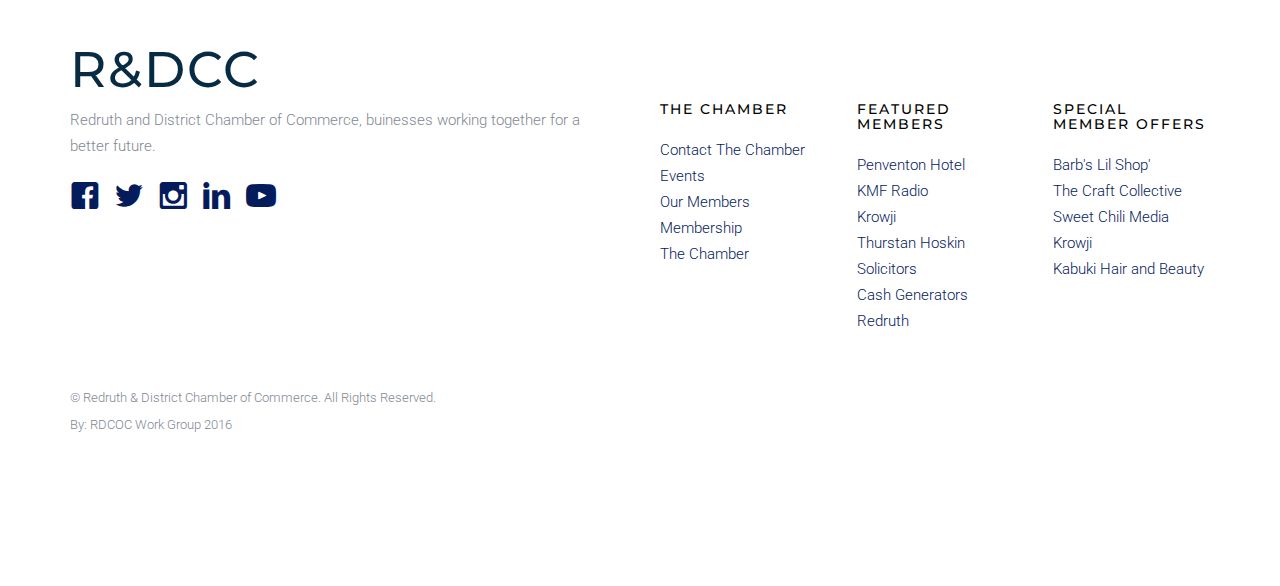
==== commit fd03638b: "Fixes Krowji URL mistake" ====
--- a/application.html
+++ b/application.html
@@ -75,7 +75,7 @@
 				</div>
 				<div id="fh5co-navbar" class="navbar-collapse collapse">
 					<ul class="nav navbar-nav navbar-right">
-						<li class="active"><a href="index.html"><span>Home <span class="border"></span></span></a></li>					
+						<li><a href="index.html"><span>Home <span class="border"></span></span></a></li>					
 						<li><a href="events.html"><span>Events <span class="border"></span></span></a></li>
 						<li><a href="chamber.html"><span>The Chamber<span class="border"></span></span></a></li>
 						<li><a href="Membership.html"><span>Membership<span class="border"></span></span></a></li>
@@ -102,7 +102,7 @@
 		</div>
 	</aside>
 	
-	 <embed src="/Users/user/Desktop/Chamber Ptotoype/Documents/application-membership-form-2016A.pdf" width="1230" height="1235">
+	 <embed src="/Documents/application-membership-form-2016A.pdf" width="1230" height="1235">
 
 
 
@@ -136,12 +136,11 @@
 					<div class="fh5co-footer-widget top-level">
 						<h4 class="fh5co-footer-lead ">The Chamber</h4>
 						<ul>
-										<li><a href="">About</a></li>
-										<li><a href="elements.html">Contact</a></li>
-										<li><a href="events.html">Events</a></li>
-										<li><a href="News.html">News</a></li>
-										<li><a href="Membership.html">Membership</a></li>
-										<li><a href="chamber.html">The Chamber</a></li>
+										<li><a href="elements.html">Contact The Chamber</a></li>
+											<li><a href="events.html">Events</a></li>
+											<li><a href="memberspage.html">Our Members</a></li>
+											<li><a href="Membership.html">Membership</a></li>
+											<li><a href="chamber.html">The Chamber</a></li>
 									</ul>
 								</div>
 							</div>
@@ -167,7 +166,7 @@
 										<li><a href="#">Barb's Lil Shop'</a></li>
 										<li><a href="#">The Craft Collective</a></li>
 										<li><a href="http://sweetchillimedia.co.uk/">Sweet Chili Media</a></li>
-										<li><a href="https://www.facebook.com/Hamiltons-Barber-Shop-141526336017501/?fref=ts">Krowji</a></li>
+										<li><a href="http://www.krowji.org.uk">Krowji</a></li>
 										<li><a href="https://www.facebook.com/Kabuki-Hair-Beauty-186656368071204/?fref=ts">Kabuki Hair and Beauty</a></li>
 						</ul>
 					</div>
@@ -201,4 +200,4 @@
 
 	
 	</body>
-</html>+</html>
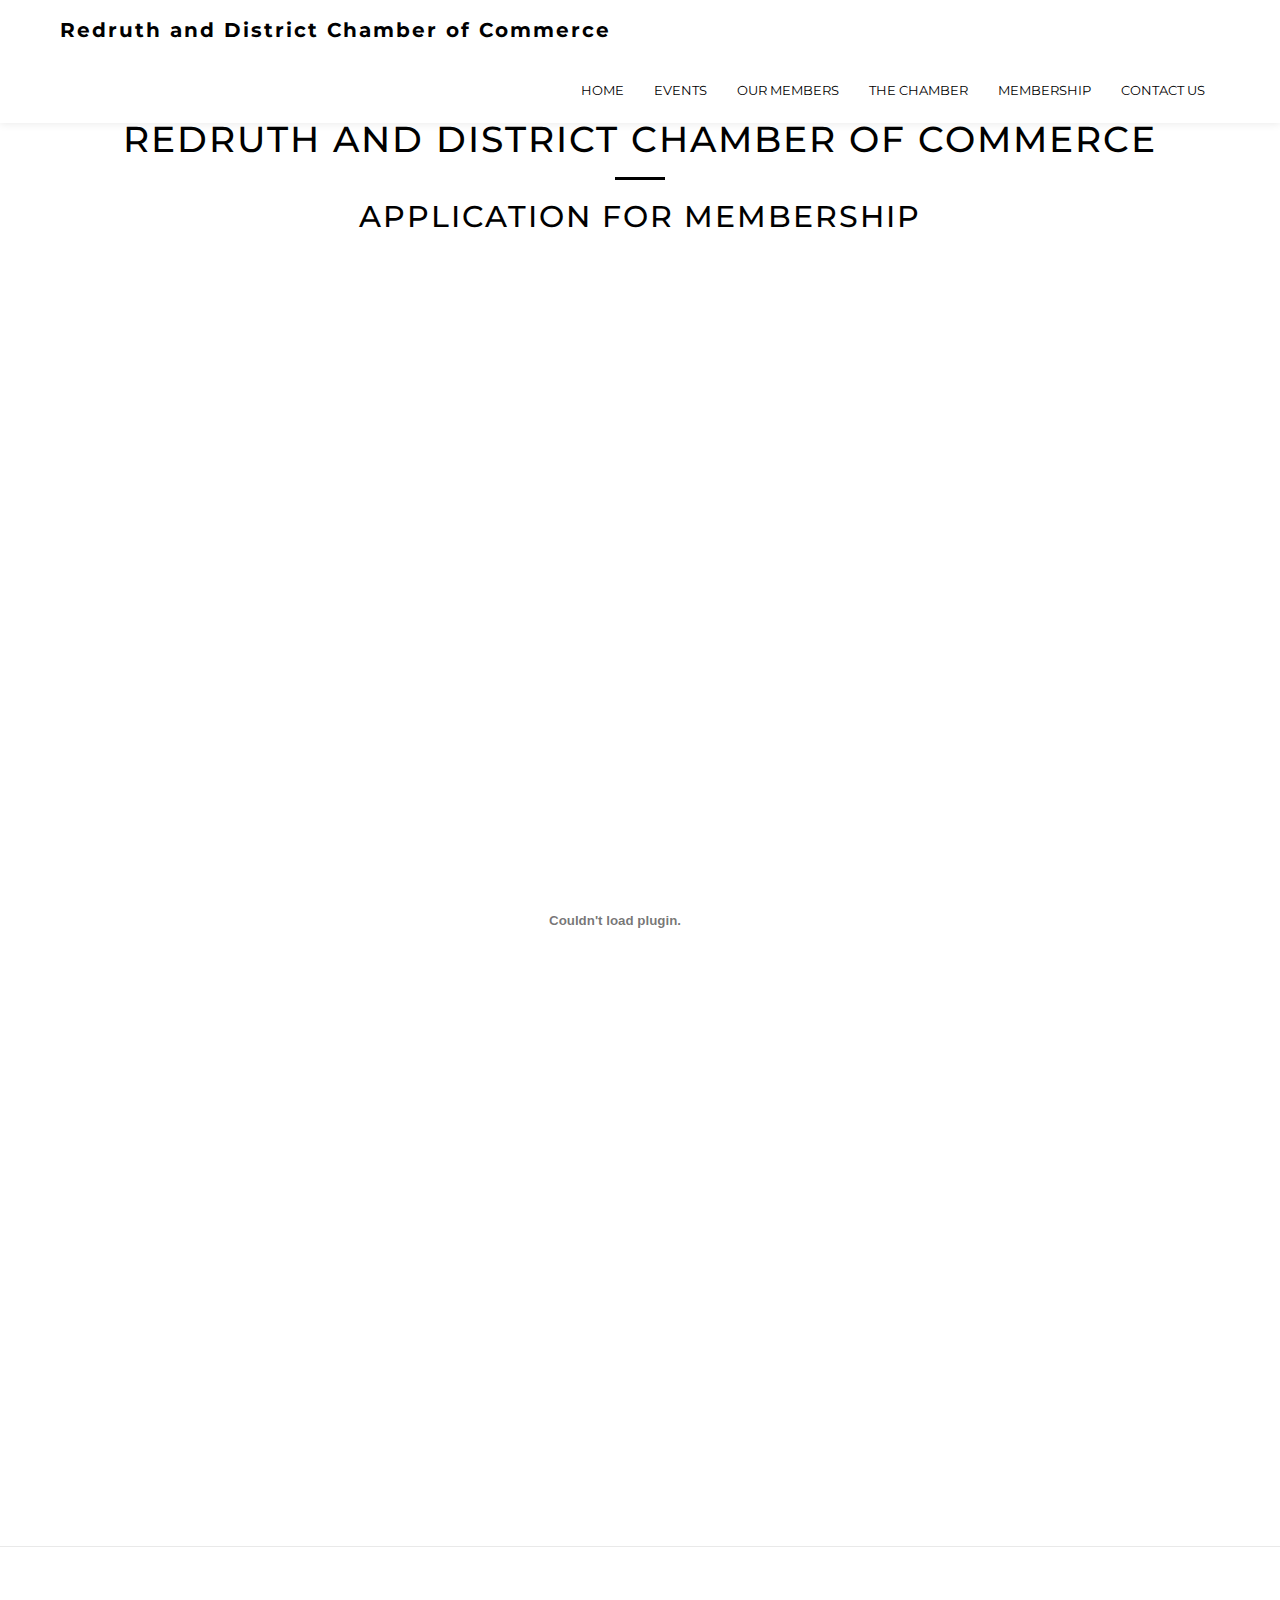
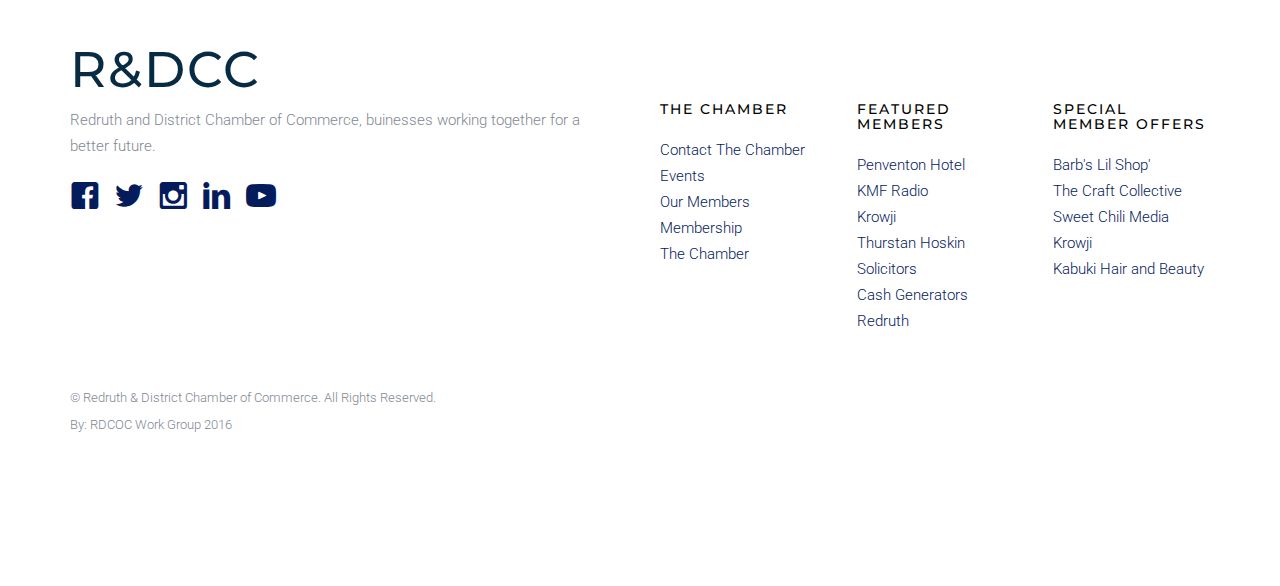
==== commit 5c7a7baa: "Update application.html" ====
--- a/application.html
+++ b/application.html
@@ -77,6 +77,7 @@
 					<ul class="nav navbar-nav navbar-right">
 						<li><a href="index.html"><span>Home <span class="border"></span></span></a></li>					
 						<li><a href="events.html"><span>Events <span class="border"></span></span></a></li>
+						<li><a href="memberspage.html"><span>Our Members <span class="border"></span></span></a></li>
 						<li><a href="chamber.html"><span>The Chamber<span class="border"></span></span></a></li>
 						<li><a href="Membership.html"><span>Membership<span class="border"></span></span></a></li>
 						<li><a href="elements.html"><span>Contact Us <span class="border"></span></span></a></li>
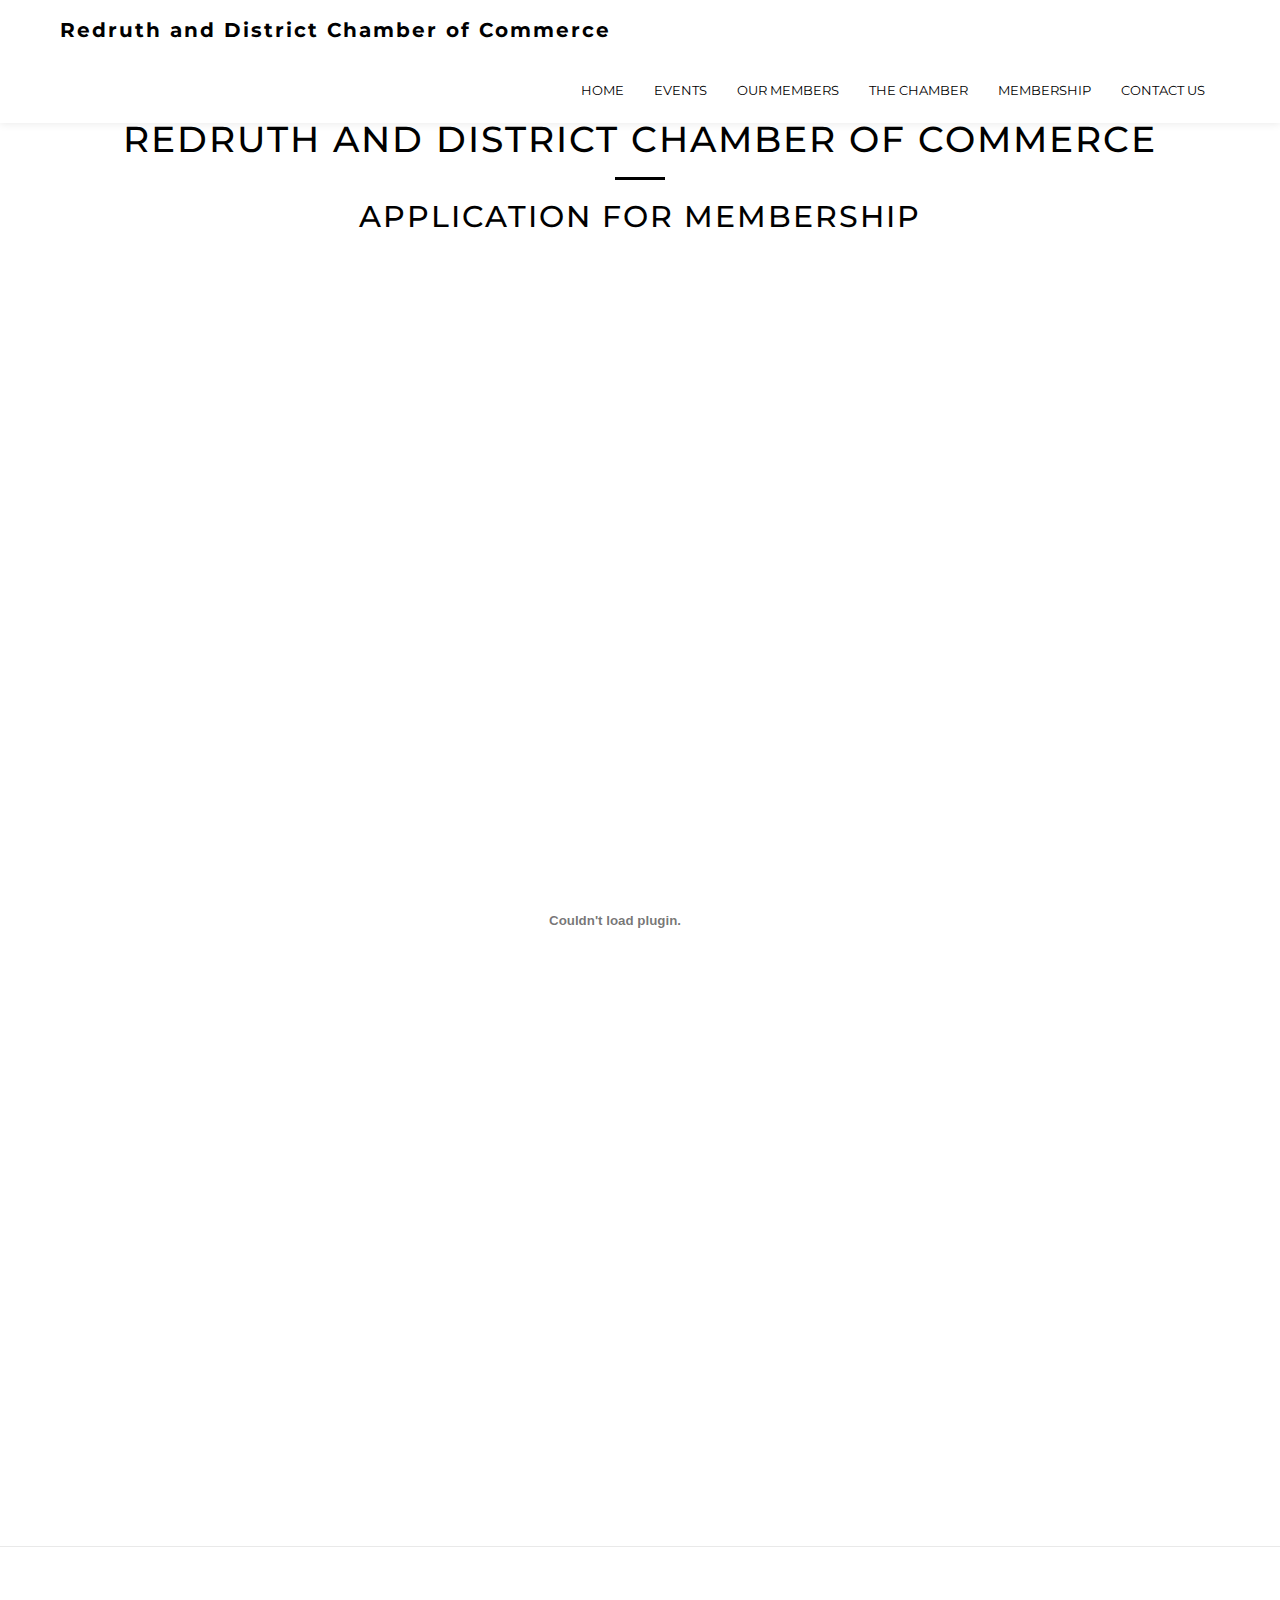
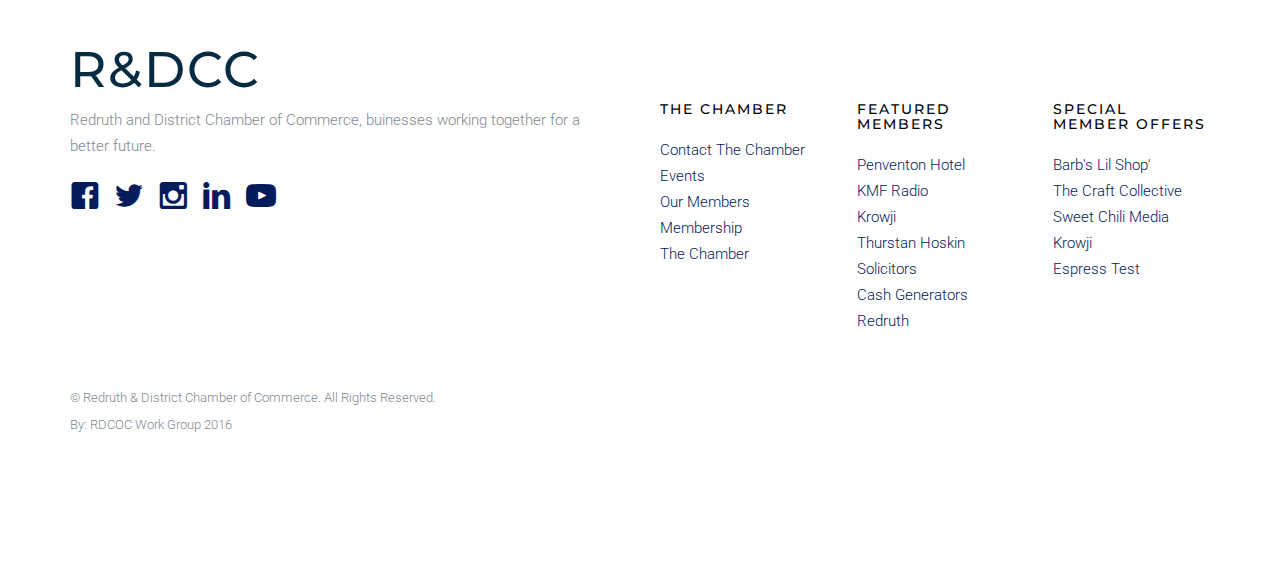
==== commit a1d80b8f: "Update application.html" ====
--- a/application.html
+++ b/application.html
@@ -103,7 +103,7 @@
 		</div>
 	</aside>
 	
-	 <embed src="/Documents/application-membership-form-2016A.pdf" width="1230" height="1235">
+	 <embed src="/Documents/Application.pdf" width="1230" height="1235">
 
 
 
@@ -168,7 +168,7 @@
 										<li><a href="#">The Craft Collective</a></li>
 										<li><a href="http://sweetchillimedia.co.uk/">Sweet Chili Media</a></li>
 										<li><a href="http://www.krowji.org.uk">Krowji</a></li>
-										<li><a href="https://www.facebook.com/Kabuki-Hair-Beauty-186656368071204/?fref=ts">Kabuki Hair and Beauty</a></li>
+										<li><a href="http://www.espresstest.co.uk">Espress Test</li></a>
 						</ul>
 					</div>
 				</div>
